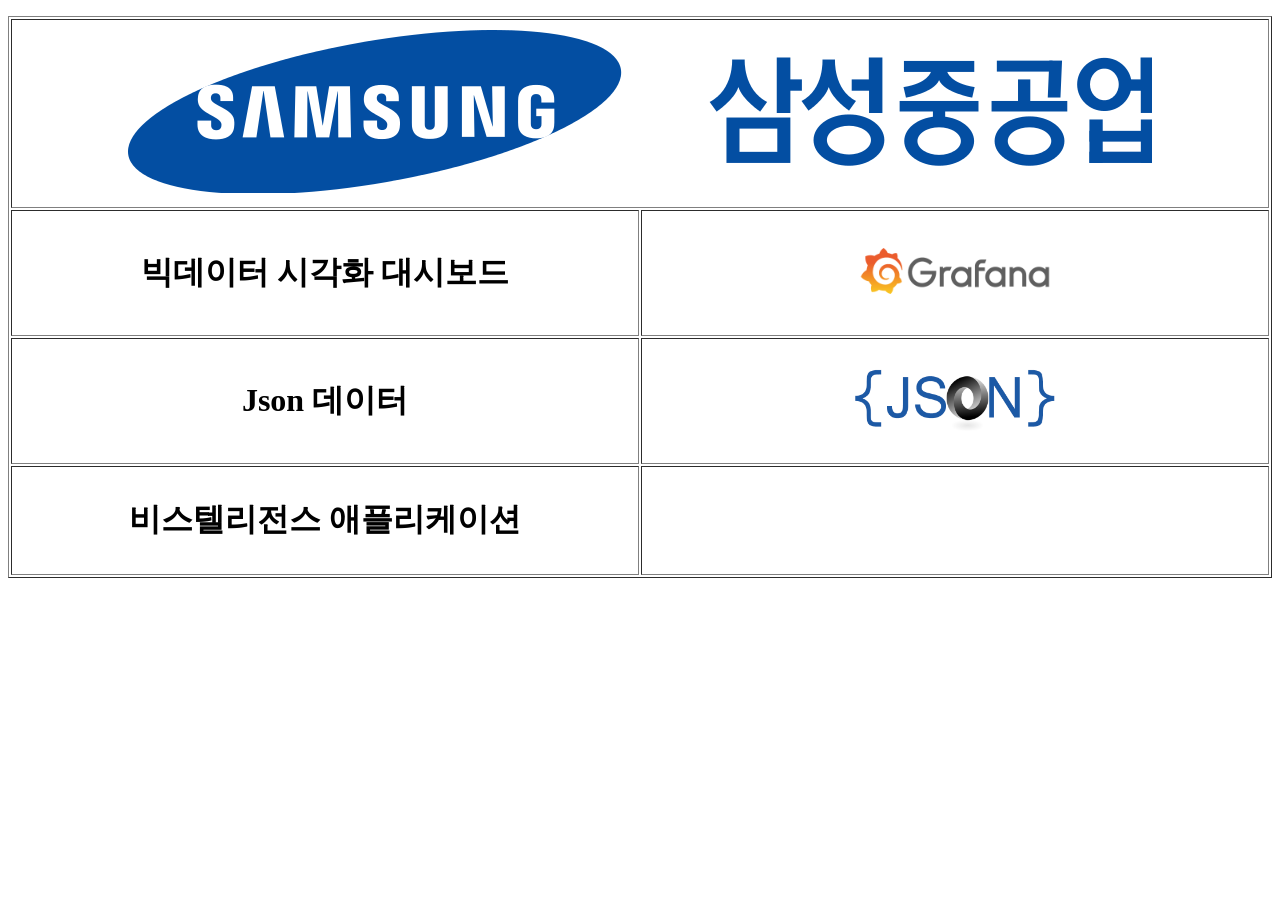
==== index.html @ 0d64dec3 "111" ====
<!doctype html>
<html lang="en">
   <head>
      <meta charset="UTF-8">
      <title>삼성중공업 OpenShift Demo</title>
      <style>
         tr,td {padding: 10px;}
      </style>
   </head>
 
 <body>
 
   <table border="1" width ="100%">
      <tr>
         <p>
            <td colspan = "2" align ="center">
               <IMG src="../images/samsung-shi-logo.png" border="0">
            </td>
         </p>
      </tr>
      <tr>
         <p>       
            <td align ="center" width ="50%"><h1>빅데이터 시각화 대시보드</h1></td>
            <td align ="center" width ="50%">
               <A href="https://grafana.apps.sno.ocp.com/dashboards"> <IMG src="../images/grafana-lg.png" width="208" height="100" border="0">  </A>
            </td>
         </p>    
      </tr>   
      <tr>
         <p>       
            <td align ="center" width ="50%"><h1> Json 데이터 </h1></td>
            <td align ="center" width ="50%">
               <A href="https://ship-demo-demo.apps.sno.ocp.com/sample.json"><IMG src="../images/json.png" width="200" height="100" border="0"> </A>
            </td>
         </p>    
      </tr> 
      <tr>
         <p>       
            <td align ="center" width ="50%"><h1> 비스텔리전스 애플리케이션 </h1></td>
            <td align ="center" width ="50%"> 
            </td>
         </p>    
      </tr> 
   </table>
<!-- 
border를 "0"으로 함으로써 그림에 테두리가 없도록 만든다.
-->
 
 </body>
</html>
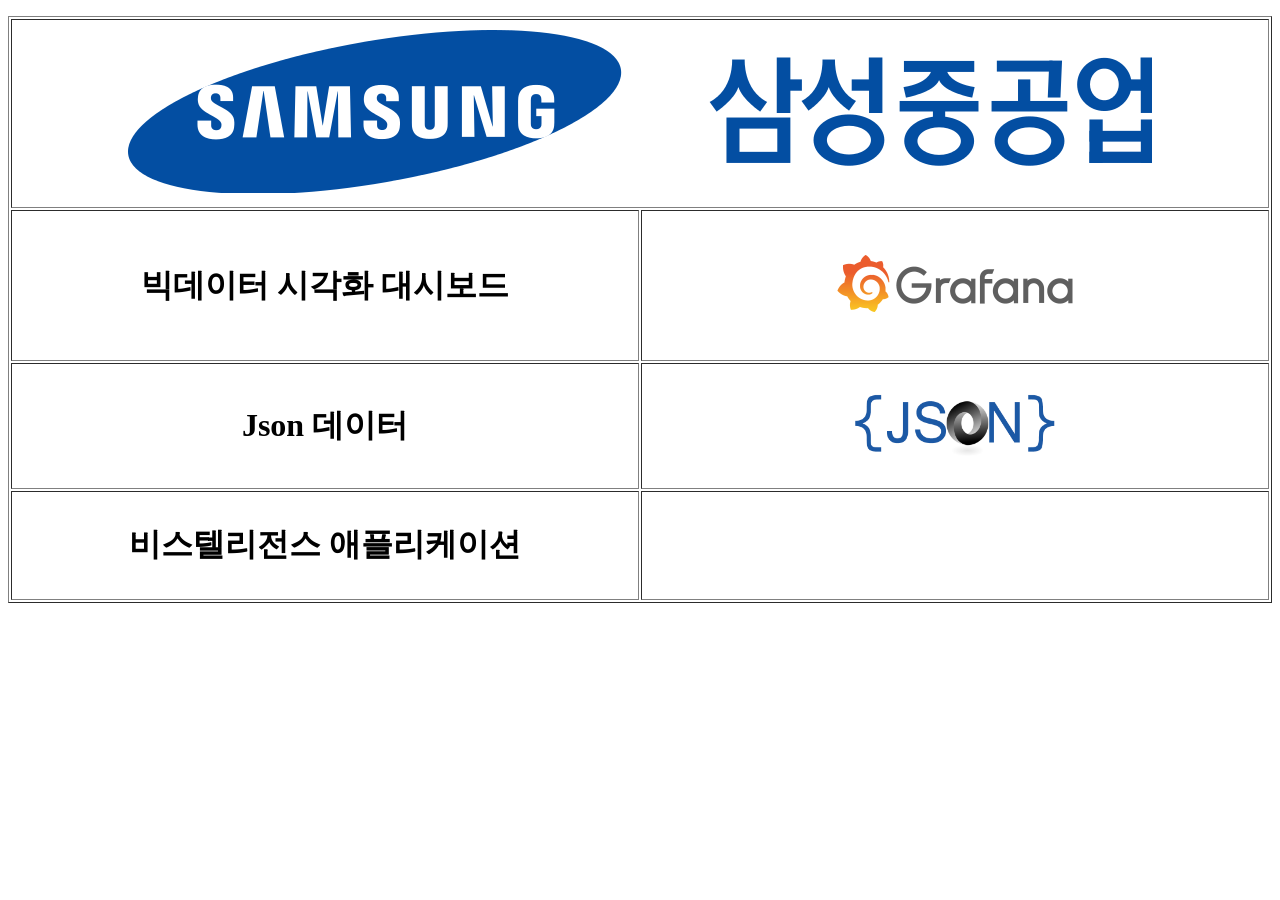
==== commit 0c299953: "G" ====
--- a/index.html
+++ b/index.html
@@ -22,7 +22,7 @@
          <p>       
             <td align ="center" width ="50%"><h1>빅데이터 시각화 대시보드</h1></td>
             <td align ="center" width ="50%">
-               <A href="https://grafana.apps.sno.ocp.com/dashboards"> <IMG src="../images/grafana-lg.png" width="208" height="100" border="0">  </A>
+               <A href="https://grafana.apps.sno.ocp.com/dashboards"> <IMG src="../images/grafana-lg.png" width="260" height="125" border="0">  </A>
             </td>
          </p>    
       </tr>   
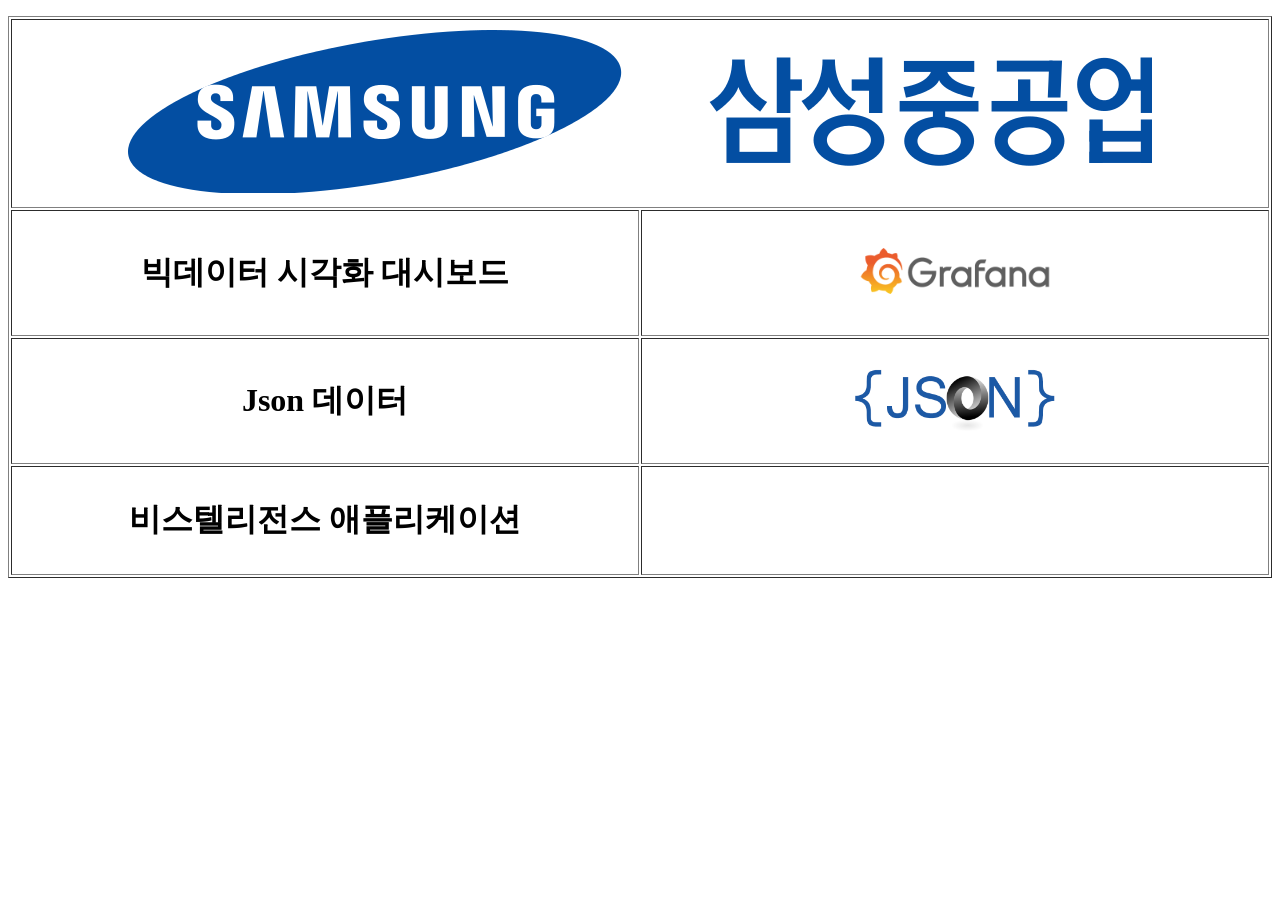
==== commit f78ef8a7: "11" ====
--- a/index.html
+++ b/index.html
@@ -22,7 +22,7 @@
          <p>       
             <td align ="center" width ="50%"><h1>빅데이터 시각화 대시보드</h1></td>
             <td align ="center" width ="50%">
-               <A href="https://grafana.apps.sno.ocp.com/dashboards"> <IMG src="../images/grafana-lg.png" width="260" height="125" border="0">  </A>
+               <A href="https://grafana.apps.sno.ocp.com/d/f660f02b-e1c2-42a0-8bae-dee883458b05/ship-demo?orgId=1"> <IMG src="../images/grafana-lg.png" width="208" height="100" border="0">  </A>
             </td>
          </p>    
       </tr>   
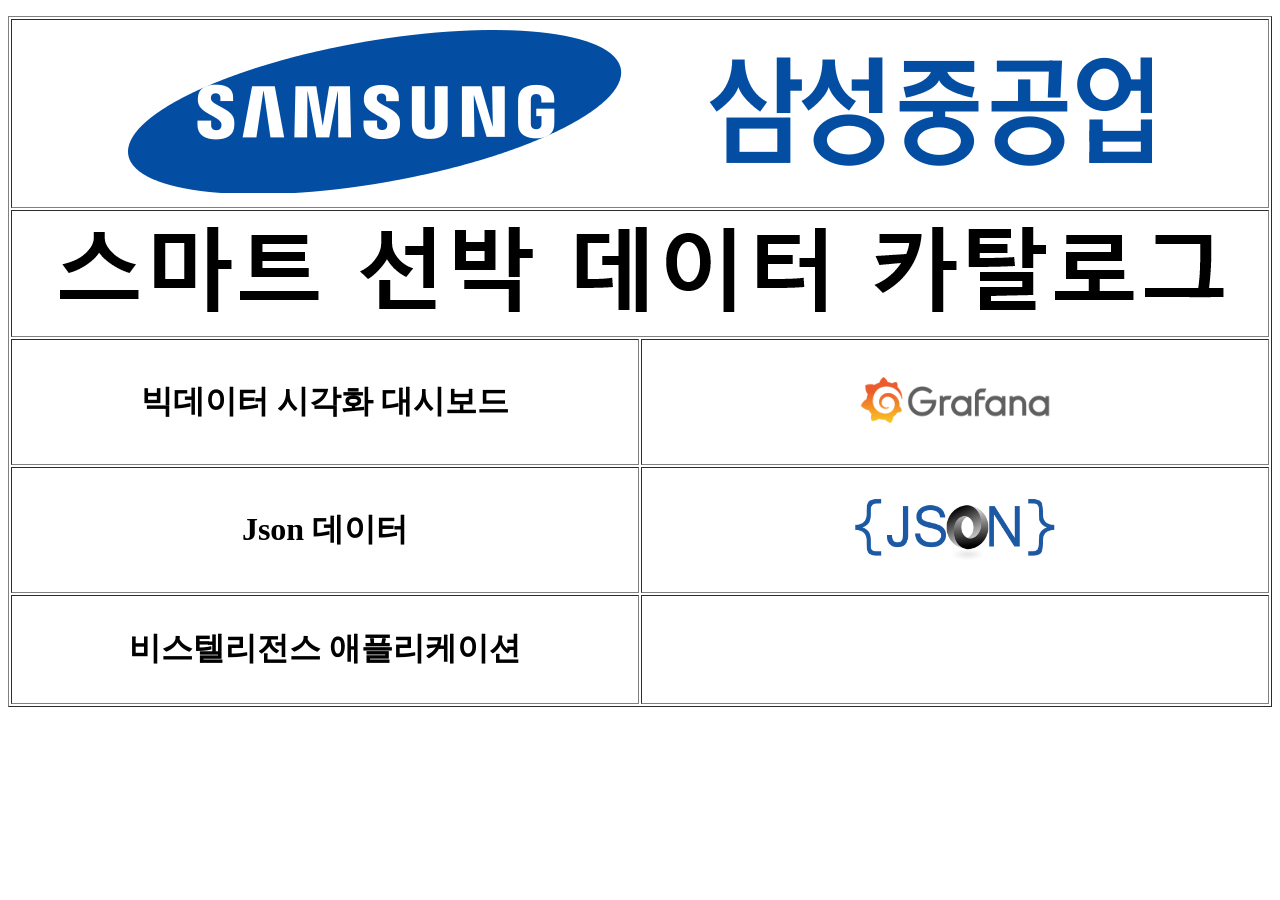
==== commit 8e0d6974: "TITLE" ====
--- a/index.html
+++ b/index.html
@@ -19,10 +19,17 @@
          </p>
       </tr>
       <tr>
+         <p>
+            <td colspan = "2" align ="center">
+               <IMG src="../images/TITLE.png" border="0">
+            </td>
+         </p>
+      </tr>
+      <tr>
          <p>       
             <td align ="center" width ="50%"><h1>빅데이터 시각화 대시보드</h1></td>
             <td align ="center" width ="50%">
-               <A href="https://grafana.apps.sno.ocp.com/d/f660f02b-e1c2-42a0-8bae-dee883458b05/ship-demo?orgId=1"> <IMG src="../images/grafana-lg.png" width="208" height="100" border="0">  </A>
+               <A href="https://grafana.apps.sno.ocp.com/d/f660f02b-e1c2-42a0-8bae-dee883458b05/ship-demo?orgId=1" target="_blank"> <IMG src="../images/grafana-lg.png" width="208" height="100" border="0">  </A>
             </td>
          </p>    
       </tr>   
@@ -30,7 +37,7 @@
          <p>       
             <td align ="center" width ="50%"><h1> Json 데이터 </h1></td>
             <td align ="center" width ="50%">
-               <A href="https://ship-demo-demo.apps.sno.ocp.com/sample.json"><IMG src="../images/json.png" width="200" height="100" border="0"> </A>
+               <A href="https://ship-demo-demo.apps.sno.ocp.com/sample.json" target="_blank"><IMG src="../images/json.png" width="200" height="100" border="0"> </A>
             </td>
          </p>    
       </tr> 
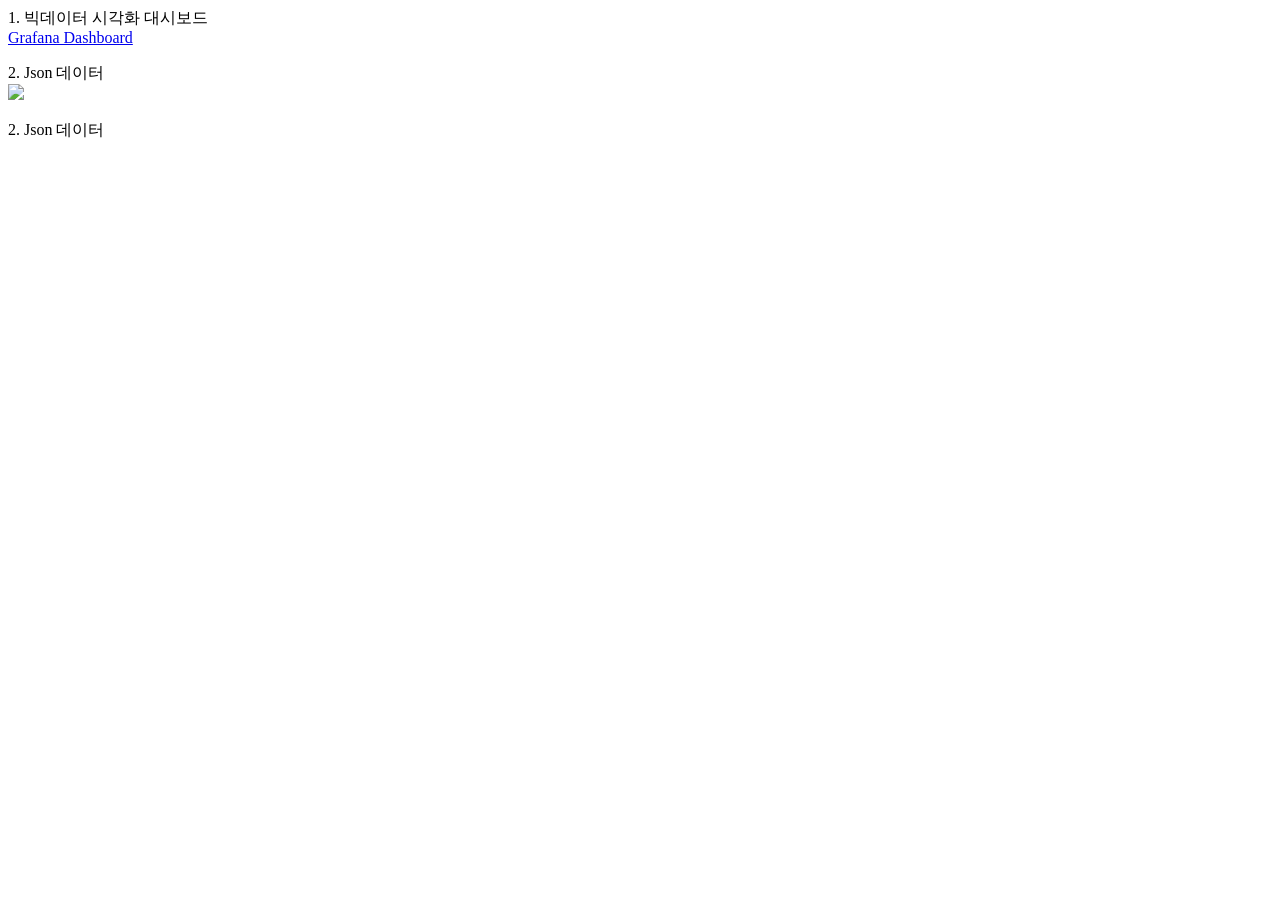
==== commit ca5660b5: "1" ====
--- a/index.html
+++ b/index.html
@@ -1,54 +1,26 @@
 <!doctype html>
 <html lang="en">
-   <head>
-      <meta charset="UTF-8">
-      <title>삼성중공업 OpenShift Demo</title>
-      <style>
-         tr,td {padding: 10px;}
-      </style>
-   </head>
+ <head>
+  <meta charset="UTF-8">
+  <title>삼성중공업 OpenShift Demo</title>
+ </head>
  
  <body>
  
-   <table border="1" width ="100%">
-      <tr>
-         <p>
-            <td colspan = "2" align ="center">
-               <IMG src="../images/samsung-shi-logo.png" border="0">
-            </td>
-         </p>
-      </tr>
-      <tr>
-         <p>
-            <td colspan = "2" align ="center">
-               <IMG src="../images/TITLE.png" border="0">
-            </td>
-         </p>
-      </tr>
-      <tr>
-         <p>       
-            <td align ="center" width ="50%"><h1>빅데이터 시각화 대시보드</h1></td>
-            <td align ="center" width ="50%">
-               <A href="https://grafana.apps.sno.ocp.com/d/f660f02b-e1c2-42a0-8bae-dee883458b05/ship-demo?orgId=1" target="_blank"> <IMG src="../images/grafana-lg.png" width="208" height="100" border="0">  </A>
-            </td>
-         </p>    
-      </tr>   
-      <tr>
-         <p>       
-            <td align ="center" width ="50%"><h1> Json 데이터 </h1></td>
-            <td align ="center" width ="50%">
-               <A href="https://ship-demo-demo.apps.sno.ocp.com/sample.json" target="_blank"><IMG src="../images/json.png" width="200" height="100" border="0"> </A>
-            </td>
-         </p>    
-      </tr> 
-      <tr>
-         <p>       
-            <td align ="center" width ="50%"><h1> 비스텔리전스 애플리케이션 </h1></td>
-            <td align ="center" width ="50%"> 
-            </td>
-         </p>    
-      </tr> 
-   </table>
+  1. 빅데이터 시각화 대시보드  <br/>
+ 
+     <A href="https://grafana.apps.sno.ocp.com/dashboards"> Grafana Dashboard </A>
+  <P>
+ 
+  2. Json 데이터  <br/>
+ 
+     <A href="http://google.com"><IMG src="../images/logo.gif" border="0"> </A>
+  <P>
+ 
+ 
+  2. Json 데이터  <br/>
+ 
+ 
 <!-- 
 border를 "0"으로 함으로써 그림에 테두리가 없도록 만든다.
 -->
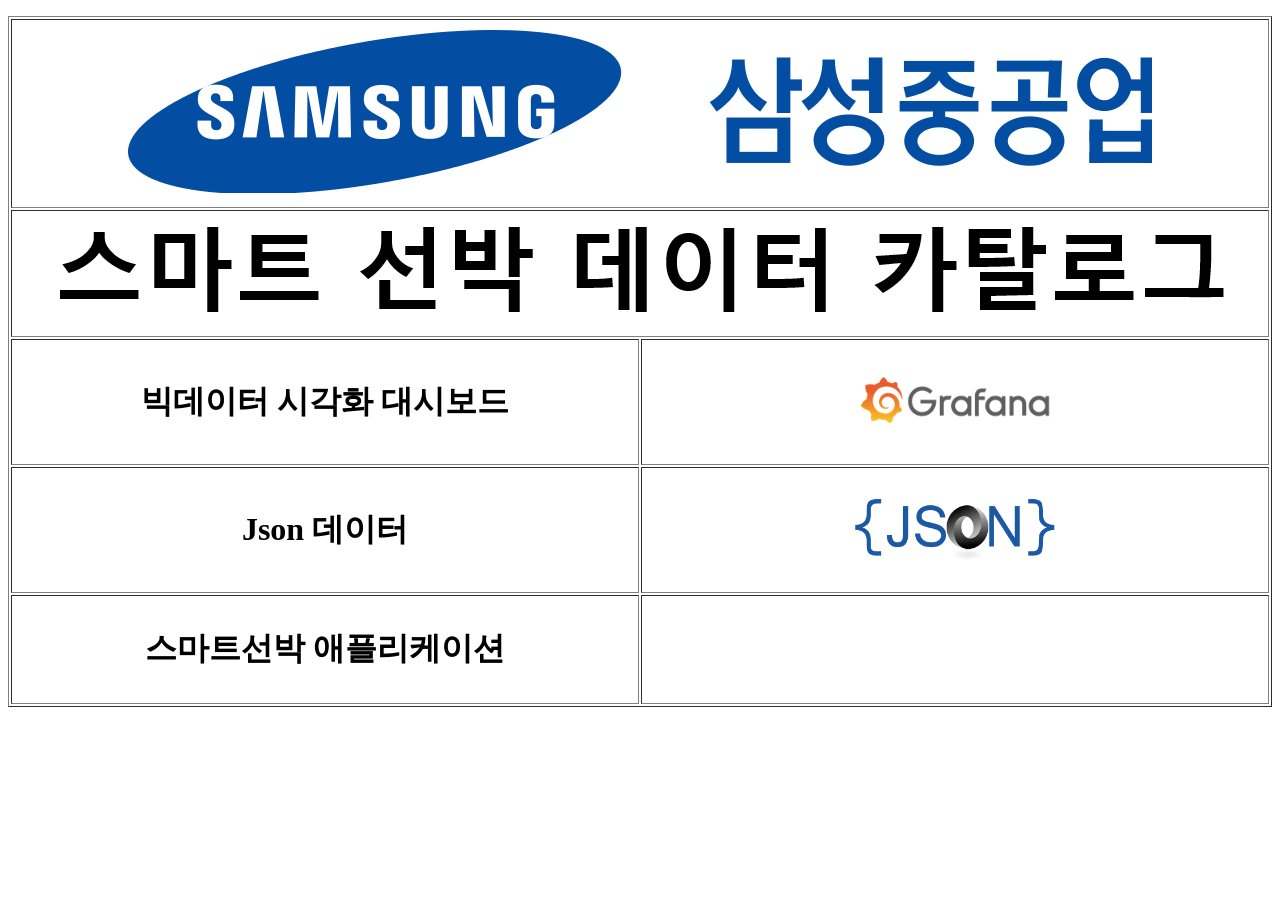
==== commit 87ea943b: "111" ====
--- a/index.html
+++ b/index.html
@@ -1,26 +1,54 @@
 <!doctype html>
 <html lang="en">
- <head>
-  <meta charset="UTF-8">
-  <title>삼성중공업 OpenShift Demo</title>
- </head>
+   <head>
+      <meta charset="UTF-8">
+      <title>삼성중공업 OpenShift Demo</title>
+      <style>
+         tr,td {padding: 10px;}
+      </style>
+   </head>
  
  <body>
  
-  1. 빅데이터 시각화 대시보드  <br/>
- 
-     <A href="https://grafana.apps.sno.ocp.com/dashboards"> Grafana Dashboard </A>
-  <P>
- 
-  2. Json 데이터  <br/>
- 
-     <A href="http://google.com"><IMG src="../images/logo.gif" border="0"> </A>
-  <P>
- 
- 
-  2. Json 데이터  <br/>
- 
- 
+   <table border="1" width ="100%">
+      <tr>
+         <p>
+            <td colspan = "2" align ="center">
+               <IMG src="../images/samsung-shi-logo.png" border="0">
+            </td>
+         </p>
+      </tr>
+      <tr>
+         <p>
+            <td colspan = "2" align ="center">
+               <IMG src="../images/TITLE.png" border="0">
+            </td>
+         </p>
+      </tr>
+      <tr>
+         <p>       
+            <td align ="center" width ="50%"><h1>빅데이터 시각화 대시보드</h1></td>
+            <td align ="center" width ="50%">
+               <A href="https://grafana.apps.sno.ocp.com/d/f660f02b-e1c2-42a0-8bae-dee883458b05/ship-demo?orgId=1" target="_blank"> <IMG src="../images/grafana-lg.png" width="208" height="100" border="0">  </A>
+            </td>
+         </p>    
+      </tr>   
+      <tr>
+         <p>       
+            <td align ="center" width ="50%"><h1> Json 데이터 </h1></td>
+            <td align ="center" width ="50%">
+               <A href="https://ship-demo-demo.apps.sno.ocp.com/sample.json" target="_blank"><IMG src="../images/json.png" width="200" height="100" border="0"> </A>
+            </td>
+         </p>    
+      </tr> 
+      <tr>
+         <p>       
+            <td align ="center" width ="50%"><h1> 스마트선박 애플리케이션 </h1></td>
+            <td align ="center" width ="50%"> 
+            </td>
+         </p>    
+      </tr> 
+   </table>
 <!-- 
 border를 "0"으로 함으로써 그림에 테두리가 없도록 만든다.
 -->
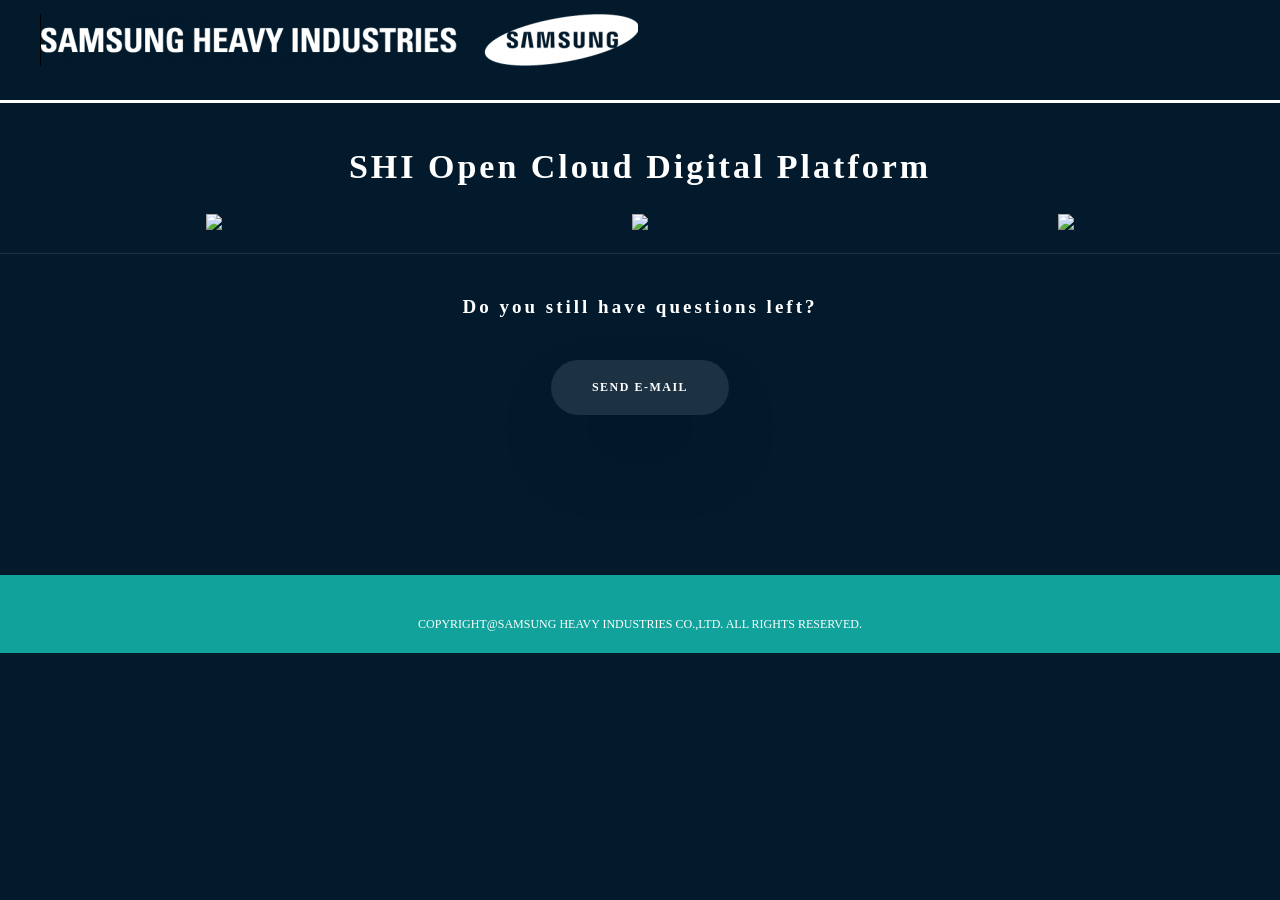
==== commit a070e23d: "new" ====
--- a/index.html
+++ b/index.html
@@ -1,58 +1,1209 @@
-<!doctype html>
-<html lang="en">
-   <head>
-      <meta charset="UTF-8">
-      <title>삼성중공업 OpenShift Demo</title>
-      <style>
-         tr,td {padding: 10px;}
-      </style>
-   </head>
+<style>
+    #container {
+      display: flex;
+    }
+    #box-left {
+      flex: 1;
+    }
+    #box-center {
+      flex: 1;
+      text-align: center;
+    }
+    #box-right {
+      flex: 1;
+      text-align: right;
+    }
+    </style>
+
+
+
+    <!DOCTYPE html>
+    <!-- saved from url=(0036)https://shi.svessel.com/?page_id=298 -->
+    <html lang="en-US" class="no-touch"><head><meta http-equiv="Content-Type" content="text/html; charset=UTF-8">
+            
+            <meta http-equiv="X-UA-Compatible" content="IE=edge">
+            <meta name="viewport" content="width=device-width, initial-scale=1">
+            <link rel="shortcut icon" href="https://shi.svessel.com/wp-content/uploads/SVESSEL-logo-05.png">
+            <link rel="apple-touch-icon-precomposed" href="https://shi.svessel.com/wp-content/themes/yootheme/vendor/yootheme/theme-wordpress/assets/images/apple-touch-icon.png">
+                    <title>SOLUTIONS – SAMSUNG SMART SHIP</title>
+    <link rel="dns-prefetch" href="https://shi.svessel.com/">
+    <link rel="dns-prefetch" href="https://s.w.org/">
+    <link rel="alternate" type="application/rss+xml" title="SAMSUNG SMART SHIP » Feed" href="https://shi.svessel.com/?feed=rss2">
+    <link rel="alternate" type="application/rss+xml" title="SAMSUNG SMART SHIP » Comments Feed" href="https://shi.svessel.com/?feed=comments-rss2">
+            <script type="text/javascript">
+                window._wpemojiSettings = {"baseUrl":"https:\/\/s.w.org\/images\/core\/emoji\/12.0.0-1\/72x72\/","ext":".png","svgUrl":"https:\/\/s.w.org\/images\/core\/emoji\/12.0.0-1\/svg\/","svgExt":".svg","source":{"concatemoji":"https:\/\/shi.svessel.com\/wp-includes\/js\/wp-emoji-release.min.js?ver=5.2.18"}};
+                !function(e,a,t){var n,r,o,i=a.createElement("canvas"),p=i.getContext&&i.getContext("2d");function s(e,t){var a=String.fromCharCode;p.clearRect(0,0,i.width,i.height),p.fillText(a.apply(this,e),0,0);e=i.toDataURL();return p.clearRect(0,0,i.width,i.height),p.fillText(a.apply(this,t),0,0),e===i.toDataURL()}function c(e){var t=a.createElement("script");t.src=e,t.defer=t.type="text/javascript",a.getElementsByTagName("head")[0].appendChild(t)}for(o=Array("flag","emoji"),t.supports={everything:!0,everythingExceptFlag:!0},r=0;r<o.length;r++)t.supports[o[r]]=function(e){if(!p||!p.fillText)return!1;switch(p.textBaseline="top",p.font="600 32px Arial",e){case"flag":return s([55356,56826,55356,56819],[55356,56826,8203,55356,56819])?!1:!s([55356,57332,56128,56423,56128,56418,56128,56421,56128,56430,56128,56423,56128,56447],[55356,57332,8203,56128,56423,8203,56128,56418,8203,56128,56421,8203,56128,56430,8203,56128,56423,8203,56128,56447]);case"emoji":return!s([55357,56424,55356,57342,8205,55358,56605,8205,55357,56424,55356,57340],[55357,56424,55356,57342,8203,55358,56605,8203,55357,56424,55356,57340])}return!1}(o[r]),t.supports.everything=t.supports.everything&&t.supports[o[r]],"flag"!==o[r]&&(t.supports.everythingExceptFlag=t.supports.everythingExceptFlag&&t.supports[o[r]]);t.supports.everythingExceptFlag=t.supports.everythingExceptFlag&&!t.supports.flag,t.DOMReady=!1,t.readyCallback=function(){t.DOMReady=!0},t.supports.everything||(n=function(){t.readyCallback()},a.addEventListener?(a.addEventListener("DOMContentLoaded",n,!1),e.addEventListener("load",n,!1)):(e.attachEvent("onload",n),a.attachEvent("onreadystatechange",function(){"complete"===a.readyState&&t.readyCallback()})),(n=t.source||{}).concatemoji?c(n.concatemoji):n.wpemoji&&n.twemoji&&(c(n.twemoji),c(n.wpemoji)))}(window,document,window._wpemojiSettings);
+            </script>
+            <style type="text/css">
+    img.wp-smiley,
+    img.emoji {
+        display: inline !important;
+        border: none !important;
+        box-shadow: none !important;
+        height: 1em !important;
+        width: 1em !important;
+        margin: 0 .07em !important;
+        vertical-align: -0.1em !important;
+        background: none !important;
+        padding: 0 !important;
+    }
+    </style>
+        <link rel="stylesheet" id="wp-block-library-css" href="./SOLUTIONS – SAMSUNG SMART SHIP_files/style.min.css" type="text/css" media="all">
+    <link rel="stylesheet" id="theme-style-css" href="./SOLUTIONS – SAMSUNG SMART SHIP_files/theme.1.css" type="text/css" media="all">
+    <link rel="stylesheet" id="all-in-one-video-gallery-backward-compatibility-css" href="./SOLUTIONS – SAMSUNG SMART SHIP_files/backward-compatibility.css" type="text/css" media="all">
+    <link rel="stylesheet" id="all-in-one-video-gallery-public-css" href="./SOLUTIONS – SAMSUNG SMART SHIP_files/public.css" type="text/css" media="all">
+    <script type="text/javascript" src="./SOLUTIONS – SAMSUNG SMART SHIP_files/uikit.min.js"></script>
+    <script type="text/javascript" src="./SOLUTIONS – SAMSUNG SMART SHIP_files/uikit-icons-horizon.min.js"></script>
+    <script type="text/javascript" src="./SOLUTIONS – SAMSUNG SMART SHIP_files/theme.js"></script>
+    <link rel="https://api.w.org/" href="https://shi.svessel.com/index.php?rest_route=/">
+    <link rel="EditURI" type="application/rsd+xml" title="RSD" href="https://shi.svessel.com/xmlrpc.php?rsd">
+    <link rel="wlwmanifest" type="application/wlwmanifest+xml" href="https://shi.svessel.com/wp-includes/wlwmanifest.xml"> 
+    <meta name="generator" content="WordPress 5.2.18">
+    <link rel="canonical" href="https://shi.svessel.com/?page_id=298">
+    <link rel="shortlink" href="https://shi.svessel.com/?p=298">
+    <link rel="alternate" type="application/json+oembed" href="https://shi.svessel.com/index.php?rest_route=%2Foembed%2F1.0%2Fembed&amp;url=https%3A%2F%2Fshi.svessel.com%2F%3Fpage_id%3D298">
+    <script>var $theme = {};</script>
+        <style type="text/css">.TnITTtw-fp-collapsed-button {
+        display: none;
+        position: fixed !important;
+        top: 16px !important;
+        right: 16px !important;
+    }
+    
+    .TnITTtw-fp-collapsed-button:hover {
+        opacity: 1.0 !important;
+    }
+    
+    .TnITTtw-mate-fp-bar {
+        font-family: -apple-system, BlinkMacSystemFont, "Segoe UI", "Helvetica Neue", Helvetica, Arial, Ubuntu, sans-serif !important;
+        color: #000;
+        position: fixed;
+        top: 16px;
+        right: 16px;
+        z-index: 999;
+        background: rgb(255 255 255 / 0.95);
+        backdrop-filter: blur(10px);
+        -webkit-backdrop-filter: blur(10px);
+        padding: 16px;
+        border-radius: 11px;
+        box-shadow: 0 2px 10px rgb(0 0 0 / 25%);
+        width: 320px;
+        line-height: initial;
+    }
+    
+    @-moz-document url-prefix() {
+        .TnITTtw-mate-fp-bar {
+            background: rgb(255 255 255 / 1.0);
+        }
+    }
+    
+    .TnITTtw-mate-fp-bar.TnITTtw-dark-mode {
+        background: rgb(44, 44, 43);
+    }
+    
+    .TnITTtw-hide-fp-bar {
+        width: 12px;
+        height: 12px;
+        background-image: url(chrome-extension://ihmgiclibbndffejedjimfjmfoabpcke/res/images/ui/regular-close-tt.png) !important;
+        background-size: 12px 12px;
+        background-repeat: no-repeat;
+        background-position: center;
+        position: absolute;
+        right: 8px;
+        top: 8px;
+        cursor: pointer;
+    }
+    
+    .TnITTtw-hide-fp-bar:hover {
+        background-image: url(chrome-extension://ihmgiclibbndffejedjimfjmfoabpcke/res/images/ui/hover-close-tt.png) !important;
+    }
+    
+    .TnITTtw-current-page-lang {
+        color: #6d6d72;
+        font-size: 14px;
+        font-weight: 600;
+        margin-bottom: 8px;
+        text-align: center;
+    }
+    
+    .TnITTtw-dark-mode .TnITTtw-current-page-lang {
+        color: #98989D;
+    }
+    
+    .TnITTtw-fp-translate {
+        width: calc(100% - 73px) !important;
+        font-size: 14px !important;
+        text-transform: none !important;
+    }
+    
+    .TnITTtw-fp-translate.TnITTtw-in-progress {
+        animation-name: funky-bg;
+        animation-duration: 10s;
+        animation-timing-function: ease-in;
+    }
+    
+    .TnITTtw-fp-translate.TnITTtw-show-original {
+        width: calc(100% - 20px) !important;
+    }
+    
+    @keyframes funky-bg {
+        from {
+            background-image: linear-gradient(145deg, #01EF92, #00D8FB),
+            linear-gradient(35deg, rgba(1, 239, 146, 0.25), rgba(0, 216, 251, 0.25)) !important;
+        }
+    
+        to {
+            background-image: linear-gradient(90deg, #01EF92, #00D8FB),
+            linear-gradient(35deg, rgba(1, 239, 146, 0.25), rgba(0, 216, 251, 0.25)) !important;
+        }
+    }
+    
+    .TnITTtw-change-language, .TnITTtw-stop-fp {
+        width: 38px;
+        height: 38px;
+        background-color: #EFEFF4;
+        background-repeat: no-repeat;
+        background-position: center;
+        background-size: 16px 16px;
+        border-radius: 11px;
+        display: inline-block;
+        vertical-align: top;
+        cursor: pointer;
+    }
+    
+    .TnITTtw-change-language {
+        background-image: url(chrome-extension://ihmgiclibbndffejedjimfjmfoabpcke/res/images/ui/globe-earth.png) !important;
+    }
+    
+    .TnITTtw-dark-mode .TnITTtw-change-language {
+        background-image: url(chrome-extension://ihmgiclibbndffejedjimfjmfoabpcke/res/images/ui/globe-earth-dark.png) !important;
+    }
+    
+    .TnITTtw-stop-fp {
+        display: none;
+        background-image: url(chrome-extension://ihmgiclibbndffejedjimfjmfoabpcke/res/images/ui/regular-stt-stop.png) !important;
+        background-size: 12px 12px;
+    }
+    
+    .TnITTtw-dark-mode .TnITTtw-change-language, .TnITTtw-dark-mode .TnITTtw-stop-fp {
+        background-color: #525251 !important;
+    }
+    
+    .TnITTtw-change-language:hover, .TnITTtw-stop-fp:hover {
+        background-color: #F6F6F6;
+    }
+    
+    .TnITTtw-change-language:active, .TnITTtw-stop-fp:active {
+        background-color: #E9E9E9;
+    }
+    
+    .TnITTtw-dark-mode .TnITTtw-change-language:hover,
+    .TnITTtw-dark-mode .TnITTtw-stop-fp:hover,
+    .TnITTtw-dark-mode .TnITTtw-change-language:active,
+    .TnITTtw-dark-mode .TnITTtw-stop-fp:active {
+        background-color: #767675;
+    }
+    
+    #TnITTtw-always-translate {
+    }
+    
+    .TnITTtw-fp-options input {
+        padding: initial;
+        width: auto;
+        border: initial;
+        box-shadow: initial;
+        line-height: initial;
+        height: auto;
+        display: initial;
+        position: initial;
+        appearance: auto;
+        top: initial;
+        cursor: pointer;
+        margin: 0;
+    }
+    
+    .TnITTtw-fp-options input[readonly="readonly"] {
+        opacity: 0.5;
+    }
+    
+    #TnITTtw-always-translate + label,
+    #TnITTtw-never-translate-lang + label,
+    #TnITTtw-never-translate-site + label {
+        font-family: -apple-system, BlinkMacSystemFont, "Segoe UI", "Helvetica Neue", Helvetica, Arial, Ubuntu, sans-serif !important;
+        display: inline-block;
+        font-weight: 400;
+        font-size: 14px;
+        margin-left: 4px;
+        color: #000;
+        cursor: pointer;
+        text-overflow: ellipsis;
+        white-space: nowrap;
+        overflow: hidden;
+        width: 296px;
+        vertical-align: top;
+        line-height: initial;
+        letter-spacing: initial;
+        text-transform: initial;
+        margin-right: 0;
+        margin-top: 0;
+        margin-bottom: 0;
+        padding: 0;
+    }
+    
+    #TnITTtw-always-translate + label::before,
+    #TnITTtw-never-translate-lang + label::before,
+    #TnITTtw-never-translate-site + label::before,
+    #TnITTtw-always-translate + label::after,
+    #TnITTtw-never-translate-lang + label::after,
+    #TnITTtw-never-translate-site + label::after  {
+        content: initial;
+    } 
+    
+    .TnITTtw-always-translate-inner-label {
+        text-overflow: ellipsis;
+        white-space: nowrap;
+        overflow: hidden;
+        max-width: 252px;
+        vertical-align: top;
+        display: inline-block;
+    }
+    
+    .TnITTtw-dark-mode #TnITTtw-always-translate + label,
+    .TnITTtw-dark-mode #TnITTtw-never-translate-lang + label,
+    .TnITTtw-dark-mode #TnITTtw-never-translate-site + label {
+        color: #FFF;
+    }
+    
+    #TnITTtw-always-translate + label.TnITTtw-not-pro {
+        opacity: 0.5;
+    }
+    
+    #TnITTtw-always-translate + label .TnITTtw-pro-label {
+        position: relative;
+        background: #000;
+        font-size: 11px;
+        text-transform: uppercase;
+        color: #FFF;
+        padding: 2px 5px;
+        border-radius: 4px;
+        margin-left: 10px;
+        top: -1px;
+        user-select: none;
+        -webkit-user-select: none;
+        display: inline;
+        font-weight: 500;
+    }
+    
+    .TnITTtw-dark-mode #TnITTtw-always-translate + label .TnITTtw-pro-label {
+        background: #FFF;
+        color: #000;
+    }
+    
+    .TnITTtw-inline-original-tooltip {
+        display: none;
+        position: absolute;
+        margin: 0px;
+        border: none;
+        padding: 16px;
+        color: rgb(0, 0, 0);
+        background-color: rgb(255 255 255 / 0.95);
+        backdrop-filter: blur(10px);
+        border-radius: 11px;
+        box-shadow: 0 2px 10px rgb(0 0 0 / 25%);
+        font-family: -apple-system, BlinkMacSystemFont, "Segoe UI", "Helvetica Neue", Helvetica, Arial, Ubuntu, sans-serif;
+        font-style: normal;
+        font-variant: normal;
+        font-weight: normal;
+        font-size: 16px;
+        line-height: normal;
+    }
+    
+    .TnITTtw-dark-mode.TnITTtw-inline-original-tooltip {
+        background-color: rgb(0 0 0 / 0.915);
+        color: #FFF;
+    }
+    
+    .TnITTtw-inline-original-tooltip .TnITTtw-close-original-tooltip {
+        width: 12px;
+        height: 12px;
+        background-image: url(chrome-extension://ihmgiclibbndffejedjimfjmfoabpcke/res/images/ui/regular-close-tt.png) !important;
+        background-size: 12px 12px;
+        background-repeat: no-repeat;
+        background-position: center;
+        position: absolute;
+        right: 8px;
+        top: 8px;
+        cursor: pointer;
+    }
+    
+    .TnITTtw-inline-original-tooltip .TnITTtw-close-original-tooltip:hover {
+        background-image: url(chrome-extension://ihmgiclibbndffejedjimfjmfoabpcke/res/images/ui/hover-close-tt.png) !important;
+    }
+    
+    .TnITTtw-inline-original-tooltip .TnITTtw-original-label {
+        margin: 0;
+        font-weight: 600;
+        font-size: 13px;
+        text-transform: uppercase;
+        color: #6d6d72;
+        margin-bottom: 10px;
+    }
+    
+    .TnITTtw-inline-original-tooltip.TnITTtw-dark-mode .TnITTtw-original-label {
+        color: #98989D;
+    }
+    
+    .TnITTtw-inline-original-tooltip .TnITTtw-text-layout {
+        display: inline-block;
+        margin: 0;
+        font-size: 16px;
+        color: #000;
+    }
+    
+    .TnITTtw-inline-original-tooltip.TnITTtw-dark-mode .TnITTtw-text-layout {
+        color: #FFF;
+    }
+    
+    .TnITTtw-highlighted-for-original {
+        color: #0F0F5F;
+        background-color: #F0F0A0;
+    }
+    
+    /* Dropdown scrollbars */
+    
+    #selVisibleScroll-1, #selVisibleScroll-2, #selVisibleScroll-3 {
+        overflow: hidden;
+        height: 259px;
+        width: 100%;
+        position: relative;
+    }
+    
+    #sel-scrollbar-1, #sel-scrollbar-2, #sel-scrollbar-3 {
+        position: absolute;
+        width: 4px;
+        height: 259px;
+        left: 225px;
+    }
+    
+    #sel-track-1, #sel-track-2, #sel-track-3 {
+        position: absolute;
+        top: 1px;
+        width: 4px;
+        height: calc(100% - 6px);
+    }
+    
+    #sel-dragBar-1, #sel-dragBar-2, #sel-dragBar-3 {
+        position: absolute;
+        top: 1px;
+        width: 4px;
+        background: rgba(43, 43, 43, 0.5);
+        cursor: pointer;
+        border-radius: 4px;
+    }
+    
+    .dark-mode #sel-dragBar-1, .dark-mode #sel-dragBar-2, .dark-mode #sel-dragBar-3 {
+        background: rgba(255, 255, 255, 0.5);
+    }
+    
+    #sel-dragBar-1:hover, #sel-dragBar-2:hover, #sel-dragBar-3:hover, 
+    #sel-dragBar-1:active, #sel-dragBar-2:active, #sel-dragBar-3:active {
+        background: rgba(43, 43, 43, 0.675);
+    }
+    
+    .dark-mode #sel-dragBar-1:hover,
+    .dark-mode #sel-dragBar-2:hover,
+    .dark-mode #sel-dragBar-3:hover,
+    .dark-mode #sel-dragBar-1:active,
+    .dark-mode #sel-dragBar-2:active,
+    .dark-mode #sel-dragBar-3:active {
+        background: rgba(255, 255, 255, 0.675);
+    }
+    
+    #sel-scrollbar-1, #sel-track-1, #sel-dragBar-1, 
+    #sel-scrollbar-2, #sel-track-2, #sel-dragBar-2,
+    #sel-scrollbar-3, #sel-track-3, #sel-dragBar-3 {
+        -webkit-user-select: none;
+        user-select: none;
+    }
+    
+    /* Spinner for when it's translating a page */
+    
+    .TnITTtw-cta-button-layout {
+        position: relative;
+        display: inline;
+    }
+    
+    .TnITTtw-spinner {
+        display: none;
+        text-align: center;
+        position: absolute;
+        top: 0;
+        width: 100%;
+        user-select: none;
+        -webkit-user-select: none;
+    }
+      
+      @media screen and (max-width: 800px) {
+        .TnITTtw-spinner {
+          top: 28px;
+        }
+      }
+    
+      .TnITTtw-spinner.in-text {
+        display: block;
+        background: transparent;
+        position: initial;
+      }
+    
+      .TnITTtw-spinner.left {
+        text-align: left;
+      }
+      
+      .TnITTtw-spinner > div {
+        width: 12px;
+        height: 12px;
+        background-color: rgb(0, 71, 46);
+      
+        border-radius: 100%;
+        display: inline-block;
+        -webkit-animation: sk-bouncedelay 1.4s infinite ease-in-out both;
+        animation: sk-bouncedelay 1.4s infinite ease-in-out both;
+      }
+    
+      .TnITTtw-spinner.in-text > div {
+        background-color: #000;
+      }
+      
+      .TnITTtw-spinner .TnITTtw-bounce1 {
+        -webkit-animation-delay: -0.32s;
+        animation-delay: -0.32s;
+      }
+      
+      .TnITTtw-spinner .TnITTtw-bounce2 {
+        -webkit-animation-delay: -0.16s;
+        animation-delay: -0.16s;
+      }
+      
+      @-webkit-keyframes sk-bouncedelay {
+        0%, 80%, 100% { -webkit-transform: scale(0) }
+        40% { -webkit-transform: scale(1.0) }
+      }
+      
+      @keyframes sk-bouncedelay {
+        0%, 80%, 100% { 
+          -webkit-transform: scale(0);
+          transform: scale(0);
+        } 40% { 
+          -webkit-transform: scale(1.0);
+          transform: scale(1.0);
+        }
+      }</style><style type="text/css">/*
+     * contextMenu.js v 1.4.0
+     * Author: Sudhanshu Yadav
+     * s-yadav.github.com
+     * Copyright (c) 2013 Sudhanshu Yadav.
+     * Dual licensed under the MIT and GPL licenses
+    **/
+    
+    .iw-contextMenu {
+        box-shadow: 0px 2px 3px rgba(0, 0, 0, 0.10) !important;
+        border: 1px solid #c8c7cc !important;
+        border-radius: 11px !important;
+        display: none;
+        z-index: 1000000132;
+        max-width: 300px !important;
+        width: auto !important;
+    }
+    
+    .dark-mode .iw-contextMenu,
+    .TnITTtw-dark-mode.iw-contextMenu,
+    .TnITTtw-dark-mode .iw-contextMenu {
+        border-color: #747473 !important;
+    }
+
+    .hr1 {
+        border: 0;
+        height: 3px;
+    }
+
+    .iw-cm-menu {
+        background: #fff !important;
+        color: #000 !important;
+        margin: 0px !important;
+        padding: 0px !important;
+        overflow: visible !important;
+    }
+    
+    .dark-mode .iw-cm-menu,
+    .TnITTtw-dark-mode.iw-cm-menu,
+    .TnITTtw-dark-mode .iw-cm-menu {
+        background: #525251 !important;
+        color: #FFF !important;
+    }
+    
+    .iw-curMenu {
+    }
+    
+    .iw-cm-menu li {
+        font-family: -apple-system, BlinkMacSystemFont, "Segoe UI", "Helvetica Neue", Helvetica, Arial, Ubuntu, sans-serif !important;
+        list-style: none !important;
+        padding: 10px !important;
+        padding-right: 20px !important;
+        border-bottom: 1px solid #c8c7cc !important;
+        font-weight: 400 !important;
+        cursor: pointer !important;
+        position: relative !important;
+        font-size: 14px !important;
+        margin: 0 !important;
+        line-height: inherit !important;
+        border-radius: 0 !important;
+        display: block !important;
+    }
+    
+    .dark-mode .iw-cm-menu li, .TnITTtw-dark-mode .iw-cm-menu li {
+        border-bottom-color: #747473 !important;
+    }
+    
+    .iw-cm-menu li:first-child {
+        border-top-left-radius: 11px !important;
+        border-top-right-radius: 11px !important;
+    }
+    
+    .iw-cm-menu li:last-child {
+        border-bottom-left-radius: 11px !important;
+        border-bottom-right-radius: 11px !important;
+        border-bottom: none !important;
+    }
+    
+    .iw-mOverlay {
+        position: absolute !important;
+        width: 100% !important;
+        height: 100% !important;
+        top: 0px !important;
+        left: 0px !important;
+        background: #FFF !important;
+        opacity: .5 !important;
+    }
+    
+    .iw-contextMenu li.iw-mDisable {
+        opacity: 0.3 !important;
+        cursor: default !important;
+    }
+    
+    .iw-mSelected {
+        background-color: #F6F6F6 !important;
+    }
+    
+    .dark-mode .iw-mSelected, .TnITTtw-dark-mode .iw-mSelected {
+        background-color: #676766 !important;
+    }
+    
+    .iw-cm-arrow-right {
+        width: 0 !important;
+        height: 0 !important;
+        border-top: 5px solid transparent !important;
+        border-bottom: 5px solid transparent !important;
+        border-left: 5px solid #000 !important;
+        position: absolute !important;
+        right: 5px !important;
+        top: 50% !important;
+        margin-top: -5px !important;
+    }
+    
+    .dark-mode .iw-cm-arrow-right, .TnITTtw-dark-mode .iw-cm-arrow-right {
+        border-left-color: #FFF !important;
+    }
+    
+    .iw-mSelected > .iw-cm-arrow-right {
+    }
+    
+    /*context menu css end */</style><style type="text/css">.ui_selector, .TnITTtw-ui_selector {
+        font-family: -apple-system, BlinkMacSystemFont, "Segoe UI", "Helvetica Neue", Helvetica, Arial, Ubuntu, sans-serif;
+        display: inline-block;
+    }
+    
+    .ui_selector .select, .TnITTtw-ui_selector .TnITTtw-select {
+        color: #000;
+        text-align: center;
+        font-weight: 600;
+        font-size: 14px;
+        border: 1px solid rgba(200, 199, 204, 0.5);
+        padding: 10px 15px;
+        width: 201px;
+        -webkit-user-select: none;
+        cursor: pointer;
+        border-radius: 11px;
+        display: inline-block;
+        background-image: -webkit-linear-gradient(top, #FAFAFA, #F6F6F6);
+        background-image: -moz-linear-gradient(top, #FAFAFA, #F6F6F6);
+        background-size: auto 48px;
+        background-position: 0px -11px;
+        box-shadow: 0 0.5px 1px rgba(0, 0, 0, 0.10);
+        text-overflow: ellipsis;
+        overflow: hidden;
+        white-space: nowrap;
+    }
+    
+    .dark-mode .ui_selector .select, 
+    .TnITTtw-dark-mode .TnITTtw-ui_selector .TnITTtw-select {
+        background-image: -webkit-linear-gradient(top, #4A4A49, #40403F);
+        background-image: -moz-linear-gradient(top, #4A4A49, #40403F);
+        color: #FFF;
+        border-color: #747473;
+    }
+    
+    .ui_selector .select:hover,
+    .TnITTtw-ui_selector .TnITTtw-select:hover {
+        color: #424242;
+        background-image: -webkit-linear-gradient(top, #FAFAFA, #FAFAFA);
+        background-image: -moz-linear-gradient(top, #FAFAFA, #FAFAFA);
+    }
+    
+    .ui_selector .select:active,
+    .TnITTtw-ui_selector .TnITTtw-select:active {
+        color: #6d6d72;
+        background-image: -webkit-linear-gradient(top, #F6F6F6, #F6F6F6);
+        background-image: -moz-linear-gradient(top, #F6F6F6, #F6F6F6);
+    }
+    
+    .dark-mode .ui_selector .select:hover,
+    .dark-mode .ui_selector .select:active,
+    .TnITTtw-dark-mode .TnITTtw-ui_selector .TnITTtw-select:hover,
+    .TnITTtw-dark-mode .TnITTtw-ui_selector .TnITTtw-select:active {
+        background-image: -webkit-linear-gradient(top, #4A4A49, #4A4A49);
+        background-image: -moz-linear-gradient(top, #4A4A49, #4A4A49);
+        color: #FFF;
+        border-color: #747473;
+    }
+    
+    .ui_selector .select .detected-ico,
+    .TnITTtw-ui_selector .TnITTtw-select .TnITTtw-detected-ico {
+        display: inline-block;
+    }
+    
+    .ui_selector .active, .ui_selector .active:hover, .ui_selector .active:active,
+    .TnITTtw-ui_selector .TnITTtw-active, .TnITTtw-ui_selector .TnITTtw-active:hover, .TnITTtw-ui_selector .TnITTtw-active:active {
+        box-shadow: 0 -1px 15px -10px rgba(0, 0, 0, 0.85) !important;
+        border-bottom-left-radius: 0;
+        border-bottom-right-radius: 0;
+        background: #F3F3F3;
+    }
+    
+    .sliding-text,
+    .TnITTtw-sliding-text {
+        position: relative;
+    }
+    
+    .ui_selector .options,
+    .TnITTtw-ui_selector .TnITTtw-options {
+        margin-left: 0px;
+        margin-top: -4px;
+        background: #fff;
+        border: 1px solid rgba(200, 199, 204, 0.5);
+        width: 231px;
+        overflow: hidden;
+        max-height: 313px;
+        position: absolute;
+        font-size: 12px;
+        box-shadow: 0 2px 10px rgb(0 0 0 / 25%);
+        border-bottom-left-radius: 6px;
+        border-bottom-right-radius: 6px;
+        display: none;
+    }
+    
+    .ui_selector .options.standalone,
+    .TnITTtw-ui_selector .TnITTtw-options.TnITTtw-standalone {
+        border-radius: 11px;
+        margin-top: 16px;
+    }
+    
+    /* for now, it can only be on the top */
+    .ui_selector .options-arrow,
+    .TnITTtw-ui_selector .TnITTtw-options-arrow {
+        display: none;
+        position: absolute;
+        width: 32px !important;
+        height: 18px !important;
+        background-image: url(chrome-extension://ihmgiclibbndffejedjimfjmfoabpcke/res/images/ui/tt-dropdown-arrow.png);
+        background-size: 32px 18px;
+        transform: rotate(180deg);
+        margin-top: -1px;
+    }
+    
+    .dark-mode .ui_selector .options-arrow,
+    .TnITTtw-dark-mode .TnITTtw-ui_selector .TnITTtw-options-arrow {
+        background-image: url(chrome-extension://ihmgiclibbndffejedjimfjmfoabpcke/res/images/ui/tt-dropdown-arrow-dark.png);
+    }
+    
+    .dark-mode .ui_selector .options,
+    .TnITTtw-dark-mode .TnITTtw-ui_selector .TnITTtw-options {
+        background: #525251;
+    }
+    
+    .ui_selector .options ul,
+    .TnITTtw-ui_selector .TnITTtw-options ul {
+        list-style: none;
+        margin: 0;
+        padding: 0;
+        width: 232px;
+    }
+    
+    .ui_selector .options ul li,
+    .TnITTtw-ui_selector .TnITTtw-options ul li {
+        padding: 10px 0px;
+        -webkit-user-select: none;
+        text-align: center;
+        font-size: 17px;
+        -webkit-transition: all 600ms cubic-bezier(0.23, 1, 0.32, 1);
+        margin: 0 10px;
+        border-radius: 6px;
+        position: relative;
+    }
+    
+    .dark-mode .options ul li,
+    .TnITTtw-dark-mode .TnITTtw-options ul li {
+        color: #fff;
+    }
+    
+    .ui_selector .options ul li:last-child,
+    .TnITTtw-ui_selector .TnITTtw-options ul li:last-child {
+        margin-bottom: 16px;
+    }
+    
+    .ui_selector .options ul li.option:first-child,
+    .ui_selector .options ul li.option_selected:first-child,
+    .TnITTtw-ui_selector .TnITTtw-options ul li.TnITTtw-option:first-child,
+    .TnITTtw-ui_selector .TnITTtw-options ul li.TnITTtw-option_selected:first-child {
+        margin-top: 16px;
+    }
+    
+    .ui_selector .options ul li.whenHover,
+    .TnITTtw-ui_selector .TnITTtw-options ul li.TnITTtw-whenHover {
+        cursor: pointer;
+        background: #f3f3f3;
+        text-align: center;
+    }
+    
+    .dark-mode .ui_selector .options ul li.whenHover,
+    .TnITTtw-dark-mode .TnITTtw-ui_selector .TnITTtw-options ul li.TnITTtw-whenHover {
+        background: rgba(255, 255, 255, 0.5);
+    }
+    
+    .ui_selector .options ul li.option_selected,
+    .TnITTtw-ui_selector .TnITTtw-options ul li.TnITTtw-option_selected {
+        cursor: pointer;
+        background-image: linear-gradient(145deg, #01EF92, #00D8FB),
+        linear-gradient(35deg, rgba(1, 239, 146, 0.25), rgba(0, 216, 251, 0.25)) !important;
+        color: #fff;
+        font-weight: 600;
+    }
+    
+    .ui_selector .options ul .group,
+    .ui_selector .options ul .group:hover,
+    .ui_selector .options ul .group.whenHover,
+    .TnITTtw-ui_selector .TnITTtw-options ul .TnITTtw-group,
+    .TnITTtw-ui_selector .TnITTtw-options ul .TnITTtw-group:hover,
+    .TnITTtw-ui_selector .TnITTtw-options ul .TnITTtw-group.whenHover {
+        padding: 16px 10px;
+        color: #8e8e93;
+        font-weight: 600;
+        text-transform: uppercase;
+        font-size: 12px;
+        text-align: center;
+        cursor: default;
+        background: #FFF;
+    }
+    
+    .dark-mode .ui_selector .options ul .group,
+    .dark-mode .ui_selector .options ul .group:hover,
+    .dark-mode .ui_selector .options ul .group.whenHover,
+    .TnITTtw-dark-mode .TnITTtw-ui_selector .TnITTtw-options ul .TnITTtw-group,
+    .TnITTtw-dark-mode .TnITTtw-ui_selector .TnITTtw-options ul .TnITTtw-group:hover,
+    .TnITTtw-dark-mode .TnITTtw-ui_selector .TnITTtw-options ul .TnITTtw-group.TnITTtw-whenHover {
+        color: #98989D;
+        background: #525251;
+    }
+    
+    .group-element,
+    .TnITTtw-group-element {
+        width: 153px;
+    }
+    
+    .options .dd-search,
+    .TnITTtw-options .TnITTtw-dd-search {
+        border-bottom: 1px solid rgba(200, 199, 204, 0.5);
+    }
+    
+    .dark-mode .options .dd-search,
+    .TnITTtw-dark-mode .TnITTtw-options .TnITTtw-dd-search {
+        border-bottom-color: #747473;
+    }
+    
+    .dd-search .dd-input,
+    .TnITTtw-dd-search .TnITTtw-dd-input {
+        padding: 16px;
+        padding-left: calc(16px * 3);
+        width: 168px;
+        border: none;
+        font-family: -apple-system, BlinkMacSystemFont, "Segoe UI", "Helvetica Neue", Helvetica, Arial, Ubuntu, sans-serif;
+        text-align: left;
+        color: #000;
+        font-size: 17px;
+        background-image: url(chrome-extension://ihmgiclibbndffejedjimfjmfoabpcke/res/images/ui/searchfield-icon.png);
+        background-position: 16px;
+        background-size: 16px;
+        background-repeat: no-repeat;
+        margin: 0;
+        height: auto;
+    }
+    
+    .dark-mode .dd-search .dd-input,
+    .TnITTtw-dark-mode .TnITTtw-dd-search .TnITTtw-dd-input {
+        color: #FFF;
+        background-color: #525251;
+    }
+    
+    .dd-search .dd-input:focus,
+    .TnITTtw-dd-search .TnITTtw-dd-input:focus {
+        -webkit-transition: all 275ms cubic-bezier(0.23, 1, 0.32, 1);
+        outline: none;
+        text-align: left;
+    }
+    
+    .dd-input::-webkit-input-placeholder,
+    .TnITTtw-dd-input::-webkit-input-placeholder {
+        color: #8e8e93;
+    }
+    
+    .search-failed-plaque,
+    .TnITTtw-search-failed-plaque {
+        text-align: center;
+        padding: 20px;
+        color: #8e8e93;
+        font-size: 17px;
+        font-weight: 600;
+    }
+    
+    .dark-mode .search-failed-plaque,
+    .TnITTtw-dark-mode .TnITTtw-search-failed-plaque {
+        color: #98989D;
+    }
+    
+    .rm-recent,
+    .TnITTtw-rm-recent {
+        position: absolute;
+        width: 10px;
+        height: 10px;
+        background-image: url(chrome-extension://ihmgiclibbndffejedjimfjmfoabpcke/res/images/ui/regular-lang-remove.png);
+        background-size: 10px 10px;
+        top: 15px;
+        right: 10px;
+    }
+    
+    .rm-recent:hover,
+    .TnITTtw-rm-recent:hover {
+        background-image: url(chrome-extension://ihmgiclibbndffejedjimfjmfoabpcke/res/images/ui/hover-lang-remove.png);
+    }
+    
+    .rm-recent:active,
+    .TnITTtw-rm-recent:active {
+        background-image: url(chrome-extension://ihmgiclibbndffejedjimfjmfoabpcke/res/images/ui/down-lang-remove.png);
+    }
+    
+    .option_selected .rm-recent,
+    .TnITTtw-option_selected .TnITTtw-rm-recent {
+        background-image: url(chrome-extension://ihmgiclibbndffejedjimfjmfoabpcke/res/images/ui/down-active-lang-remove.png);
+    }
+    
+    .option_selected .rm-recent:hover,
+    .TnITTtw-option_selected .TnITTtw-rm-recent:hover {
+        background-image: url(chrome-extension://ihmgiclibbndffejedjimfjmfoabpcke/res/images/ui/hover-active-lang-remove.png);
+    }
+    
+    .option_selected .rm-recent:active,
+    .TnITTtw-option_selected .TnITTtw-rm-recent:active {
+        background-image: url(chrome-extension://ihmgiclibbndffejedjimfjmfoabpcke/res/images/ui/down-active-lang-remove.png);
+    }
+
+    .img_center {
+        display: block;
+        margin-left: auto;
+        margin-right: auto;
+        width: 100%;
+    }
+
+    .TnITTtw-hidden {
+        display: none;
+    }</style><style type="text/css">@-webkit-keyframes load4 {
+        0%,
+        100% {
+            box-shadow: 0 -3em 0 0.2em, 2em -2em 0 0em, 3em 0 0 -1em, 2em 2em 0 -1em, 0 3em 0 -1em, -2em 2em 0 -1em, -3em 0 0 -1em, -2em -2em 0 0;
+        }
+        12.5% {
+            box-shadow: 0 -3em 0 0, 2em -2em 0 0.2em, 3em 0 0 0, 2em 2em 0 -1em, 0 3em 0 -1em, -2em 2em 0 -1em, -3em 0 0 -1em, -2em -2em 0 -1em;
+        }
+        25% {
+            box-shadow: 0 -3em 0 -0.5em, 2em -2em 0 0, 3em 0 0 0.2em, 2em 2em 0 0, 0 3em 0 -1em, -2em 2em 0 -1em, -3em 0 0 -1em, -2em -2em 0 -1em;
+        }
+        37.5% {
+            box-shadow: 0 -3em 0 -1em, 2em -2em 0 -1em, 3em 0em 0 0, 2em 2em 0 0.2em, 0 3em 0 0em, -2em 2em 0 -1em, -3em 0em 0 -1em, -2em -2em 0 -1em;
+        }
+        50% {
+            box-shadow: 0 -3em 0 -1em, 2em -2em 0 -1em, 3em 0 0 -1em, 2em 2em 0 0em, 0 3em 0 0.2em, -2em 2em 0 0, -3em 0em 0 -1em, -2em -2em 0 -1em;
+        }
+        62.5% {
+            box-shadow: 0 -3em 0 -1em, 2em -2em 0 -1em, 3em 0 0 -1em, 2em 2em 0 -1em, 0 3em 0 0, -2em 2em 0 0.2em, -3em 0 0 0, -2em -2em 0 -1em;
+        }
+        75% {
+            box-shadow: 0em -3em 0 -1em, 2em -2em 0 -1em, 3em 0em 0 -1em, 2em 2em 0 -1em, 0 3em 0 -1em, -2em 2em 0 0, -3em 0em 0 0.2em, -2em -2em 0 0;
+        }
+        87.5% {
+            box-shadow: 0em -3em 0 0, 2em -2em 0 -1em, 3em 0 0 -1em, 2em 2em 0 -1em, 0 3em 0 -1em, -2em 2em 0 0, -3em 0em 0 0, -2em -2em 0 0.2em;
+        }
+    }
+    
+    @keyframes load4 {
+        0%,
+        100% {
+            box-shadow: 0 -3em 0 0.2em, 2em -2em 0 0em, 3em 0 0 -1em, 2em 2em 0 -1em, 0 3em 0 -1em, -2em 2em 0 -1em, -3em 0 0 -1em, -2em -2em 0 0;
+        }
+        12.5% {
+            box-shadow: 0 -3em 0 0, 2em -2em 0 0.2em, 3em 0 0 0, 2em 2em 0 -1em, 0 3em 0 -1em, -2em 2em 0 -1em, -3em 0 0 -1em, -2em -2em 0 -1em;
+        }
+        25% {
+            box-shadow: 0 -3em 0 -0.5em, 2em -2em 0 0, 3em 0 0 0.2em, 2em 2em 0 0, 0 3em 0 -1em, -2em 2em 0 -1em, -3em 0 0 -1em, -2em -2em 0 -1em;
+        }
+        37.5% {
+            box-shadow: 0 -3em 0 -1em, 2em -2em 0 -1em, 3em 0em 0 0, 2em 2em 0 0.2em, 0 3em 0 0em, -2em 2em 0 -1em, -3em 0em 0 -1em, -2em -2em 0 -1em;
+        }
+        50% {
+            box-shadow: 0 -3em 0 -1em, 2em -2em 0 -1em, 3em 0 0 -1em, 2em 2em 0 0em, 0 3em 0 0.2em, -2em 2em 0 0, -3em 0em 0 -1em, -2em -2em 0 -1em;
+        }
+        62.5% {
+            box-shadow: 0 -3em 0 -1em, 2em -2em 0 -1em, 3em 0 0 -1em, 2em 2em 0 -1em, 0 3em 0 0, -2em 2em 0 0.2em, -3em 0 0 0, -2em -2em 0 -1em;
+        }
+        75% {
+            box-shadow: 0em -3em 0 -1em, 2em -2em 0 -1em, 3em 0em 0 -1em, 2em 2em 0 -1em, 0 3em 0 -1em, -2em 2em 0 0, -3em 0em 0 0.2em, -2em -2em 0 0;
+        }
+        87.5% {
+            box-shadow: 0em -3em 0 0, 2em -2em 0 -1em, 3em 0 0 -1em, 2em 2em 0 -1em, 0 3em 0 -1em, -2em 2em 0 0, -3em 0em 0 0, -2em -2em 0 0.2em;
+        }
+    }</style><style type="text/css">/* This is not a zero-length file! */</style></head>
+        <body class="page-template-default page page-id-298 ">
+            
+            
+            <div class="tm-page">
+    
+                            
+    <div class="tm-header-mobile uk-hidden@s">
+    
+    <div uk-sticky="" show-on-up="" animation="uk-animation-slide-top" cls-active="uk-navbar-sticky" sel-target=".uk-navbar-container" class="uk-sticky">
+    
+        <div class="uk-navbar-container">
+            <nav uk-navbar="" class="uk-navbar">
+    
+                            <div class="uk-navbar-left">
+    
+                                    <a class="uk-navbar-item uk-logo" href="https://shi.svessel.com/">
+                        <img class="img_center" alt="SAMSUNG HEAVEY INDUSTRIES" src="./SOLUTIONS – SAMSUNG SMART SHIP_files/samsung-logo-w-6cb2f4a7.png" width="100%" align="center
+                        ">                </a>
+                    
+                    
+                    
+                </div>
+                
+                
+                            <div class="uk-navbar-right">
+    
+                    
+                                    <a class="uk-navbar-toggle" href="https://shi.svessel.com/?page_id=298#tm-mobile" uk-toggle="animation: true">
+                                            <div uk-navbar-toggle-icon="" class="uk-icon uk-navbar-toggle-icon"><svg width="20" height="20" viewBox="0 0 20 20" xmlns="http://www.w3.org/2000/svg" data-svg="navbar-toggle-icon"><rect y="9" width="20" height="2"></rect><rect y="3" width="20" height="2"></rect><rect y="15" width="20" height="2"></rect></svg></div>
+                    </a>
+                    
+                    
+                </div>
+                
+            </nav>
+        </div>
+    
+        
+                    <div class="uk-position-relative tm-header-mobile-slide">
+            
+            <div id="tm-mobile" class="uk-position-top" hidden="">
+                <div class="uk-background-default uk-padding uk-text-center">
+    
+                    
+    <div class="uk-child-width-1-1 uk-grid uk-grid-stack" uk-grid="">    <div>
+    <div class="uk-panel">
+
+    
+        
+        
+    <ul class="uk-nav uk-nav-primary uk-nav-center">
+        
+        <li><a href="https://shi.svessel.com/" class=" menu-item menu-item-type-post_type menu-item-object-page menu-item-home">HOME</a></li>
+        <li><a href="https://shi.svessel.com/?page_id=295" class=" menu-item menu-item-type-post_type menu-item-object-page">WHY SVESSEL</a></li>
+        <li class="uk-active"><a href="https://shi.svessel.com/?page_id=298" class=" menu-item menu-item-type-post_type menu-item-object-page current-menu-item page_item page-item-298 current_page_item">SOLUTIONS</a></li>
+        <li><a href="https://shi.svessel.com/?page_id=299" class=" menu-item menu-item-type-post_type menu-item-object-page">BLOG</a></li>
+        <li><a href="https://shi.svessel.com/?page_id=300" class=" menu-item menu-item-type-post_type menu-item-object-page">CONTACT</a></li></ul>
+    
+    </div>
+    </div></div>
+                </div>
+            </div>
+    
+                    </div>
+            
+        
+    </div><div class="uk-sticky-placeholder" hidden="" style="height: 0px; margin: 0px;"></div>
+    
+    
+    </div>
+    
+    
+    <div class="tm-header uk-visible@s" uk-header="">
+    
+    
+    
+            <div uk-sticky="" media="@s" show-on-up="" animation="uk-animation-slide-top" cls-active="uk-navbar-sticky" sel-target=".uk-navbar-container" class="uk-sticky  " style="">
+        
+            <div class="uk-navbar-container">
+    
+                <div class="uk-container uk-container-large">
+                    <nav class="uk-navbar" uk-navbar="{&quot;align&quot;:&quot;left&quot;,&quot;boundary&quot;:&quot;!.uk-navbar-container&quot;,&quot;dropbar&quot;:true,&quot;dropbar-anchor&quot;:&quot;!.uk-navbar-container&quot;,&quot;dropbar-mode&quot;:&quot;slide&quot;}">
+    
+                                            <div class="uk-navbar-left">
+    
+                                                        
+    <a href="https://shi.svessel.com/" class="uk-navbar-item uk-logo">
+        <img alt="SAMSUNG HEAVEY INDUSTRIES" src="./SOLUTIONS – SAMSUNG SMART SHIP_files/samsung-logo-w-0286f33a.png" sizes="(min-width: 300px) 300px" data-width="600" data-height="26" align="center"></a>
+                            
+                            
+                        </div>
+                        
+                        
+                                            
+                        
+                    </nav>
+                </div>
+    
+            </div>
+    
+            </div><div class="uk-sticky-placeholder" style="height: 80px; margin: 0px;" hidden=""></div>
+        
+    
+    
+    
+    
+    </div>
+                
+                
+                <!-- Builder #page -->
+
+                
+<hr class="hr1" width="100%" color="white"/>          
+                    
+<h1 align="center"> SHI Open Cloud Digital Platform  </h1>
+        
+
+
  
- <body>
- 
-   <table border="1" width ="100%">
-      <tr>
-         <p>
-            <td colspan = "2" align ="center">
-               <IMG src="../images/samsung-shi-logo.png" border="0">
-            </td>
-         </p>
-      </tr>
-      <tr>
-         <p>
-            <td colspan = "2" align ="center">
-               <IMG src="../images/TITLE.png" border="0">
-            </td>
-         </p>
-      </tr>
-      <tr>
-         <p>       
-            <td align ="center" width ="50%"><h1>빅데이터 시각화 대시보드</h1></td>
-            <td align ="center" width ="50%">
-               <A href="https://grafana.apps.sno.ocp.com/d/f660f02b-e1c2-42a0-8bae-dee883458b05/ship-demo?orgId=1" target="_blank"> <IMG src="../images/grafana-lg.png" width="208" height="100" border="0">  </A>
-            </td>
-         </p>    
-      </tr>   
-      <tr>
-         <p>       
-            <td align ="center" width ="50%"><h1> Json 데이터 </h1></td>
-            <td align ="center" width ="50%">
-               <A href="https://ship-demo-demo.apps.sno.ocp.com/sample.json" target="_blank"><IMG src="../images/json.png" width="200" height="100" border="0"> </A>
-            </td>
-         </p>    
-      </tr> 
-      <tr>
-         <p>       
-            <td align ="center" width ="50%"><h1> 스마트선박 애플리케이션 </h1></td>
-            <td align ="center" width ="50%"> 
-            </td>
-         </p>    
-      </tr> 
-   </table>
-<!-- 
-border를 "0"으로 함으로써 그림에 테두리가 없도록 만든다.
--->
- 
- </body>
-</html>
- 
+<table border="0" width ="100%">
+    <tr>
+       <p>       
+          <td align ="center" width ="33%">
+             <A href="https://grafana.apps.sno.ocp.com/d/f660f02b-e1c2-42a0-8bae-dee883458b05/ship-demo?orgId=1" target="_blank"> 
+                <IMG src="./images/SVESSEL_1.jpg" border="0"> </A>
+          </td>
+          <td align ="center" width ="33%">
+            <A href="https://grafana.apps.sno.ocp.com/d/f660f02b-e1c2-42a0-8bae-dee883458b05/ship-demo?orgId=1" target="_blank"> 
+               <IMG src="./images/SVESSEL_2.jpg" border="0"> </A>
+         </td>
+         <td align ="center" width ="33%">
+            <A href="https://grafana.apps.sno.ocp.com/d/f660f02b-e1c2-42a0-8bae-dee883458b05/ship-demo?orgId=1" target="_blank"> 
+               <IMG src="./images/SVESSEL_3.jpg" border="0"> </A>
+         </td>
+       </p>    
+    </tr>   
+ </table>
+
+    
+                
+                
+                    <hr>
+    <h2 class="uk-h4 uk-margin-medium uk-text-center">        Do you still have questions left?    </h2>
+    <div class="uk-margin uk-text-center">
+        
+        
+            
+            
+    <a class="el-content uk-button uk-button-default uk-button-large" href="https://shi.svessel.com/smartship.shi@samsung.com">
+    SEND E-MAIL
+    </a>
+    
+    
+            
+        
+        
+    </div>
+    
+                
+            
+        
+    </div>
+    </div></div>
+                
+            
+        
+    </div>
+    
+    <div class="uk-section-default uk-section">
+        
+            
+            
+            
+                
+                <div class="uk-container"><div class="uk-grid-margin uk-grid uk-grid-stack" uk-grid="">
+    <div class="uk-flex-auto uk-width-1-1@m">
+        
+            
+                
+                
+                    
+                
+            
+        
+    </div>
+    </div></div>
+                
+            
+        
+    </div>
+    
+                
+                <!-- Builder #footer -->
+    <div class="uk-section-primary uk-section uk-section-small uk-padding-remove-bottom">
+        
+            
+            
+            
+                
+                <div class="uk-container"><div class="uk-grid-margin uk-grid uk-grid-stack" uk-grid="">
+    <div class="uk-flex-auto uk-width-1-1@m uk-first-column">
+        
+            
+                
+                
+                    <div class="uk-text-small uk-margin"><p style="text-align: center;"><span style="color: #ffffff;">COPYRIGHT@SAMSUNG HEAVY INDUSTRIES CO.,LTD. ALL RIGHTS RESERVED.</span></p></div>
+                
+            
+        
+    </div>
+    </div></div>
+                
+            
+        
+    </div>
+    
+            </div>
+
--- a/SOLUTIONS – SAMSUNG SMART SHIP_files/style.min.css
+++ b/SOLUTIONS – SAMSUNG SMART SHIP_files/style.min.css
@@ -0,0 +1 @@
+.wp-block-audio figcaption{margin-top:.5em;margin-bottom:1em;color:#555d66;text-align:center;font-size:13px}.wp-block-audio audio{width:100%;min-width:300px}.block-editor-block-list__layout .reusable-block-edit-panel{align-items:center;background:#f8f9f9;color:#555d66;display:flex;flex-wrap:wrap;font-family:-apple-system,BlinkMacSystemFont,Segoe UI,Roboto,Oxygen-Sans,Ubuntu,Cantarell,Helvetica Neue,sans-serif;font-size:13px;top:-14px;margin:0 -14px;padding:8px 14px;position:relative;border:1px dashed rgba(145,151,162,.25);border-bottom:none}.block-editor-block-list__layout .block-editor-block-list__layout .reusable-block-edit-panel{margin:0 -14px;padding:8px 14px}.block-editor-block-list__layout .reusable-block-edit-panel .reusable-block-edit-panel__spinner{margin:0 5px}.block-editor-block-list__layout .reusable-block-edit-panel .reusable-block-edit-panel__info{margin-right:auto}.block-editor-block-list__layout .reusable-block-edit-panel .reusable-block-edit-panel__label{margin-right:8px;white-space:nowrap;font-weight:600}.block-editor-block-list__layout .reusable-block-edit-panel .reusable-block-edit-panel__title{flex:1 1 100%;font-size:14px;height:30px;margin:4px 0 8px}.block-editor-block-list__layout .reusable-block-edit-panel .components-button.reusable-block-edit-panel__button{flex-shrink:0}@media (min-width:960px){.block-editor-block-list__layout .reusable-block-edit-panel{flex-wrap:nowrap}.block-editor-block-list__layout .reusable-block-edit-panel .reusable-block-edit-panel__title{margin:0}.block-editor-block-list__layout .reusable-block-edit-panel .components-button.reusable-block-edit-panel__button{margin:0 0 0 5px}}.editor-block-list__layout .is-selected .reusable-block-edit-panel{border-color:rgba(66,88,99,.4) rgba(66,88,99,.4) rgba(66,88,99,.4) transparent}.is-dark-theme .editor-block-list__layout .is-selected .reusable-block-edit-panel{border-color:hsla(0,0%,100%,.45) hsla(0,0%,100%,.45) hsla(0,0%,100%,.45) transparent}.block-editor-block-list__layout .reusable-block-indicator{background:#fff;border:1px dashed #e2e4e7;color:#555d66;top:-14px;height:30px;padding:4px;position:absolute;z-index:1;width:30px;right:-14px}.wp-block-button{color:#fff;margin-bottom:1.5em}.wp-block-button.aligncenter{text-align:center}.wp-block-button.alignright{text-align:right}.wp-block-button__link{background-color:#32373c;border:none;border-radius:28px;box-shadow:none;color:inherit;cursor:pointer;display:inline-block;font-size:18px;margin:0;padding:12px 24px;text-align:center;text-decoration:none;overflow-wrap:break-word}.wp-block-button__link:active,.wp-block-button__link:focus,.wp-block-button__link:hover,.wp-block-button__link:visited{color:inherit}.is-style-squared .wp-block-button__link{border-radius:0}.is-style-outline{color:#32373c}.is-style-outline .wp-block-button__link{background-color:transparent;border:2px solid}.wp-block-calendar{text-align:center}.wp-block-calendar tbody td,.wp-block-calendar th{padding:4px;border:1px solid #e2e4e7}.wp-block-calendar tfoot td{border:none}.wp-block-calendar table{width:100%;border-collapse:collapse;font-family:-apple-system,BlinkMacSystemFont,Segoe UI,Roboto,Oxygen-Sans,Ubuntu,Cantarell,Helvetica Neue,sans-serif}.wp-block-calendar table th{font-weight:440;background:#edeff0}.wp-block-calendar a{text-decoration:underline}.wp-block-calendar tfoot a{color:#00739c}.wp-block-calendar table caption,.wp-block-calendar table tbody{color:#40464d}.wp-block-categories.alignleft{margin-right:2em}.wp-block-categories.alignright{margin-left:2em}.wp-block-columns{display:flex;flex-wrap:wrap}@media (min-width:782px){.wp-block-columns{flex-wrap:nowrap}}.wp-block-column{flex-grow:1;margin-bottom:1em;flex-basis:100%;min-width:0;word-break:break-word;overflow-wrap:break-word}@media (min-width:600px){.wp-block-column{flex-basis:calc(50% - 16px);flex-grow:0}.wp-block-column:nth-child(2n){margin-left:32px}}@media (min-width:782px){.wp-block-column:not(:first-child){margin-left:32px}}.wp-block-cover,.wp-block-cover-image{position:relative;background-color:#000;background-size:cover;background-position:50%;min-height:430px;width:100%;margin:0 0 1.5em;display:flex;justify-content:center;align-items:center;overflow:hidden}.wp-block-cover-image.has-left-content,.wp-block-cover.has-left-content{justify-content:flex-start}.wp-block-cover-image.has-left-content .wp-block-cover-image-text,.wp-block-cover-image.has-left-content .wp-block-cover-text,.wp-block-cover-image.has-left-content h2,.wp-block-cover.has-left-content .wp-block-cover-image-text,.wp-block-cover.has-left-content .wp-block-cover-text,.wp-block-cover.has-left-content h2{margin-left:0;text-align:left}.wp-block-cover-image.has-right-content,.wp-block-cover.has-right-content{justify-content:flex-end}.wp-block-cover-image.has-right-content .wp-block-cover-image-text,.wp-block-cover-image.has-right-content .wp-block-cover-text,.wp-block-cover-image.has-right-content h2,.wp-block-cover.has-right-content .wp-block-cover-image-text,.wp-block-cover.has-right-content .wp-block-cover-text,.wp-block-cover.has-right-content h2{margin-right:0;text-align:right}.wp-block-cover-image .wp-block-cover-image-text,.wp-block-cover-image .wp-block-cover-text,.wp-block-cover-image h2,.wp-block-cover .wp-block-cover-image-text,.wp-block-cover .wp-block-cover-text,.wp-block-cover h2{color:#fff;font-size:2em;line-height:1.25;z-index:1;margin-bottom:0;max-width:610px;padding:14px;text-align:center}.wp-block-cover-image .wp-block-cover-image-text a,.wp-block-cover-image .wp-block-cover-image-text a:active,.wp-block-cover-image .wp-block-cover-image-text a:focus,.wp-block-cover-image .wp-block-cover-image-text a:hover,.wp-block-cover-image .wp-block-cover-text a,.wp-block-cover-image .wp-block-cover-text a:active,.wp-block-cover-image .wp-block-cover-text a:focus,.wp-block-cover-image .wp-block-cover-text a:hover,.wp-block-cover-image h2 a,.wp-block-cover-image h2 a:active,.wp-block-cover-image h2 a:focus,.wp-block-cover-image h2 a:hover,.wp-block-cover .wp-block-cover-image-text a,.wp-block-cover .wp-block-cover-image-text a:active,.wp-block-cover .wp-block-cover-image-text a:focus,.wp-block-cover .wp-block-cover-image-text a:hover,.wp-block-cover .wp-block-cover-text a,.wp-block-cover .wp-block-cover-text a:active,.wp-block-cover .wp-block-cover-text a:focus,.wp-block-cover .wp-block-cover-text a:hover,.wp-block-cover h2 a,.wp-block-cover h2 a:active,.wp-block-cover h2 a:focus,.wp-block-cover h2 a:hover{color:#fff}.wp-block-cover-image.has-parallax,.wp-block-cover.has-parallax{background-attachment:fixed}@supports (-webkit-overflow-scrolling:touch){.wp-block-cover-image.has-parallax,.wp-block-cover.has-parallax{background-attachment:scroll}}.wp-block-cover-image.has-background-dim:before,.wp-block-cover.has-background-dim:before{content:"";position:absolute;top:0;left:0;bottom:0;right:0;background-color:inherit;opacity:.5;z-index:1}.wp-block-cover-image.has-background-dim.has-background-dim-10:before,.wp-block-cover.has-background-dim.has-background-dim-10:before{opacity:.1}.wp-block-cover-image.has-background-dim.has-background-dim-20:before,.wp-block-cover.has-background-dim.has-background-dim-20:before{opacity:.2}.wp-block-cover-image.has-background-dim.has-background-dim-30:before,.wp-block-cover.has-background-dim.has-background-dim-30:before{opacity:.3}.wp-block-cover-image.has-background-dim.has-background-dim-40:before,.wp-block-cover.has-background-dim.has-background-dim-40:before{opacity:.4}.wp-block-cover-image.has-background-dim.has-background-dim-50:before,.wp-block-cover.has-background-dim.has-background-dim-50:before{opacity:.5}.wp-block-cover-image.has-background-dim.has-background-dim-60:before,.wp-block-cover.has-background-dim.has-background-dim-60:before{opacity:.6}.wp-block-cover-image.has-background-dim.has-background-dim-70:before,.wp-block-cover.has-background-dim.has-background-dim-70:before{opacity:.7}.wp-block-cover-image.has-background-dim.has-background-dim-80:before,.wp-block-cover.has-background-dim.has-background-dim-80:before{opacity:.8}.wp-block-cover-image.has-background-dim.has-background-dim-90:before,.wp-block-cover.has-background-dim.has-background-dim-90:before{opacity:.9}.wp-block-cover-image.has-background-dim.has-background-dim-100:before,.wp-block-cover.has-background-dim.has-background-dim-100:before{opacity:1}.wp-block-cover-image.alignleft,.wp-block-cover-image.alignright,.wp-block-cover.alignleft,.wp-block-cover.alignright{max-width:305px;width:100%}.wp-block-cover-image:after,.wp-block-cover:after{display:block;content:"";font-size:0;min-height:inherit}@supports ((position:-webkit-sticky) or (position:sticky)){.wp-block-cover-image:after,.wp-block-cover:after{content:none}}.wp-block-cover-image.aligncenter,.wp-block-cover-image.alignleft,.wp-block-cover-image.alignright,.wp-block-cover.aligncenter,.wp-block-cover.alignleft,.wp-block-cover.alignright{display:flex}.wp-block-cover-image .wp-block-cover__inner-container,.wp-block-cover .wp-block-cover__inner-container{width:calc(100% - 70px);z-index:1;color:#f8f9f9}.wp-block-cover-image .wp-block-subhead,.wp-block-cover-image h1,.wp-block-cover-image h2,.wp-block-cover-image h3,.wp-block-cover-image h4,.wp-block-cover-image h5,.wp-block-cover-image h6,.wp-block-cover-image p,.wp-block-cover .wp-block-subhead,.wp-block-cover h1,.wp-block-cover h2,.wp-block-cover h3,.wp-block-cover h4,.wp-block-cover h5,.wp-block-cover h6,.wp-block-cover p{color:inherit}.wp-block-cover__video-background{position:absolute;top:50%;left:50%;transform:translateX(-50%) translateY(-50%);width:100%;height:100%;z-index:0;-o-object-fit:cover;object-fit:cover}.block-editor-block-list__block[data-type="core/embed"][data-align=left] .block-editor-block-list__block-edit,.block-editor-block-list__block[data-type="core/embed"][data-align=right] .block-editor-block-list__block-edit,.wp-block-embed.alignleft,.wp-block-embed.alignright{max-width:360px;width:100%}.wp-block-embed{margin-bottom:1em}.wp-block-embed figcaption{margin-top:.5em;margin-bottom:1em;color:#555d66;text-align:center;font-size:13px}.wp-embed-responsive .wp-block-embed.wp-embed-aspect-1-1 .wp-block-embed__wrapper,.wp-embed-responsive .wp-block-embed.wp-embed-aspect-1-2 .wp-block-embed__wrapper,.wp-embed-responsive .wp-block-embed.wp-embed-aspect-4-3 .wp-block-embed__wrapper,.wp-embed-responsive .wp-block-embed.wp-embed-aspect-9-16 .wp-block-embed__wrapper,.wp-embed-responsive .wp-block-embed.wp-embed-aspect-16-9 .wp-block-embed__wrapper,.wp-embed-responsive .wp-block-embed.wp-embed-aspect-18-9 .wp-block-embed__wrapper,.wp-embed-responsive .wp-block-embed.wp-embed-aspect-21-9 .wp-block-embed__wrapper{position:relative}.wp-embed-responsive .wp-block-embed.wp-embed-aspect-1-1 .wp-block-embed__wrapper:before,.wp-embed-responsive .wp-block-embed.wp-embed-aspect-1-2 .wp-block-embed__wrapper:before,.wp-embed-responsive .wp-block-embed.wp-embed-aspect-4-3 .wp-block-embed__wrapper:before,.wp-embed-responsive .wp-block-embed.wp-embed-aspect-9-16 .wp-block-embed__wrapper:before,.wp-embed-responsive .wp-block-embed.wp-embed-aspect-16-9 .wp-block-embed__wrapper:before,.wp-embed-responsive .wp-block-embed.wp-embed-aspect-18-9 .wp-block-embed__wrapper:before,.wp-embed-responsive .wp-block-embed.wp-embed-aspect-21-9 .wp-block-embed__wrapper:before{content:"";display:block;padding-top:50%}.wp-embed-responsive .wp-block-embed.wp-embed-aspect-1-1 .wp-block-embed__wrapper iframe,.wp-embed-responsive .wp-block-embed.wp-embed-aspect-1-2 .wp-block-embed__wrapper iframe,.wp-embed-responsive .wp-block-embed.wp-embed-aspect-4-3 .wp-block-embed__wrapper iframe,.wp-embed-responsive .wp-block-embed.wp-embed-aspect-9-16 .wp-block-embed__wrapper iframe,.wp-embed-responsive .wp-block-embed.wp-embed-aspect-16-9 .wp-block-embed__wrapper iframe,.wp-embed-responsive .wp-block-embed.wp-embed-aspect-18-9 .wp-block-embed__wrapper iframe,.wp-embed-responsive .wp-block-embed.wp-embed-aspect-21-9 .wp-block-embed__wrapper iframe{position:absolute;top:0;right:0;bottom:0;left:0;width:100%;height:100%}.wp-embed-responsive .wp-block-embed.wp-embed-aspect-21-9 .wp-block-embed__wrapper:before{padding-top:42.85%}.wp-embed-responsive .wp-block-embed.wp-embed-aspect-18-9 .wp-block-embed__wrapper:before{padding-top:50%}.wp-embed-responsive .wp-block-embed.wp-embed-aspect-16-9 .wp-block-embed__wrapper:before{padding-top:56.25%}.wp-embed-responsive .wp-block-embed.wp-embed-aspect-4-3 .wp-block-embed__wrapper:before{padding-top:75%}.wp-embed-responsive .wp-block-embed.wp-embed-aspect-1-1 .wp-block-embed__wrapper:before{padding-top:100%}.wp-embed-responsive .wp-block-embed.wp-embed-aspect-9-6 .wp-block-embed__wrapper:before{padding-top:66.66%}.wp-embed-responsive .wp-block-embed.wp-embed-aspect-1-2 .wp-block-embed__wrapper:before{padding-top:200%}.wp-block-file{margin-bottom:1.5em}.wp-block-file.aligncenter{text-align:center}.wp-block-file.alignright{text-align:right}.wp-block-file .wp-block-file__button{background:#32373c;border-radius:2em;color:#fff;font-size:13px;padding:.5em 1em}.wp-block-file a.wp-block-file__button{text-decoration:none}.wp-block-file a.wp-block-file__button:active,.wp-block-file a.wp-block-file__button:focus,.wp-block-file a.wp-block-file__button:hover,.wp-block-file a.wp-block-file__button:visited{box-shadow:none;color:#fff;opacity:.85;text-decoration:none}.wp-block-file *+.wp-block-file__button{margin-left:.75em}.wp-block-gallery{display:flex;flex-wrap:wrap;list-style-type:none;padding:0}.wp-block-gallery .blocks-gallery-image,.wp-block-gallery .blocks-gallery-item{margin:0 16px 16px 0;display:flex;flex-grow:1;flex-direction:column;justify-content:center;position:relative}.wp-block-gallery .blocks-gallery-image figure,.wp-block-gallery .blocks-gallery-item figure{margin:0;height:100%}@supports ((position:-webkit-sticky) or (position:sticky)){.wp-block-gallery .blocks-gallery-image figure,.wp-block-gallery .blocks-gallery-item figure{display:flex;align-items:flex-end;justify-content:flex-start}}.wp-block-gallery .blocks-gallery-image img,.wp-block-gallery .blocks-gallery-item img{display:block;max-width:100%;height:auto;width:100%}@supports ((position:-webkit-sticky) or (position:sticky)){.wp-block-gallery .blocks-gallery-image img,.wp-block-gallery .blocks-gallery-item img{width:auto}}.wp-block-gallery .blocks-gallery-image figcaption,.wp-block-gallery .blocks-gallery-item figcaption{position:absolute;bottom:0;width:100%;max-height:100%;overflow:auto;padding:40px 10px 9px;color:#fff;text-align:center;font-size:13px;background:linear-gradient(0deg,rgba(0,0,0,.7),rgba(0,0,0,.3) 70%,transparent)}.wp-block-gallery .blocks-gallery-image figcaption img,.wp-block-gallery .blocks-gallery-item figcaption img{display:inline}.wp-block-gallery.is-cropped .blocks-gallery-image a,.wp-block-gallery.is-cropped .blocks-gallery-image img,.wp-block-gallery.is-cropped .blocks-gallery-item a,.wp-block-gallery.is-cropped .blocks-gallery-item img{width:100%}@supports ((position:-webkit-sticky) or (position:sticky)){.wp-block-gallery.is-cropped .blocks-gallery-image a,.wp-block-gallery.is-cropped .blocks-gallery-image img,.wp-block-gallery.is-cropped .blocks-gallery-item a,.wp-block-gallery.is-cropped .blocks-gallery-item img{height:100%;flex:1;-o-object-fit:cover;object-fit:cover}}.wp-block-gallery .blocks-gallery-image,.wp-block-gallery .blocks-gallery-item{width:calc(50% - 8px)}.wp-block-gallery .blocks-gallery-image:nth-of-type(2n),.wp-block-gallery .blocks-gallery-item:nth-of-type(2n){margin-right:0}.wp-block-gallery.columns-1 .blocks-gallery-image,.wp-block-gallery.columns-1 .blocks-gallery-item{width:100%;margin-right:0}@media (min-width:600px){.wp-block-gallery.columns-3 .blocks-gallery-image,.wp-block-gallery.columns-3 .blocks-gallery-item{width:calc(33.33333% - 10.66667px);margin-right:16px}@supports (-ms-ime-align:auto){.wp-block-gallery.columns-3 .blocks-gallery-image,.wp-block-gallery.columns-3 .blocks-gallery-item{width:calc(33.33333% - 11.66667px)}}.wp-block-gallery.columns-4 .blocks-gallery-image,.wp-block-gallery.columns-4 .blocks-gallery-item{width:calc(25% - 12px);margin-right:16px}@supports (-ms-ime-align:auto){.wp-block-gallery.columns-4 .blocks-gallery-image,.wp-block-gallery.columns-4 .blocks-gallery-item{width:calc(25% - 13px)}}.wp-block-gallery.columns-5 .blocks-gallery-image,.wp-block-gallery.columns-5 .blocks-gallery-item{width:calc(20% - 12.8px);margin-right:16px}@supports (-ms-ime-align:auto){.wp-block-gallery.columns-5 .blocks-gallery-image,.wp-block-gallery.columns-5 .blocks-gallery-item{width:calc(20% - 13.8px)}}.wp-block-gallery.columns-6 .blocks-gallery-image,.wp-block-gallery.columns-6 .blocks-gallery-item{width:calc(16.66667% - 13.33333px);margin-right:16px}@supports (-ms-ime-align:auto){.wp-block-gallery.columns-6 .blocks-gallery-image,.wp-block-gallery.columns-6 .blocks-gallery-item{width:calc(16.66667% - 14.33333px)}}.wp-block-gallery.columns-7 .blocks-gallery-image,.wp-block-gallery.columns-7 .blocks-gallery-item{width:calc(14.28571% - 13.71429px);margin-right:16px}@supports (-ms-ime-align:auto){.wp-block-gallery.columns-7 .blocks-gallery-image,.wp-block-gallery.columns-7 .blocks-gallery-item{width:calc(14.28571% - 14.71429px)}}.wp-block-gallery.columns-8 .blocks-gallery-image,.wp-block-gallery.columns-8 .blocks-gallery-item{width:calc(12.5% - 14px);margin-right:16px}@supports (-ms-ime-align:auto){.wp-block-gallery.columns-8 .blocks-gallery-image,.wp-block-gallery.columns-8 .blocks-gallery-item{width:calc(12.5% - 15px)}}.wp-block-gallery.columns-1 .blocks-gallery-image:nth-of-type(1n),.wp-block-gallery.columns-1 .blocks-gallery-item:nth-of-type(1n),.wp-block-gallery.columns-2 .blocks-gallery-image:nth-of-type(2n),.wp-block-gallery.columns-2 .blocks-gallery-item:nth-of-type(2n),.wp-block-gallery.columns-3 .blocks-gallery-image:nth-of-type(3n),.wp-block-gallery.columns-3 .blocks-gallery-item:nth-of-type(3n),.wp-block-gallery.columns-4 .blocks-gallery-image:nth-of-type(4n),.wp-block-gallery.columns-4 .blocks-gallery-item:nth-of-type(4n),.wp-block-gallery.columns-5 .blocks-gallery-image:nth-of-type(5n),.wp-block-gallery.columns-5 .blocks-gallery-item:nth-of-type(5n),.wp-block-gallery.columns-6 .blocks-gallery-image:nth-of-type(6n),.wp-block-gallery.columns-6 .blocks-gallery-item:nth-of-type(6n),.wp-block-gallery.columns-7 .blocks-gallery-image:nth-of-type(7n),.wp-block-gallery.columns-7 .blocks-gallery-item:nth-of-type(7n),.wp-block-gallery.columns-8 .blocks-gallery-image:nth-of-type(8n),.wp-block-gallery.columns-8 .blocks-gallery-item:nth-of-type(8n){margin-right:0}}.wp-block-gallery .blocks-gallery-image:last-child,.wp-block-gallery .blocks-gallery-item:last-child{margin-right:0}.wp-block-gallery .blocks-gallery-item.has-add-item-button{width:100%}.wp-block-gallery.alignleft,.wp-block-gallery.alignright{max-width:305px;width:100%}.wp-block-gallery.aligncenter,.wp-block-gallery.alignleft,.wp-block-gallery.alignright{display:flex}.wp-block-gallery.aligncenter .blocks-gallery-item figure{justify-content:center}.wp-block-image{max-width:100%;margin-bottom:1em;margin-left:0;margin-right:0}.wp-block-image img{max-width:100%}.wp-block-image.aligncenter{text-align:center}.wp-block-image.alignfull img,.wp-block-image.alignwide img{width:100%}.wp-block-image .aligncenter,.wp-block-image .alignleft,.wp-block-image .alignright,.wp-block-image.is-resized{display:table;margin-left:0;margin-right:0}.wp-block-image .aligncenter>figcaption,.wp-block-image .alignleft>figcaption,.wp-block-image .alignright>figcaption,.wp-block-image.is-resized>figcaption{display:table-caption;caption-side:bottom}.wp-block-image .alignleft{float:left;margin-right:1em}.wp-block-image .alignright{float:right;margin-left:1em}.wp-block-image .aligncenter{margin-left:auto;margin-right:auto}.wp-block-image figcaption{margin-top:.5em;margin-bottom:1em;color:#555d66;text-align:center;font-size:13px}.wp-block-latest-comments__comment{font-size:15px;line-height:1.1;list-style:none;margin-bottom:1em}.has-avatars .wp-block-latest-comments__comment{min-height:36px;list-style:none}.has-avatars .wp-block-latest-comments__comment .wp-block-latest-comments__comment-excerpt,.has-avatars .wp-block-latest-comments__comment .wp-block-latest-comments__comment-meta{margin-left:52px}.has-dates .wp-block-latest-comments__comment,.has-excerpts .wp-block-latest-comments__comment{line-height:1.5}.wp-block-latest-comments__comment-excerpt p{font-size:14px;line-height:1.8;margin:5px 0 20px}.wp-block-latest-comments__comment-date{color:#8f98a1;display:block;font-size:12px}.wp-block-latest-comments .avatar,.wp-block-latest-comments__comment-avatar{border-radius:24px;display:block;float:left;height:40px;margin-right:12px;width:40px}.wp-block-latest-posts.alignleft{margin-right:2em}.wp-block-latest-posts.alignright{margin-left:2em}.wp-block-latest-posts.is-grid{display:flex;flex-wrap:wrap;padding:0;list-style:none}.wp-block-latest-posts.is-grid li{margin:0 16px 16px 0;width:100%}@media (min-width:600px){.wp-block-latest-posts.columns-2 li{width:calc(50% - 16px)}.wp-block-latest-posts.columns-3 li{width:calc(33.33333% - 16px)}.wp-block-latest-posts.columns-4 li{width:calc(25% - 16px)}.wp-block-latest-posts.columns-5 li{width:calc(20% - 16px)}.wp-block-latest-posts.columns-6 li{width:calc(16.66667% - 16px)}}.wp-block-latest-posts__post-date{display:block;color:#6c7781;font-size:13px}.wp-block-media-text{display:grid;grid-template-rows:auto;align-items:center;grid-template-areas:"media-text-media media-text-content";grid-template-columns:50% auto}.wp-block-media-text.has-media-on-the-right{grid-template-areas:"media-text-content media-text-media";grid-template-columns:auto 50%}.wp-block-media-text .wp-block-media-text__media{grid-area:media-text-media;margin:0}.wp-block-media-text .wp-block-media-text__content{word-break:break-word;grid-area:media-text-content;padding:0 8%}.wp-block-media-text>figure>img,.wp-block-media-text>figure>video{max-width:unset;width:100%;vertical-align:middle}@media (max-width:600px){.wp-block-media-text.is-stacked-on-mobile{grid-template-columns:100%!important;grid-template-areas:"media-text-media" "media-text-content"}.wp-block-media-text.is-stacked-on-mobile.has-media-on-the-right{grid-template-areas:"media-text-content" "media-text-media"}}.is-small-text{font-size:14px}.is-regular-text{font-size:16px}.is-large-text{font-size:36px}.is-larger-text{font-size:48px}.has-drop-cap:not(:focus):first-letter{float:left;font-size:8.4em;line-height:.68;font-weight:100;margin:.05em .1em 0 0;text-transform:uppercase;font-style:normal}.has-drop-cap:not(:focus):after{content:"";display:table;clear:both;padding-top:14px}p.has-background{padding:20px 30px}p.has-text-color a{color:inherit}.wp-block-pullquote{padding:3em 0;margin-left:0;margin-right:0;text-align:center}.wp-block-pullquote.alignleft,.wp-block-pullquote.alignright{max-width:305px}.wp-block-pullquote.alignleft p,.wp-block-pullquote.alignright p{font-size:20px}.wp-block-pullquote p{font-size:28px;line-height:1.6}.wp-block-pullquote cite,.wp-block-pullquote footer{position:relative}.wp-block-pullquote .has-text-color a{color:inherit}.wp-block-pullquote:not(.is-style-solid-color){background:none}.wp-block-pullquote.is-style-solid-color{border:none}.wp-block-pullquote.is-style-solid-color blockquote{margin-left:auto;margin-right:auto;text-align:left;max-width:60%}.wp-block-pullquote.is-style-solid-color blockquote p{margin-top:0;margin-bottom:0;font-size:32px}.wp-block-pullquote.is-style-solid-color blockquote cite{text-transform:none;font-style:normal}.wp-block-pullquote cite{color:inherit}.wp-block-quote.is-large,.wp-block-quote.is-style-large{margin:0 0 16px;padding:0 1em}.wp-block-quote.is-large p,.wp-block-quote.is-style-large p{font-size:24px;font-style:italic;line-height:1.6}.wp-block-quote.is-large cite,.wp-block-quote.is-large footer,.wp-block-quote.is-style-large cite,.wp-block-quote.is-style-large footer{font-size:18px;text-align:right}.wp-block-rss.alignleft{margin-right:2em}.wp-block-rss.alignright{margin-left:2em}.wp-block-rss.is-grid{display:flex;flex-wrap:wrap;padding:0;list-style:none}.wp-block-rss.is-grid li{margin:0 16px 16px 0;width:100%}@media (min-width:600px){.wp-block-rss.columns-2 li{width:calc(50% - 16px)}.wp-block-rss.columns-3 li{width:calc(33.33333% - 16px)}.wp-block-rss.columns-4 li{width:calc(25% - 16px)}.wp-block-rss.columns-5 li{width:calc(20% - 16px)}.wp-block-rss.columns-6 li{width:calc(16.66667% - 16px)}}.wp-block-rss__item-author,.wp-block-rss__item-publish-date{color:#6c7781;font-size:13px}.wp-block-search{display:flex;flex-wrap:wrap}.wp-block-search .wp-block-search__label{width:100%}.wp-block-search .wp-block-search__input{flex-grow:1}.wp-block-search .wp-block-search__button{margin-left:10px}.wp-block-separator.is-style-wide{border-bottom-width:1px}.wp-block-separator.is-style-dots{background:none;border:none;text-align:center;max-width:none;line-height:1;height:auto}.wp-block-separator.is-style-dots:before{content:"\00b7 \00b7 \00b7";color:#191e23;font-size:20px;letter-spacing:2em;padding-left:2em;font-family:serif}p.wp-block-subhead{font-size:1.1em;font-style:italic;opacity:.75}.wp-block-table.has-fixed-layout{table-layout:fixed;width:100%}.wp-block-table.aligncenter,.wp-block-table.alignleft,.wp-block-table.alignright{display:table;width:auto}.wp-block-table.has-subtle-light-gray-background-color{background-color:#f3f4f5}.wp-block-table.has-subtle-pale-green-background-color{background-color:#e9fbe5}.wp-block-table.has-subtle-pale-blue-background-color{background-color:#e7f5fe}.wp-block-table.has-subtle-pale-pink-background-color{background-color:#fcf0ef}.wp-block-table.is-style-stripes{border-spacing:0;border-collapse:inherit;background-color:transparent;border-bottom:1px solid #f3f4f5}.wp-block-table.is-style-stripes.has-subtle-light-gray-background-color tr:nth-child(odd),.wp-block-table.is-style-stripes tr:nth-child(odd){background-color:#f3f4f5}.wp-block-table.is-style-stripes.has-subtle-pale-green-background-color tr:nth-child(odd){background-color:#e9fbe5}.wp-block-table.is-style-stripes.has-subtle-pale-blue-background-color tr:nth-child(odd){background-color:#e7f5fe}.wp-block-table.is-style-stripes.has-subtle-pale-pink-background-color tr:nth-child(odd){background-color:#fcf0ef}.wp-block-table.is-style-stripes td{border-color:transparent}.wp-block-text-columns,.wp-block-text-columns.aligncenter{display:flex}.wp-block-text-columns .wp-block-column{margin:0 16px;padding:0}.wp-block-text-columns .wp-block-column:first-child{margin-left:0}.wp-block-text-columns .wp-block-column:last-child{margin-right:0}.wp-block-text-columns.columns-2 .wp-block-column{width:50%}.wp-block-text-columns.columns-3 .wp-block-column{width:33.33333%}.wp-block-text-columns.columns-4 .wp-block-column{width:25%}pre.wp-block-verse{white-space:nowrap;overflow:auto}.wp-block-video{margin-left:0;margin-right:0}.wp-block-video video{max-width:100%}@supports ((position:-webkit-sticky) or (position:sticky)){.wp-block-video [poster]{-o-object-fit:cover;object-fit:cover}}.wp-block-video.aligncenter{text-align:center}.wp-block-video figcaption{margin-top:.5em;margin-bottom:1em;color:#555d66;text-align:center;font-size:13px}.has-pale-pink-background-color.has-pale-pink-background-color{background-color:#f78da7}.has-vivid-red-background-color.has-vivid-red-background-color{background-color:#cf2e2e}.has-luminous-vivid-orange-background-color.has-luminous-vivid-orange-background-color{background-color:#ff6900}.has-luminous-vivid-amber-background-color.has-luminous-vivid-amber-background-color{background-color:#fcb900}.has-light-green-cyan-background-color.has-light-green-cyan-background-color{background-color:#7bdcb5}.has-vivid-green-cyan-background-color.has-vivid-green-cyan-background-color{background-color:#00d084}.has-pale-cyan-blue-background-color.has-pale-cyan-blue-background-color{background-color:#8ed1fc}.has-vivid-cyan-blue-background-color.has-vivid-cyan-blue-background-color{background-color:#0693e3}.has-very-light-gray-background-color.has-very-light-gray-background-color{background-color:#eee}.has-cyan-bluish-gray-background-color.has-cyan-bluish-gray-background-color{background-color:#abb8c3}.has-very-dark-gray-background-color.has-very-dark-gray-background-color{background-color:#313131}.has-pale-pink-color.has-pale-pink-color{color:#f78da7}.has-vivid-red-color.has-vivid-red-color{color:#cf2e2e}.has-luminous-vivid-orange-color.has-luminous-vivid-orange-color{color:#ff6900}.has-luminous-vivid-amber-color.has-luminous-vivid-amber-color{color:#fcb900}.has-light-green-cyan-color.has-light-green-cyan-color{color:#7bdcb5}.has-vivid-green-cyan-color.has-vivid-green-cyan-color{color:#00d084}.has-pale-cyan-blue-color.has-pale-cyan-blue-color{color:#8ed1fc}.has-vivid-cyan-blue-color.has-vivid-cyan-blue-color{color:#0693e3}.has-very-light-gray-color.has-very-light-gray-color{color:#eee}.has-cyan-bluish-gray-color.has-cyan-bluish-gray-color{color:#abb8c3}.has-very-dark-gray-color.has-very-dark-gray-color{color:#313131}.has-small-font-size{font-size:13px}.has-normal-font-size,.has-regular-font-size{font-size:16px}.has-medium-font-size{font-size:20px}.has-large-font-size{font-size:36px}.has-huge-font-size,.has-larger-font-size{font-size:42px}
--- a/SOLUTIONS – SAMSUNG SMART SHIP_files/theme.1.css
+++ b/SOLUTIONS – SAMSUNG SMART SHIP_files/theme.1.css
@@ -0,0 +1,4 @@
+/* https://fonts.googleapis.com/css?family=Montserrat|Raleway generated on 2019-10-25T01:36:19+00:00 */
+@font-face {font-family: 'Montserrat'; font-style: normal; font-weight: 400; src: url(../fonts/font-b2fefdba.woff2) format('woff2'), url(../fonts/font-ac811e1b.woff) format('woff'); }
+@font-face {font-family: 'Raleway'; font-style: normal; font-weight: 400; src: url(../fonts/font-b473394a.woff2) format('woff2'), url(../fonts/font-63bfd54d.woff) format('woff'); }
+html{font-family:Raleway;font-size:15px;font-weight:300;line-height:1.6;-webkit-text-size-adjust:100%;background:#021a2b;color:rgba(255,255,255,.7);-webkit-font-smoothing:antialiased;-moz-osx-font-smoothing:grayscale;text-rendering:optimizeLegibility}body{margin:0}a:active,a:hover{outline:0}.uk-link,a{color:#fff;text-decoration:none;cursor:pointer}.uk-link-toggle:focus .uk-link,.uk-link-toggle:hover .uk-link,.uk-link:hover,a:hover{color:#23cbc3;text-decoration:underline}abbr[title]{text-decoration:underline dotted;-webkit-text-decoration-style:dotted}b,strong{font-weight:bolder}:not(pre)>code,:not(pre)>kbd,:not(pre)>samp{font-family:Consolas,monaco,monospace;font-size:12px;color:#fff;white-space:nowrap;padding:2px 6px;border:1px solid rgba(255,255,255,.1);border-radius:3px}em{color:#fff}ins{background:rgba(208,133,92,.15);color:#fff;text-decoration:none}mark{background:rgba(255,255,255,.07);color:#10a29b}q{font-style:italic}small{font-size:80%}sub,sup{font-size:75%;line-height:0;position:relative;vertical-align:baseline}sup{top:-.5em}sub{bottom:-.25em}audio,canvas,iframe,img,svg,video{vertical-align:middle}canvas,img,video{max-width:100%;height:auto;box-sizing:border-box}@supports (display:block){svg{max-width:100%;height:auto;box-sizing:border-box}}svg:not(:root){overflow:hidden}img:not([src]){min-width:1px;visibility:hidden}iframe{border:0}address,dl,fieldset,figure,ol,p,pre,ul{margin:0 0 20px 0}*+address,*+dl,*+fieldset,*+figure,*+ol,*+p,*+pre,*+ul{margin-top:20px}.uk-h1,.uk-h2,.uk-h3,.uk-h4,.uk-h5,.uk-h6,.uk-heading-2xlarge,.uk-heading-large,.uk-heading-medium,.uk-heading-small,.uk-heading-xlarge,h1,h2,h3,h4,h5,h6{margin:0 0 20px 0;font-family:Montserrat;font-weight:600;color:#fff;text-transform:none;letter-spacing:3px}*+.uk-h1,*+.uk-h2,*+.uk-h3,*+.uk-h4,*+.uk-h5,*+.uk-h6,*+.uk-heading-2xlarge,*+.uk-heading-large,*+.uk-heading-medium,*+.uk-heading-small,*+.uk-heading-xlarge,*+h1,*+h2,*+h3,*+h4,*+h5,*+h6{margin-top:40px}.uk-h1,h1{font-size:28.9px;line-height:1.4;font-family:Montserrat;font-weight:600;text-transform:none}.uk-h2,h2{font-size:23.8px;line-height:1.3;font-family:Montserrat;font-weight:600;text-transform:none}.uk-h3,h3{font-size:22px;line-height:1.4;font-family:Montserrat;font-weight:600;text-transform:none}.uk-h4,h4{font-size:19px;line-height:1.4;font-family:Montserrat;font-weight:600;text-transform:none}.uk-h5,h5{font-size:12px;line-height:1.4;font-family:Montserrat;font-weight:600;text-transform:none;letter-spacing:1.5}.uk-h6,h6{font-size:12px;line-height:1.4;color:#10a29b;font-family:Montserrat;font-weight:600;text-transform:none;letter-spacing:1.5}@media (min-width:960px){.uk-h1,h1{font-size:34px}.uk-h2,h2{font-size:28px}}ol,ul{padding-left:30px}ol>li>ol,ol>li>ul,ul>li>ol,ul>li>ul{margin:0}dt{font-weight:700}dd{margin-left:0}.uk-hr,hr{overflow:visible;text-align:inherit;margin:0 0 20px 0;border:0;border-top:1px solid rgba(255,255,255,.1)}*+.uk-hr,*+hr{margin-top:20px}address{font-style:normal}blockquote{margin:0 0 20px 0;font-size:19px;line-height:1.5;font-style:italic;padding:0 0 0 40px;color:#fff;font-family:Montserrat;font-weight:600;text-transform:none;letter-spacing:3px;border-left:2px solid #10a29b}*+blockquote{margin-top:20px}blockquote p:last-of-type{margin-bottom:0}blockquote footer{margin-top:10px;font-size:12px;line-height:1.5;color:rgba(255,255,255,.7);font-family:Montserrat;font-weight:600;text-transform:none}blockquote footer::before{content:"— "}pre{font:12px/1.5 Consolas,monaco,monospace;color:#fff;-moz-tab-size:4;tab-size:4;overflow:auto;padding:10px;background:#021a2b;border:1px solid rgba(255,255,255,.1);border-radius:3px}pre code{font-family:Consolas,monaco,monospace}::selection{background:#39f;color:#021a2b;text-shadow:none}details,main{display:block}summary{display:list-item}template{display:none}.uk-breakpoint-s::before{content:'640px'}.uk-breakpoint-m::before{content:'960px'}.uk-breakpoint-l::before{content:'1200px'}.uk-breakpoint-xl::before{content:'1600px'}:root{--uk-breakpoint-s:640px;--uk-breakpoint-m:960px;--uk-breakpoint-l:1200px;--uk-breakpoint-xl:1600px}.uk-link-muted a,a.uk-link-muted{color:rgba(255,255,255,.5)}.uk-link-muted a:hover,.uk-link-toggle:focus .uk-link-muted,.uk-link-toggle:hover .uk-link-muted,a.uk-link-muted:hover{color:#fff}.uk-link-text a,a.uk-link-text{color:inherit}.uk-link-text a:hover,.uk-link-toggle:focus .uk-link-text,.uk-link-toggle:hover .uk-link-text,a.uk-link-text:hover{color:rgba(255,255,255,.5)}.uk-link-heading a,a.uk-link-heading{color:inherit}.uk-link-heading a:hover,.uk-link-toggle:focus .uk-link-heading,.uk-link-toggle:hover .uk-link-heading,a.uk-link-heading:hover{color:#10a29b;text-decoration:none}.uk-link-reset a,a.uk-link-reset{color:inherit!important;text-decoration:none!important}.uk-link-toggle{color:inherit!important;text-decoration:none!important}.uk-link-toggle:focus{outline:0}.uk-heading-small{font-size:41.808px;line-height:1.2;color:#fff;font-family:Montserrat;font-weight:100;text-transform:uppercase;letter-spacing:3px}.uk-heading-medium{font-size:48.365625px;line-height:1.1;color:#fff;font-family:Montserrat;font-weight:100;text-transform:uppercase;letter-spacing:3px}.uk-heading-large{font-size:56.95px;line-height:1.1;color:#fff;font-family:Montserrat;font-weight:100;text-transform:uppercase;letter-spacing:3px}.uk-heading-xlarge{font-size:67px;line-height:1;color:#fff;font-family:Montserrat;font-weight:100;text-transform:uppercase;letter-spacing:3px}.uk-heading-2xlarge{font-size:6rem;line-height:1;color:#fff;font-family:Montserrat;font-weight:100;text-transform:uppercase;letter-spacing:3px}@media (min-width:960px){.uk-heading-small{font-size:52.26px}.uk-heading-medium{font-size:58.625px}.uk-heading-large{font-size:67px}.uk-heading-xlarge{font-size:6rem}.uk-heading-2xlarge{font-size:8rem}}@media (min-width:1200px){.uk-heading-medium{font-size:67px}.uk-heading-large{font-size:6rem}.uk-heading-xlarge{font-size:8rem}.uk-heading-2xlarge{font-size:11rem}}.uk-heading-divider{padding-bottom:calc(5px + .1em);border-bottom:calc(.2px + .05em) solid rgba(255,255,255,.1)}.uk-heading-bullet{position:relative}.uk-heading-bullet::before{content:"";display:inline-block;position:relative;top:calc(-.1 * 1em);vertical-align:middle;height:calc(4px + .7em);margin-right:calc(5px + .2em);border-left:calc(5px + .1em) solid #10a29b}.uk-heading-line{overflow:hidden}.uk-heading-line>*{display:inline-block;position:relative}.uk-heading-line>::after,.uk-heading-line>::before{content:"";position:absolute;top:calc(50% - (calc(.7px + .05em)/ 2));width:2000px;border-bottom:calc(.7px + .05em) solid rgba(255,255,255,.1)}.uk-heading-line>::before{right:100%;margin-right:calc(5px + .3em)}.uk-heading-line>::after{left:100%;margin-left:calc(5px + .3em)}[class*=uk-divider]{border:none;margin-bottom:20px}*+[class*=uk-divider]{margin-top:20px}.uk-divider-icon{position:relative;height:20px;background-image:url("data:image/svg+xml;charset=UTF-8,%3Csvg%20width%3D%226%22%20height%3D%226%22%20viewBox%3D%220%200%206%206%22%20xmlns%3D%22http%3A%2F%2Fwww.w3.org%2F2000%2Fsvg%22%3E%0A%09%3Ccircle%20fill%3D%22%2310a29b%22%20cx%3D%223%22%20cy%3D%223%22%20r%3D%223%22%20%2F%3E%0A%3C%2Fsvg%3E%0A");background-repeat:no-repeat;background-position:50% 50%}.uk-divider-icon::after,.uk-divider-icon::before{content:"";position:absolute;top:50%;max-width:calc(50% - (50px / 2));border-bottom:1px solid rgba(255,255,255,.1)}.uk-divider-icon::before{right:calc(50% + (50px / 2));width:100%}.uk-divider-icon::after{left:calc(50% + (50px / 2));width:100%}.uk-divider-small{line-height:0}.uk-divider-small::after{content:"";display:inline-block;width:45px;max-width:100%;border-top:2px solid #10a29b;vertical-align:top}.uk-divider-vertical{width:1px;height:100px;margin-left:auto;margin-right:auto;border-left:1px solid rgba(255,255,255,.1)}.tm-child-list>ul,.uk-list{padding:0;list-style:none}.tm-child-list>ul>li::after,.tm-child-list>ul>li::before,.uk-list>li::after,.uk-list>li::before{content:"";display:table}.tm-child-list>ul>li::after,.uk-list>li::after{clear:both}.tm-child-list>ul>li>:last-child,.uk-list>li>:last-child{margin-bottom:0}.tm-child-list>ul ul,.uk-list ul{margin:0;padding-left:20px;list-style:none}.tm-child-list>ul>li:nth-child(n+2),.tm-child-list>ul>li>ul,.uk-list>li:nth-child(n+2),.uk-list>li>ul{margin-top:10px}.tm-child-list-divider>ul>li:nth-child(n+2),.uk-list-divider>li:nth-child(n+2){margin-top:10px;padding-top:10px;border-top:1px solid rgba(255,255,255,.1)}.uk-list-striped>li{padding:10px 10px}.uk-list-striped>li:nth-of-type(odd){background:#051f31}.uk-list-striped>li:nth-child(n+2){margin-top:0}.uk-list-bullet>li{position:relative;padding-left:calc(1.6em + 10px)}.uk-list-bullet>li::before{content:"";position:absolute;top:0;left:0;width:1.6em;height:1.6em;background-image:url("data:image/svg+xml;charset=UTF-8,%3Csvg%20width%3D%224%22%20height%3D%224%22%20viewBox%3D%220%200%204%204%22%20xmlns%3D%22http%3A%2F%2Fwww.w3.org%2F2000%2Fsvg%22%3E%0A%09%3Ccircle%20fill%3D%22rgba%28255,%20255,%20255,%200.7%29%22%20cx%3D%222%22%20cy%3D%222%22%20r%3D%222%22%20%2F%3E%0A%3C%2Fsvg%3E%0A");background-repeat:no-repeat;background-position:50% 50%;display:block}.uk-list-large>li:nth-child(n+2),.uk-list-large>li>ul{margin-top:20px}.uk-list-large.tm-child-list-divider>ul>li:nth-child(n+2),.uk-list-large.uk-list-divider>li:nth-child(n+2){margin-top:20px;padding-top:20px}.uk-list-large.uk-list-striped>li{padding:20px 10px}.uk-list-large.uk-list-striped>li:nth-child(n+2){margin-top:0}.uk-description-list>dt{color:#fff;font-size:12px;font-family:Montserrat;font-weight:600;text-transform:none;letter-spacing:1.5}.uk-description-list>dt:nth-child(n+2){margin-top:20px}.uk-description-list>dd{font-size:15px}.uk-description-list-divider>dt:nth-child(n+2){margin-top:20px;padding-top:20px;border-top:1px solid rgba(255,255,255,.1)}.uk-table{border-collapse:collapse;border-spacing:0;width:100%;margin-bottom:20px}*+.uk-table{margin-top:20px}.uk-table th{padding:16px 12px;text-align:left;vertical-align:bottom;font-size:12px;font-weight:400;color:rgba(255,255,255,.5);text-transform:none}.uk-table td{padding:16px 12px;vertical-align:top}.uk-table td>:last-child{margin-bottom:0}.uk-table tfoot{font-size:12px}.uk-table caption{font-size:12px;text-align:left;color:rgba(255,255,255,.5)}.uk-table-middle,.uk-table-middle td{vertical-align:middle!important}.uk-table-divider>:first-child>tr:not(:first-child),.uk-table-divider>:not(:first-child)>tr,.uk-table-divider>tr:not(:first-child){border-top:1px solid rgba(255,255,255,.1)}.uk-table-striped tbody tr:nth-of-type(odd),.uk-table-striped>tr:nth-of-type(odd){background:#051f31}.uk-table-hover tbody tr:hover,.uk-table-hover>tr:hover{background:rgba(255,255,255,.04)}.uk-table tbody tr.uk-active,.uk-table>tr.uk-active{background:rgba(255,255,255,.14)}.uk-table-small td,.uk-table-small th{padding:10px 12px}.uk-table-large td,.uk-table-large th{padding:22px 12px}.uk-table-justify td:first-child,.uk-table-justify th:first-child{padding-left:0}.uk-table-justify td:last-child,.uk-table-justify th:last-child{padding-right:0}.uk-table-shrink{width:1px}.uk-table-expand{min-width:150px}.uk-table-link{padding:0!important}.uk-table-link>a{display:block;padding:16px 12px}.uk-table-small .uk-table-link>a{padding:10px 12px}@media (max-width:959px){.uk-table-responsive,.uk-table-responsive tbody,.uk-table-responsive td,.uk-table-responsive th,.uk-table-responsive tr{display:block}.uk-table-responsive thead{display:none}.uk-table-responsive td,.uk-table-responsive th{width:auto!important;max-width:none!important;min-width:0!important;overflow:visible!important;white-space:normal!important}.uk-table-responsive .uk-table-link:not(:first-child)>a,.uk-table-responsive td:not(:first-child):not(.uk-table-link),.uk-table-responsive th:not(:first-child):not(.uk-table-link){padding-top:5px!important}.uk-table-responsive .uk-table-link:not(:last-child)>a,.uk-table-responsive td:not(:last-child):not(.uk-table-link),.uk-table-responsive th:not(:last-child):not(.uk-table-link){padding-bottom:5px!important}.uk-table-justify.uk-table-responsive td,.uk-table-justify.uk-table-responsive th{padding-left:0;padding-right:0}}.uk-table tbody tr{transition:background-color .1s linear}.uk-icon{margin:0;border:none;border-radius:0;overflow:visible;font:inherit;color:inherit;text-transform:none;padding:0;background-color:transparent;display:inline-block;fill:currentcolor;line-height:0}button.uk-icon:not(:disabled){cursor:pointer}.uk-icon::-moz-focus-inner{border:0;padding:0}.uk-icon:not(.uk-preserve) [fill*='#']:not(.uk-preserve){fill:currentcolor}.uk-icon:not(.uk-preserve) [stroke*='#']:not(.uk-preserve){stroke:currentcolor}.uk-icon>*{transform:translate(0,0)}.uk-icon-image{width:20px;height:20px;background-position:50% 50%;background-repeat:no-repeat;background-size:contain;vertical-align:middle}.uk-icon-link{color:rgba(255,255,255,.5)}.uk-icon-link:focus,.uk-icon-link:hover{color:rgba(255,255,255,.7);outline:0}.uk-active>.uk-icon-link,.uk-icon-link:active{color:rgba(242,242,242,.7)}.uk-icon-button{box-sizing:border-box;width:36px;height:36px;border-radius:500px;background:#051f31;color:rgba(255,255,255,.5);vertical-align:middle;display:inline-flex;justify-content:center;align-items:center;transition:.1s ease-in-out;transition-property:color,background-color,border-color,box-shadow}.uk-icon-button:focus,.uk-icon-button:hover{background-color:#021a2b;color:#fff;outline:0;box-shadow:0 3px 12px rgba(0,0,0,.07)}.uk-active>.uk-icon-button,.uk-icon-button:active{background-color:#021a2b;color:rgba(255,255,255,.7)}.uk-range{box-sizing:border-box;margin:0;vertical-align:middle;max-width:100%;width:100%;-webkit-appearance:none;background:0 0;padding:0}.uk-range:focus{outline:0}.uk-range::-moz-focus-outer{border:none}.uk-range::-ms-track{height:15px;background:0 0;border-color:transparent;color:transparent}.uk-range:not(:disabled)::-webkit-slider-thumb{cursor:pointer}.uk-range:not(:disabled)::-moz-range-thumb{cursor:pointer}.uk-range:not(:disabled)::-ms-thumb{cursor:pointer}.uk-range::-webkit-slider-thumb{-webkit-appearance:none;margin-top:-7px;height:15px;width:15px;border-radius:500px;background:rgba(255,255,255,.7)}.uk-range::-moz-range-thumb{border:none;height:15px;width:15px;border-radius:500px;background:rgba(255,255,255,.7)}.uk-range::-ms-thumb{margin-top:0}.uk-range::-ms-thumb{border:none;height:15px;width:15px;border-radius:500px;background:rgba(255,255,255,.7)}.uk-range::-ms-tooltip{display:none}.uk-range::-webkit-slider-runnable-track{height:3px;background:#03101a}.uk-range:active::-webkit-slider-runnable-track,.uk-range:focus::-webkit-slider-runnable-track{background:#000}.uk-range::-moz-range-track{height:3px;background:#03101a}.uk-range:focus::-moz-range-track{background:#000}.uk-range::-ms-fill-lower,.uk-range::-ms-fill-upper{height:3px;background:#03101a}.uk-range:focus::-ms-fill-lower,.uk-range:focus::-ms-fill-upper{background:#000}.uk-checkbox,.uk-input,.uk-radio,.uk-select,.uk-textarea{box-sizing:border-box;margin:0;border-radius:0;font:inherit}.uk-input{overflow:visible}.uk-select{text-transform:none}.uk-select optgroup{font:inherit;font-weight:700}.uk-textarea{overflow:auto}.uk-input[type=search]::-webkit-search-cancel-button,.uk-input[type=search]::-webkit-search-decoration{-webkit-appearance:none}.uk-input[type=number]::-webkit-inner-spin-button,.uk-input[type=number]::-webkit-outer-spin-button{height:auto}.uk-input::-moz-placeholder,.uk-textarea::-moz-placeholder{opacity:1}.uk-checkbox:not(:disabled),.uk-radio:not(:disabled){cursor:pointer}.uk-fieldset{border:none;margin:0;padding:0}.uk-input,.uk-textarea{-webkit-appearance:none}.uk-input,.uk-select,.uk-textarea{max-width:100%;width:100%;border:0 none;padding:0 10px;background:#021a2b;color:rgba(255,255,255,.7);transition:.2s ease-in-out;transition-property:color,background-color,border-color,box-shadow}.uk-input,.uk-select:not([multiple]):not([size]){height:40px;vertical-align:middle;display:inline-block;border:1px solid rgba(255,255,255,.1)}.uk-input:not(input),.uk-select:not(select){line-height:38px}.uk-select[multiple],.uk-select[size],.uk-textarea{padding-top:4px;padding-bottom:4px;vertical-align:top;border:1px solid rgba(255,255,255,.1)}.uk-input:focus,.uk-select:focus,.uk-textarea:focus{outline:0;background-color:#021a2b;color:#fff;border-color:#021a2b!important;box-shadow:0 3px 12px rgba(0,0,0,.07)}.uk-input:disabled,.uk-select:disabled,.uk-textarea:disabled{background-color:#051f31;color:rgba(255,255,255,.5);border-color:rgba(255,255,255,.1)!important;box-shadow:none}.uk-input::-ms-input-placeholder{color:rgba(255,255,255,.5)!important}.uk-input::placeholder{color:rgba(255,255,255,.5)}.uk-textarea::-ms-input-placeholder{color:rgba(255,255,255,.5)!important}.uk-textarea::placeholder{color:rgba(255,255,255,.5)}.uk-form-small{font-size:12px}.uk-form-small:not(textarea):not([multiple]):not([size]){height:30px;padding-left:8px;padding-right:8px}.uk-form-small:not(select):not(input):not(textarea){line-height:28px}.uk-form-large{font-size:19px}.uk-form-large:not(textarea):not([multiple]):not([size]){height:55px;padding-left:12px;padding-right:12px}.uk-form-large:not(select):not(input):not(textarea){line-height:53px}.uk-form-danger,.uk-form-danger:focus{color:#e24230;border-color:#e24230!important}.uk-form-success,.uk-form-success:focus{color:#33c15e;border-color:#33c15e!important}.uk-form-blank{background:0 0;border-color:transparent!important}.uk-form-blank:focus{border-color:rgba(255,255,255,.1)!important;border-style:dashed}input.uk-form-width-xsmall{width:50px}select.uk-form-width-xsmall{width:75px}.uk-form-width-small{width:130px}.uk-form-width-medium{width:200px}.uk-form-width-large{width:500px}.uk-select:not([multiple]):not([size]){-webkit-appearance:none;-moz-appearance:none;padding-right:20px;background-image:url("data:image/svg+xml;charset=UTF-8,%3Csvg%20width%3D%2224%22%20height%3D%2216%22%20viewBox%3D%220%200%2024%2016%22%20xmlns%3D%22http%3A%2F%2Fwww.w3.org%2F2000%2Fsvg%22%3E%0A%20%20%20%20%3Cpolygon%20fill%3D%22rgba%28255,%20255,%20255,%200.7%29%22%20points%3D%2212%201%209%206%2015%206%22%20%2F%3E%0A%20%20%20%20%3Cpolygon%20fill%3D%22rgba%28255,%20255,%20255,%200.7%29%22%20points%3D%2212%2013%209%208%2015%208%22%20%2F%3E%0A%3C%2Fsvg%3E%0A");background-repeat:no-repeat;background-position:100% 50%}.uk-select:not([multiple]):not([size])::-ms-expand{display:none}.uk-select:not([multiple]):not([size]) option{color:#444}.uk-select:not([multiple]):not([size]):disabled{background-image:url("data:image/svg+xml;charset=UTF-8,%3Csvg%20width%3D%2224%22%20height%3D%2216%22%20viewBox%3D%220%200%2024%2016%22%20xmlns%3D%22http%3A%2F%2Fwww.w3.org%2F2000%2Fsvg%22%3E%0A%20%20%20%20%3Cpolygon%20fill%3D%22rgba%28255,%20255,%20255,%200.5%29%22%20points%3D%2212%201%209%206%2015%206%22%20%2F%3E%0A%20%20%20%20%3Cpolygon%20fill%3D%22rgba%28255,%20255,%20255,%200.5%29%22%20points%3D%2212%2013%209%208%2015%208%22%20%2F%3E%0A%3C%2Fsvg%3E%0A")}.uk-input[list]{padding-right:20px;background-repeat:no-repeat;background-position:100% 50%}.uk-input[list]:focus,.uk-input[list]:hover{background-image:url("data:image/svg+xml;charset=UTF-8,%3Csvg%20width%3D%2224%22%20height%3D%2216%22%20viewBox%3D%220%200%2024%2016%22%20xmlns%3D%22http%3A%2F%2Fwww.w3.org%2F2000%2Fsvg%22%3E%0A%20%20%20%20%3Cpolygon%20fill%3D%22rgba%28255,%20255,%20255,%200.7%29%22%20points%3D%2212%2012%208%206%2016%206%22%20%2F%3E%0A%3C%2Fsvg%3E%0A")}.uk-input[list]::-webkit-calendar-picker-indicator{display:none}.uk-checkbox,.uk-radio{display:inline-block;height:16px;width:16px;overflow:hidden;margin-top:-4px;vertical-align:middle;-webkit-appearance:none;-moz-appearance:none;background-color:transparent;background-repeat:no-repeat;background-position:50% 50%;transition:.2s ease-in-out;transition-property:background-color,border-color,box-shadow;border:1px solid rgba(230,230,230,.1)}.uk-radio{border-radius:50%}.uk-checkbox:focus,.uk-radio:focus{outline:0;border-color:#10a29b}.uk-checkbox:checked,.uk-checkbox:indeterminate,.uk-radio:checked{background-color:#10a29b;border-color:transparent}.uk-checkbox:checked:focus,.uk-checkbox:indeterminate:focus,.uk-radio:checked:focus{background-color:#0b746f}.uk-radio:checked{background-image:url("data:image/svg+xml;charset=UTF-8,%3Csvg%20width%3D%2216%22%20height%3D%2216%22%20viewBox%3D%220%200%2016%2016%22%20xmlns%3D%22http%3A%2F%2Fwww.w3.org%2F2000%2Fsvg%22%3E%0A%20%20%20%20%3Ccircle%20fill%3D%22%23021A2B%22%20cx%3D%228%22%20cy%3D%228%22%20r%3D%222%22%20%2F%3E%0A%3C%2Fsvg%3E")}.uk-checkbox:checked{background-image:url("data:image/svg+xml;charset=UTF-8,%3Csvg%20width%3D%2214%22%20height%3D%2211%22%20viewBox%3D%220%200%2014%2011%22%20xmlns%3D%22http%3A%2F%2Fwww.w3.org%2F2000%2Fsvg%22%3E%0A%20%20%20%20%3Cpolygon%20fill%3D%22%23021A2B%22%20points%3D%2212%201%205%207.5%202%205%201%205.5%205%2010%2013%201.5%22%20%2F%3E%0A%3C%2Fsvg%3E%0A")}.uk-checkbox:indeterminate{background-image:url("data:image/svg+xml;charset=UTF-8,%3Csvg%20width%3D%2216%22%20height%3D%2216%22%20viewBox%3D%220%200%2016%2016%22%20xmlns%3D%22http%3A%2F%2Fwww.w3.org%2F2000%2Fsvg%22%3E%0A%20%20%20%20%3Crect%20fill%3D%22%23021A2B%22%20x%3D%223%22%20y%3D%228%22%20width%3D%2210%22%20height%3D%221%22%20%2F%3E%0A%3C%2Fsvg%3E")}.uk-checkbox:disabled,.uk-radio:disabled{background-color:#051f31;border-color:rgba(255,255,255,.1)}.uk-radio:disabled:checked{background-image:url("data:image/svg+xml;charset=UTF-8,%3Csvg%20width%3D%2216%22%20height%3D%2216%22%20viewBox%3D%220%200%2016%2016%22%20xmlns%3D%22http%3A%2F%2Fwww.w3.org%2F2000%2Fsvg%22%3E%0A%20%20%20%20%3Ccircle%20fill%3D%22rgba%28255,%20255,%20255,%200.5%29%22%20cx%3D%228%22%20cy%3D%228%22%20r%3D%222%22%20%2F%3E%0A%3C%2Fsvg%3E")}.uk-checkbox:disabled:checked{background-image:url("data:image/svg+xml;charset=UTF-8,%3Csvg%20width%3D%2214%22%20height%3D%2211%22%20viewBox%3D%220%200%2014%2011%22%20xmlns%3D%22http%3A%2F%2Fwww.w3.org%2F2000%2Fsvg%22%3E%0A%20%20%20%20%3Cpolygon%20fill%3D%22rgba%28255,%20255,%20255,%200.5%29%22%20points%3D%2212%201%205%207.5%202%205%201%205.5%205%2010%2013%201.5%22%20%2F%3E%0A%3C%2Fsvg%3E%0A")}.uk-checkbox:disabled:indeterminate{background-image:url("data:image/svg+xml;charset=UTF-8,%3Csvg%20width%3D%2216%22%20height%3D%2216%22%20viewBox%3D%220%200%2016%2016%22%20xmlns%3D%22http%3A%2F%2Fwww.w3.org%2F2000%2Fsvg%22%3E%0A%20%20%20%20%3Crect%20fill%3D%22rgba%28255,%20255,%20255,%200.5%29%22%20x%3D%223%22%20y%3D%228%22%20width%3D%2210%22%20height%3D%221%22%20%2F%3E%0A%3C%2Fsvg%3E")}.uk-legend{width:100%;color:inherit;padding:0;font-size:22px;line-height:1.4}.uk-form-custom{display:inline-block;position:relative;max-width:100%;vertical-align:middle}.uk-form-custom input[type=file],.uk-form-custom select{position:absolute;top:0;z-index:1;width:100%;height:100%;left:0;-webkit-appearance:none;opacity:0;cursor:pointer}.uk-form-custom input[type=file]{font-size:500px;overflow:hidden}.uk-form-label{font-size:12px;color:#fff;font-family:Montserrat;font-weight:600;text-transform:none;letter-spacing:1.5}.uk-form-stacked .uk-form-label{display:block;margin-bottom:10px}@media (max-width:959px){.uk-form-horizontal .uk-form-label{display:block;margin-bottom:10px}}@media (min-width:960px){.uk-form-horizontal .uk-form-label{width:200px;margin-top:7px;float:left}.uk-form-horizontal .uk-form-controls{margin-left:215px}.uk-form-horizontal .uk-form-controls-text{padding-top:7px}}.uk-form-icon{position:absolute;top:0;bottom:0;left:0;width:40px;display:inline-flex;justify-content:center;align-items:center;color:rgba(255,255,255,.5)}.uk-form-icon:hover{color:rgba(255,255,255,.7)}.uk-form-icon:not(a):not(button):not(input){pointer-events:none}.uk-form-icon:not(.uk-form-icon-flip)~.uk-input{padding-left:40px!important}.uk-form-icon-flip{right:0;left:auto}.uk-form-icon-flip~.uk-input{padding-right:40px!important}.uk-button{margin:0;border:none;overflow:visible;font:inherit;color:inherit;display:inline-block;box-sizing:border-box;padding:0 30px;vertical-align:middle;font-size:12px;line-height:38px;text-align:center;text-decoration:none;transition:.1s ease-in-out;transition-property:color,background-color,background-position,border-color,box-shadow;font-family:Montserrat;font-weight:600;text-transform:none;letter-spacing:1.5;border-radius:500px;background-origin:border-box}.uk-button:not(:disabled){cursor:pointer}.uk-button::-moz-focus-inner{border:0;padding:0}.uk-button:hover{text-decoration:none}.uk-button:focus{outline:0}.uk-button-default{background-color:rgba(255,255,255,.1);color:#fff;border:1px solid transparent;box-shadow:0 40px 80px -20px rgba(0,0,0,.4)}.uk-button-default:focus,.uk-button-default:hover{background-color:rgba(255,255,255,.1);color:rgba(234,246,255,.67);border-color:transparent;box-shadow:0 3px 12px rgba(0,0,0,.07)}.uk-button-default.uk-active,.uk-button-default:active{background-color:rgba(255,255,255,.1);color:#fff;border-color:transparent}.uk-button-primary{background-color:#1eada6;color:#fff;border:1px solid transparent}.uk-button-primary:focus,.uk-button-primary:hover{background-color:#23cbc3;color:#fff;border-color:transparent}.uk-button-primary.uk-active,.uk-button-primary:active{background-color:#16827c;color:#fff;border-color:transparent}.uk-button-secondary{background-color:transparent;color:#fff;border:1px solid rgba(255,255,255,.15)}.uk-button-secondary:focus,.uk-button-secondary:hover{background-color:transparent;color:rgba(255,255,255,.4);border-color:rgba(255,255,255,.15)}.uk-button-secondary.uk-active,.uk-button-secondary:active{background-color:rgba(255,255,255,.1);color:#fff;border-color:transparent}.uk-button-danger{background-color:transparent;color:#e24230;border:1px solid #e24230}.uk-button-danger:focus,.uk-button-danger:hover{background-color:transparent;color:rgba(226,66,48,.7);border-color:#e24230}.uk-button-danger.uk-active,.uk-button-danger:active{background-color:#e24230;color:#fff;border-color:#e24230}.uk-button-danger:disabled,.uk-button-default:disabled,.uk-button-primary:disabled,.uk-button-secondary:disabled{background-color:#051f31;color:rgba(255,255,255,.5);border:1px solid transparent;background-image:none;box-shadow:none}.uk-button-small{padding:0 20px;line-height:28px;font-size:12px;border-radius:500px}.uk-button-large{padding:0 40px;line-height:53px;font-size:12px;border-radius:500px}.uk-button-text{padding:0;line-height:1.6;background:0 0;color:#fff;border-radius:0}.uk-button-text:focus,.uk-button-text:hover{color:rgba(255,255,255,.7)}.uk-button-text:disabled{color:rgba(255,255,255,.5)}.uk-button-link{padding:0;line-height:1.6;background:0 0;color:#fff}.uk-button-link:focus,.uk-button-link:hover{color:#23cbc3;text-decoration:none}.uk-button-link:disabled{color:rgba(255,255,255,.5);text-decoration:none}.uk-button-group{display:inline-flex;vertical-align:middle;position:relative}.uk-button-group>.uk-button:nth-child(n+2),.uk-button-group>div:nth-child(n+2) .uk-button{margin-left:-1px}.uk-button-group .uk-button.uk-active,.uk-button-group .uk-button:active,.uk-button-group .uk-button:focus,.uk-button-group .uk-button:hover{position:relative;z-index:1}.uk-button-group>.uk-button:not(:first-child):not(:last-child),.uk-button-group>div:not(:first-child):not(:last-child) .uk-button{border-radius:0}.uk-button-group>.uk-button:first-child,.uk-button-group>div:first-child .uk-button{border-top-right-radius:0;border-bottom-right-radius:0}.uk-button-group>.uk-button:last-child,.uk-button-group>div:last-child .uk-button{border-top-left-radius:0;border-bottom-left-radius:0}.uk-section{box-sizing:border-box;padding-top:40px;padding-bottom:40px}@media (min-width:960px){.uk-section{padding-top:70px;padding-bottom:70px}}.uk-section::after,.uk-section::before{content:"";display:table}.uk-section::after{clear:both}.uk-section>:last-child{margin-bottom:0}.uk-section-xsmall{padding-top:20px;padding-bottom:20px}.uk-section-small{padding-top:40px;padding-bottom:40px}.uk-section-large{padding-top:70px;padding-bottom:70px}@media (min-width:960px){.uk-section-large{padding-top:140px;padding-bottom:140px}}.uk-section-xlarge{padding-top:140px;padding-bottom:140px}@media (min-width:960px){.uk-section-xlarge{padding-top:210px;padding-bottom:210px}}.uk-section-default{background:#021a2b}.uk-section-muted{background:#0e273a}.uk-section-primary{background:#10a29b}.uk-section-secondary{background:#051f34}.uk-container{box-sizing:content-box;max-width:1200px;margin-left:auto;margin-right:auto;padding-left:15px;padding-right:15px}@media (min-width:640px){.uk-container{padding-left:20px;padding-right:20px}}@media (min-width:960px){.uk-container{padding-left:40px;padding-right:40px}}.uk-container::after,.uk-container::before{content:"";display:table}.uk-container::after{clear:both}.uk-container>:last-child{margin-bottom:0}.uk-container .uk-container{padding-left:0;padding-right:0}.uk-container-xsmall{max-width:750px}.uk-container-small{max-width:900px}.uk-container-large{max-width:1600px}.uk-container-expand{max-width:none}.uk-container-expand-left{margin-left:0}.uk-container-expand-right{margin-right:0}@media (min-width:640px){.uk-container-expand-left.uk-container-xsmall,.uk-container-expand-right.uk-container-xsmall{max-width:calc(50% + (750px / 2) - 20px)}.uk-container-expand-left.uk-container-small,.uk-container-expand-right.uk-container-small{max-width:calc(50% + (900px / 2) - 20px)}}@media (min-width:960px){.uk-container-expand-left,.uk-container-expand-right{max-width:calc(50% + (1200px / 2) - 40px)}.uk-container-expand-left.uk-container-xsmall,.uk-container-expand-right.uk-container-xsmall{max-width:calc(50% + (750px / 2) - 40px)}.uk-container-expand-left.uk-container-small,.uk-container-expand-right.uk-container-small{max-width:calc(50% + (900px / 2) - 40px)}.uk-container-expand-left.uk-container-large,.uk-container-expand-right.uk-container-large{max-width:calc(50% + (1600px / 2) - 40px)}}.uk-container-item-padding-remove-left,.uk-container-item-padding-remove-right{width:calc(100% + 15px)}.uk-container-item-padding-remove-left{margin-left:-15px}.uk-container-item-padding-remove-right{margin-right:-15px}@media (min-width:640px){.uk-container-item-padding-remove-left,.uk-container-item-padding-remove-right{width:calc(100% + 20px)}.uk-container-item-padding-remove-left{margin-left:-20px}.uk-container-item-padding-remove-right{margin-right:-20px}}@media (min-width:960px){.uk-container-item-padding-remove-left,.uk-container-item-padding-remove-right{width:calc(100% + 40px)}.uk-container-item-padding-remove-left{margin-left:-40px}.uk-container-item-padding-remove-right{margin-right:-40px}}.uk-grid{display:flex;flex-wrap:wrap;margin:0;padding:0;list-style:none}.uk-grid>*{margin:0}.uk-grid>*>:last-child{margin-bottom:0}.uk-grid{margin-left:-20px}.uk-grid>*{padding-left:20px}*+.uk-grid-margin,.uk-grid+.uk-grid,.uk-grid>.uk-grid-margin{margin-top:20px}@media (min-width:1200px){.uk-grid{margin-left:-40px}.uk-grid>*{padding-left:40px}*+.uk-grid-margin,.uk-grid+.uk-grid,.uk-grid>.uk-grid-margin{margin-top:40px}}.uk-grid-column-small,.uk-grid-small{margin-left:-10px}.uk-grid-column-small>*,.uk-grid-small>*{padding-left:10px}*+.uk-grid-margin-small,.uk-grid+.uk-grid-row-small,.uk-grid+.uk-grid-small,.uk-grid-row-small>.uk-grid-margin,.uk-grid-small>.uk-grid-margin{margin-top:10px}.uk-grid-column-medium,.uk-grid-medium{margin-left:-20px}.uk-grid-column-medium>*,.uk-grid-medium>*{padding-left:20px}*+.uk-grid-margin-medium,.uk-grid+.uk-grid-medium,.uk-grid+.uk-grid-row-medium,.uk-grid-medium>.uk-grid-margin,.uk-grid-row-medium>.uk-grid-margin{margin-top:20px}.uk-grid-column-large,.uk-grid-large{margin-left:-40px}.uk-grid-column-large>*,.uk-grid-large>*{padding-left:40px}*+.uk-grid-margin-large,.uk-grid+.uk-grid-large,.uk-grid+.uk-grid-row-large,.uk-grid-large>.uk-grid-margin,.uk-grid-row-large>.uk-grid-margin{margin-top:40px}@media (min-width:1200px){.uk-grid-column-large,.uk-grid-large{margin-left:-70px}.uk-grid-column-large>*,.uk-grid-large>*{padding-left:70px}*+.uk-grid-margin-large,.uk-grid+.uk-grid-large,.uk-grid+.uk-grid-row-large,.uk-grid-large>.uk-grid-margin,.uk-grid-row-large>.uk-grid-margin{margin-top:70px}}.uk-grid-collapse,.uk-grid-column-collapse{margin-left:0}.uk-grid-collapse>*,.uk-grid-column-collapse>*{padding-left:0}.uk-grid+.uk-grid-collapse,.uk-grid+.uk-grid-row-collapse,.uk-grid-collapse>.uk-grid-margin,.uk-grid-row-collapse>.uk-grid-margin{margin-top:0}.uk-grid-divider>*{position:relative}.uk-grid-divider>:not(.uk-first-column)::before{content:"";position:absolute;top:0;bottom:0;border-left:1px solid rgba(255,255,255,.1)}.uk-grid-divider.uk-grid-stack>.uk-grid-margin::before{content:"";position:absolute;left:0;right:0;border-top:1px solid rgba(255,255,255,.1)}.uk-grid-divider{margin-left:-40px}.uk-grid-divider>*{padding-left:40px}.uk-grid-divider>:not(.uk-first-column)::before{left:20px}.uk-grid-divider.uk-grid-stack>.uk-grid-margin{margin-top:40px}.uk-grid-divider.uk-grid-stack>.uk-grid-margin::before{top:-20px;left:40px}@media (min-width:1200px){.uk-grid-divider{margin-left:-80px}.uk-grid-divider>*{padding-left:80px}.uk-grid-divider>:not(.uk-first-column)::before{left:40px}.uk-grid-divider.uk-grid-stack>.uk-grid-margin{margin-top:80px}.uk-grid-divider.uk-grid-stack>.uk-grid-margin::before{top:-40px;left:80px}}.uk-grid-divider.uk-grid-column-small,.uk-grid-divider.uk-grid-small{margin-left:-20px}.uk-grid-divider.uk-grid-column-small>*,.uk-grid-divider.uk-grid-small>*{padding-left:20px}.uk-grid-divider.uk-grid-column-small>:not(.uk-first-column)::before,.uk-grid-divider.uk-grid-small>:not(.uk-first-column)::before{left:10px}.uk-grid-divider.uk-grid-row-small.uk-grid-stack>.uk-grid-margin,.uk-grid-divider.uk-grid-small.uk-grid-stack>.uk-grid-margin{margin-top:20px}.uk-grid-divider.uk-grid-small.uk-grid-stack>.uk-grid-margin::before{top:-10px;left:20px}.uk-grid-divider.uk-grid-row-small.uk-grid-stack>.uk-grid-margin::before{top:-10px}.uk-grid-divider.uk-grid-column-small.uk-grid-stack>.uk-grid-margin::before{left:20px}.uk-grid-divider.uk-grid-column-medium,.uk-grid-divider.uk-grid-medium{margin-left:-40px}.uk-grid-divider.uk-grid-column-medium>*,.uk-grid-divider.uk-grid-medium>*{padding-left:40px}.uk-grid-divider.uk-grid-column-medium>:not(.uk-first-column)::before,.uk-grid-divider.uk-grid-medium>:not(.uk-first-column)::before{left:20px}.uk-grid-divider.uk-grid-medium.uk-grid-stack>.uk-grid-margin,.uk-grid-divider.uk-grid-row-medium.uk-grid-stack>.uk-grid-margin{margin-top:40px}.uk-grid-divider.uk-grid-medium.uk-grid-stack>.uk-grid-margin::before{top:-20px;left:40px}.uk-grid-divider.uk-grid-row-medium.uk-grid-stack>.uk-grid-margin::before{top:-20px}.uk-grid-divider.uk-grid-column-medium.uk-grid-stack>.uk-grid-margin::before{left:40px}.uk-grid-divider.uk-grid-column-large,.uk-grid-divider.uk-grid-large{margin-left:-80px}.uk-grid-divider.uk-grid-column-large>*,.uk-grid-divider.uk-grid-large>*{padding-left:80px}.uk-grid-divider.uk-grid-column-large>:not(.uk-first-column)::before,.uk-grid-divider.uk-grid-large>:not(.uk-first-column)::before{left:40px}.uk-grid-divider.uk-grid-large.uk-grid-stack>.uk-grid-margin,.uk-grid-divider.uk-grid-row-large.uk-grid-stack>.uk-grid-margin{margin-top:80px}.uk-grid-divider.uk-grid-large.uk-grid-stack>.uk-grid-margin::before{top:-40px;left:80px}.uk-grid-divider.uk-grid-row-large.uk-grid-stack>.uk-grid-margin::before{top:-40px}.uk-grid-divider.uk-grid-column-large.uk-grid-stack>.uk-grid-margin::before{left:80px}@media (min-width:1200px){.uk-grid-divider.uk-grid-column-large,.uk-grid-divider.uk-grid-large{margin-left:-140px}.uk-grid-divider.uk-grid-column-large>*,.uk-grid-divider.uk-grid-large>*{padding-left:140px}.uk-grid-divider.uk-grid-column-large>:not(.uk-first-column)::before,.uk-grid-divider.uk-grid-large>:not(.uk-first-column)::before{left:70px}.uk-grid-divider.uk-grid-large.uk-grid-stack>.uk-grid-margin,.uk-grid-divider.uk-grid-row-large.uk-grid-stack>.uk-grid-margin{margin-top:140px}.uk-grid-divider.uk-grid-large.uk-grid-stack>.uk-grid-margin::before{top:-70px;left:140px}.uk-grid-divider.uk-grid-row-large.uk-grid-stack>.uk-grid-margin::before{top:-70px}.uk-grid-divider.uk-grid-column-large.uk-grid-stack>.uk-grid-margin::before{left:140px}}.uk-grid-item-match,.uk-grid-match>*{display:flex;flex-wrap:wrap}.uk-grid-item-match>:not([class*=uk-width]),.uk-grid-match>*>:not([class*=uk-width]){box-sizing:border-box;width:100%;flex:auto}.uk-tile{position:relative;box-sizing:border-box;padding-left:15px;padding-right:15px;padding-top:40px;padding-bottom:40px}@media (min-width:640px){.uk-tile{padding-left:20px;padding-right:20px}}@media (min-width:960px){.uk-tile{padding-left:40px;padding-right:40px;padding-top:70px;padding-bottom:70px}}.uk-tile::after,.uk-tile::before{content:"";display:table}.uk-tile::after{clear:both}.uk-tile>:last-child{margin-bottom:0}.uk-tile-xsmall{padding-top:20px;padding-bottom:20px}.uk-tile-small{padding-top:40px;padding-bottom:40px}.uk-tile-large{padding-top:70px;padding-bottom:70px}@media (min-width:960px){.uk-tile-large{padding-top:140px;padding-bottom:140px}}.uk-tile-xlarge{padding-top:140px;padding-bottom:140px}@media (min-width:960px){.uk-tile-xlarge{padding-top:210px;padding-bottom:210px}}.uk-tile-default{background:#021a2b}.uk-tile-muted{background:#051f31}.uk-tile-primary{background:#10a29b}.uk-tile-secondary{background:#051f34}.uk-card{position:relative;box-sizing:border-box;transition:.1s ease-in-out;transition-property:color,background-color,border-color,box-shadow,top}.uk-card-body{padding:20px 20px}.uk-card-header{padding:10px 20px}.uk-card-footer{padding:10px 20px}@media (min-width:1200px){.uk-card-body{padding:40px 40px}.uk-card-header{padding:20px 40px}.uk-card-footer{padding:20px 40px}}.uk-card-body::after,.uk-card-body::before,.uk-card-footer::after,.uk-card-footer::before,.uk-card-header::after,.uk-card-header::before{content:"";display:table}.uk-card-body::after,.uk-card-footer::after,.uk-card-header::after{clear:both}.uk-card-body>:last-child,.uk-card-footer>:last-child,.uk-card-header>:last-child{margin-bottom:0}.uk-card-title{font-size:22px;line-height:1.4;font-family:Montserrat;font-weight:600;text-transform:uppercase;letter-spacing:3px}.uk-card-badge{position:absolute;top:20px;right:20px;z-index:1;padding:0 7px;color:rgba(255,255,255,.7);font-size:12px;font-family:Montserrat;font-weight:600;text-transform:none;letter-spacing:1.5;border:1px solid rgba(255,255,255,.1)}.uk-card-badge:first-child+*{margin-top:0}.uk-card-hover:not(.uk-card-default):not(.uk-card-primary):not(.uk-card-secondary):hover{background:#041d2f;box-shadow:0 40px 80px -20px rgba(0,0,0,.3)}.uk-card-default{background:#14344d;color:rgba(255,255,255,.7)}.uk-card-default .uk-card-title{color:#fff}.uk-card-default.uk-card-hover:hover{background-color:#14344d;box-shadow:0 40px 80px -20px rgba(0,0,0,.4)}.uk-card-default .uk-card-header{border-bottom:1px solid rgba(255,255,255,.1)}.uk-card-default .uk-card-footer{border-top:1px solid rgba(255,255,255,.1)}.uk-card-primary{background:#10a29b;color:rgba(255,255,255,.7)}.uk-card-primary .uk-card-title{color:#fff}.uk-card-primary.uk-card-hover:hover{background-color:#0f948e}.uk-card-secondary{background:#05233a;color:rgba(255,255,255,.7);border-top:2px solid #10a29b;box-shadow:0 40px 80px -20px rgba(0,0,0,.3)}.uk-card-secondary .uk-card-title{color:#fff}.uk-card-secondary.uk-card-hover:hover{background-color:#05233a;border-top-color:#10a29b;box-shadow:0 40px 80px -20px rgba(0,0,0,.4)}.uk-card-small .uk-card-body,.uk-card-small.uk-card-body{padding:20px 20px}.uk-card-small .uk-card-header{padding:13px 20px}.uk-card-small .uk-card-footer{padding:13px 20px}@media (min-width:1200px){.uk-card-large .uk-card-body,.uk-card-large.uk-card-body{padding:70px 70px}.uk-card-large .uk-card-header{padding:35px 70px}.uk-card-large .uk-card-footer{padding:35px 70px}}.uk-card-body>.uk-nav-default{margin-left:-20px;margin-right:-20px}.uk-card-body>.uk-nav-default:only-child{margin-top:-5px;margin-bottom:-5px}.uk-card-body .uk-nav-default .uk-nav-divider,.uk-card-body .uk-nav-default .uk-nav-header,.uk-card-body .uk-nav-default>li>a{padding-left:20px;padding-right:20px}.uk-card-body .uk-nav-default .uk-nav-sub{padding-left:35px}@media (min-width:1200px){.uk-card-body>.uk-nav-default{margin-left:-40px;margin-right:-40px}.uk-card-body>.uk-nav-default:only-child{margin-top:-25px;margin-bottom:-25px}.uk-card-body .uk-nav-default .uk-nav-divider,.uk-card-body .uk-nav-default .uk-nav-header,.uk-card-body .uk-nav-default>li>a{padding-left:40px;padding-right:40px}.uk-card-body .uk-nav-default .uk-nav-sub{padding-left:55px}}.uk-card-small>.uk-nav-default{margin-left:-20px;margin-right:-20px}.uk-card-small>.uk-nav-default:only-child{margin-top:-5px;margin-bottom:-5px}.uk-card-small .uk-nav-default .uk-nav-divider,.uk-card-small .uk-nav-default .uk-nav-header,.uk-card-small .uk-nav-default>li>a{padding-left:20px;padding-right:20px}.uk-card-small .uk-nav-default .uk-nav-sub{padding-left:35px}@media (min-width:1200px){.uk-card-large>.uk-nav-default{margin:0}.uk-card-large>.uk-nav-default:only-child{margin:0}.uk-card-large .uk-nav-default .uk-nav-divider,.uk-card-large .uk-nav-default .uk-nav-header,.uk-card-large .uk-nav-default>li>a{padding-left:0;padding-right:0}.uk-card-large .uk-nav-default .uk-nav-sub{padding-left:15px}}.uk-close{color:rgba(255,255,255,.5);transition:.1s ease-in-out;transition-property:color,opacity}.uk-close:focus,.uk-close:hover{color:#fff;outline:0}.uk-spinner>*{animation:uk-spinner-rotate 1.4s linear infinite}@keyframes uk-spinner-rotate{0%{transform:rotate(0)}100%{transform:rotate(270deg)}}.uk-spinner>*>*{stroke-dasharray:88px;stroke-dashoffset:0;transform-origin:center;animation:uk-spinner-dash 1.4s ease-in-out infinite;stroke-width:1;stroke-linecap:round}@keyframes uk-spinner-dash{0%{stroke-dashoffset:88px}50%{stroke-dashoffset:22px;transform:rotate(135deg)}100%{stroke-dashoffset:88px;transform:rotate(450deg)}}.uk-totop{padding:7px;color:#fff;background:rgba(243,229,229,0);transition:.1s ease-in-out;transition-property:color,background-color,border-color,box-shadow;border:10 solid rgba(255,255,255,0);border-radius:10}.uk-totop:focus,.uk-totop:hover{color:#00fff7;outline:0;background-color:transparent;border-color:transparent}.uk-totop:active{color:#00fff3;background-color:transparent;border-color:transparent}.uk-marker{padding:5px;background:#051f34;color:#021a2b;transition:.1s ease-in-out;transition-property:color,background-color;border-radius:500px}.uk-marker:focus,.uk-marker:hover{color:#021a2b;outline:0}.uk-alert{position:relative;margin-bottom:20px;padding:10px 24px 10px 10px;background:#032237;color:#fff}*+.uk-alert{margin-top:20px}.uk-alert>:last-child{margin-bottom:0}.uk-alert-close{position:absolute;top:15px;right:10px;color:inherit;opacity:.4}.uk-alert-close:first-child+*{margin-top:0}.uk-alert-close:focus,.uk-alert-close:hover{color:inherit;opacity:.8}.uk-alert-primary{background:#10a29b;color:#fff}.uk-alert-success{background:#33c15e;color:#fff}.uk-alert-warning{background:#ffad45;color:#fff}.uk-alert-danger{background:#ba3223;color:#fff}.uk-alert h1,.uk-alert h2,.uk-alert h3,.uk-alert h4,.uk-alert h5,.uk-alert h6{color:inherit}.uk-alert a:not([class]){color:inherit;text-decoration:underline}.uk-alert a:not([class]):hover{color:inherit;text-decoration:underline}.uk-badge{box-sizing:border-box;min-width:22px;height:22px;padding:0 5px;border-radius:500px;vertical-align:middle;background:#10a29b;color:#fff;font-size:12px;display:inline-flex;justify-content:center;align-items:center;font-weight:700;line-height:0;letter-spacing:0;font-family:Montserrat}.uk-badge:focus,.uk-badge:hover{color:rgba(255,255,255,.6);text-decoration:none;outline:0}.uk-label{display:inline-block;padding:2px 10px;background:#10a29b;line-height:1.4;font-size:12px;color:#fff;vertical-align:middle;white-space:nowrap;font-family:Montserrat;font-weight:600;text-transform:none;letter-spacing:1.5;border-radius:500px}.uk-label-success{background-color:#33c15e;color:#fff}.uk-label-warning{background-color:#ffad45;color:#fff}.uk-label-danger{background-color:#e24230;color:#fff}.uk-overlay{padding:20px 20px}.uk-overlay>:last-child{margin-bottom:0}.uk-overlay-default{background:rgba(2,26,43,.8)}.uk-overlay-primary{background:rgba(5,31,52,.8)}.uk-article::after,.uk-article::before{content:"";display:table}.uk-article::after{clear:both}.uk-article>:last-child{margin-bottom:0}.uk-article+.uk-article{margin-top:70px}.uk-article-title{font-size:28.9px;line-height:1.2;color:#fff;font-family:Montserrat;font-weight:600;text-transform:none;letter-spacing:3px}@media (min-width:960px){.uk-article-title{font-size:34px}}.uk-article-meta{font-size:12px;line-height:1.4;color:rgba(255,255,255,.5);font-family:Montserrat;font-weight:600;text-transform:none;letter-spacing:1.5}.uk-article-meta a{color:rgba(255,255,255,.5)}.uk-article-meta a:hover{color:rgba(255,255,255,.7);text-decoration:none}.uk-comment-body{overflow-wrap:break-word;word-wrap:break-word}.uk-comment-header{margin-bottom:20px}.uk-comment-body::after,.uk-comment-body::before,.uk-comment-header::after,.uk-comment-header::before{content:"";display:table}.uk-comment-body::after,.uk-comment-header::after{clear:both}.uk-comment-body>:last-child,.uk-comment-header>:last-child{margin-bottom:0}.uk-comment-title{font-size:19px;line-height:1.4}.uk-comment-meta{font-size:12px;line-height:1.4;color:rgba(255,255,255,.5);font-family:Montserrat;font-weight:600;text-transform:none;letter-spacing:1.5}.uk-comment-list{padding:0;list-style:none}.uk-comment-list>:nth-child(n+2){margin-top:70px}.uk-comment-list .uk-comment~ul{margin:70px 0 0 0;padding-left:30px;list-style:none}@media (min-width:960px){.uk-comment-list .uk-comment~ul{padding-left:100px}}.uk-comment-list .uk-comment~ul>:nth-child(n+2){margin-top:70px}.uk-comment-primary{padding:20px;background-color:#051f31}.uk-search{display:inline-block;position:relative;max-width:100%;margin:0}.uk-search-input::-webkit-search-cancel-button,.uk-search-input::-webkit-search-decoration{-webkit-appearance:none}.uk-search-input::-moz-placeholder{opacity:1}.uk-search-input{box-sizing:border-box;margin:0;border-radius:0;font:inherit;overflow:visible;-webkit-appearance:none;vertical-align:middle;width:100%;border:none;color:#fff;transition:.2s ease-in-out;transition-property:color,background-color,border-color,box-shadow}.uk-search-input:focus{outline:0}.uk-search-input:-ms-input-placeholder{color:rgba(255,255,255,.5)!important}.uk-search-input::placeholder{color:rgba(255,255,255,.5)}.uk-search-icon:focus{outline:0}.uk-search .uk-search-icon{position:absolute;top:0;bottom:0;left:0;display:inline-flex;justify-content:center;align-items:center;color:rgba(255,255,255,.5)}.uk-search .uk-search-icon:hover{color:rgba(255,255,255,.5)}.uk-search .uk-search-icon:not(a):not(button):not(input){pointer-events:none}.uk-search .uk-search-icon-flip{right:0;left:auto}.uk-search-default{width:180px}.uk-search-default .uk-search-input{height:40px;padding-left:6px;padding-right:6px;background:0 0}.uk-search-default .uk-search-input:focus{background-color:transparent}.uk-search-default .uk-search-icon{width:40px}.uk-search-default .uk-search-icon:not(.uk-search-icon-flip)~.uk-search-input{padding-left:40px}.uk-search-default .uk-search-icon-flip~.uk-search-input{padding-right:40px}.uk-search-navbar{width:400px}.uk-search-navbar .uk-search-input{height:40px;background:0 0;font-size:19px}.uk-search-navbar .uk-search-icon{width:40px}.uk-search-navbar .uk-search-icon:not(.uk-search-icon-flip)~.uk-search-input{padding-left:40px}.uk-search-navbar .uk-search-icon-flip~.uk-search-input{padding-right:40px}.uk-search-large{width:500px}.uk-search-large .uk-search-input{height:80px;background:0 0;font-size:28px}.uk-search-large .uk-search-icon{width:80px}.uk-search-large .uk-search-icon:not(.uk-search-icon-flip)~.uk-search-input{padding-left:80px}.uk-search-large .uk-search-icon-flip~.uk-search-input{padding-right:80px}.uk-search-toggle{color:rgba(255,255,255,.5)}.uk-search-toggle:focus,.uk-search-toggle:hover{color:rgba(255,255,255,.7)}.uk-nav,.uk-nav ul{margin:0;padding:0;list-style:none}.uk-nav li>a{display:block;text-decoration:none}.uk-nav li>a:focus{outline:0}.uk-nav>li>a{padding:5px 0}ul.uk-nav-sub{padding:5px 0 5px 15px}.uk-nav-sub ul{padding-left:15px}.uk-nav-sub a{padding:2px 0}.uk-nav-parent-icon>.uk-parent>a::after{content:"";width:1.6em;height:1.6em;float:right;background-image:url("data:image/svg+xml;charset=UTF-8,%3Csvg%20width%3D%2214%22%20height%3D%2214%22%20viewBox%3D%220%200%2014%2014%22%20xmlns%3D%22http%3A%2F%2Fwww.w3.org%2F2000%2Fsvg%22%3E%0A%20%20%20%20%3Cpolyline%20fill%3D%22none%22%20stroke%3D%22rgba%28255,%20255,%20255,%200.7%29%22%20stroke-width%3D%221.1%22%20points%3D%2210%201%204%207%2010%2013%22%20%2F%3E%0A%3C%2Fsvg%3E");background-repeat:no-repeat;background-position:50% 50%;margin-right:0}.uk-nav-parent-icon>.uk-parent.uk-open>a::after{background-image:url("data:image/svg+xml;charset=UTF-8,%3Csvg%20width%3D%2214%22%20height%3D%2214%22%20viewBox%3D%220%200%2014%2014%22%20xmlns%3D%22http%3A%2F%2Fwww.w3.org%2F2000%2Fsvg%22%3E%0A%20%20%20%20%3Cpolyline%20fill%3D%22none%22%20stroke%3D%22rgba%28255,%20255,%20255,%200.7%29%22%20stroke-width%3D%221.1%22%20points%3D%221%204%207%2010%2013%204%22%20%2F%3E%0A%3C%2Fsvg%3E")}.uk-nav-header{padding:5px 0;text-transform:uppercase;font-size:12px;letter-spacing:1.5}.uk-nav-header:not(:first-child){margin-top:20px}.uk-nav-divider{margin:5px 0}.uk-nav-default{font-size:12px;font-family:Montserrat;font-weight:600;text-transform:none;letter-spacing:1.5}.uk-nav-default>li>a{color:rgba(255,255,255,.5);transition:.1s ease-in-out;transition-property:color,background-color,border-color,box-shadow}.uk-nav-default>li>a:focus,.uk-nav-default>li>a:hover{color:#fff;background-color:transparent}.uk-nav-default>li.uk-active>a{color:#fff;background-color:transparent}.uk-nav-default .uk-nav-header{color:#fff}.uk-nav-default .uk-nav-divider{border-top:1px solid rgba(255,255,255,.1)}.uk-nav-default .uk-nav-sub a{color:rgba(255,255,255,.5)}.uk-nav-default .uk-nav-sub a:focus,.uk-nav-default .uk-nav-sub a:hover{color:#fff}.uk-nav-default .uk-nav-sub li.uk-active>a{color:#fff}.uk-nav-primary{font-family:Montserrat;font-weight:600;text-transform:uppercase;letter-spacing:3px}.uk-nav-primary>li>a{font-size:22px;line-height:1.6;color:rgba(255,255,255,.5);transition:.1s ease-in-out;transition-property:color,background-color,border-color,box-shadow;padding:5px 0}.uk-nav-primary>li>a:focus,.uk-nav-primary>li>a:hover{color:#fff}.uk-nav-primary>li.uk-active>a{color:#fff}.uk-nav-primary .uk-nav-header{color:#fff;padding:5px 0}.uk-nav-primary .uk-nav-divider{border-top:1px solid rgba(255,255,255,.1)}.uk-nav-primary .uk-nav-sub a{color:rgba(255,255,255,.5)}.uk-nav-primary .uk-nav-sub a:focus,.uk-nav-primary .uk-nav-sub a:hover{color:#fff}.uk-nav-primary .uk-nav-sub li.uk-active>a{color:#fff}.uk-nav-center{text-align:center}.uk-nav-center .uk-nav-sub,.uk-nav-center .uk-nav-sub ul{padding-left:0}.uk-nav-center.uk-nav-parent-icon>.uk-parent>a::after{position:absolute}.uk-navbar{display:flex;position:relative}.uk-navbar-container:not(.uk-navbar-transparent){background:rgba(2,26,43,0)}.uk-navbar-container>::after,.uk-navbar-container>::before{display:none!important}.uk-navbar-center,.uk-navbar-center-left>*,.uk-navbar-center-right>*,.uk-navbar-left,.uk-navbar-right{display:flex;align-items:center}.uk-navbar-right{margin-left:auto}.uk-navbar-center:only-child{margin-left:auto;margin-right:auto;position:relative}.uk-navbar-center:not(:only-child){position:absolute;top:50%;left:50%;transform:translate(-50%,-50%);width:max-content;box-sizing:border-box;z-index:990}.uk-navbar-center-left,.uk-navbar-center-right{position:absolute;top:0}.uk-navbar-center-left{right:100%}.uk-navbar-center-right{left:100%}[class*=uk-navbar-center-]{width:max-content;box-sizing:border-box}.uk-navbar-nav{display:flex;margin:0;padding:0;list-style:none}.uk-navbar-center:only-child,.uk-navbar-left,.uk-navbar-right{flex-wrap:wrap}.uk-navbar-item,.uk-navbar-nav>li>a,.uk-navbar-toggle{display:flex;justify-content:center;align-items:center;box-sizing:border-box;min-height:80px;padding:0 25px;font-size:12px;font-family:Montserrat;text-decoration:none}.uk-navbar-nav>li>a{color:rgba(255,255,255,.5);transition:.1s ease-in-out;transition-property:color,background-color,border-color,box-shadow;position:relative;z-index:1;font-weight:600;text-transform:none;letter-spacing:1.5}.uk-navbar-nav>li>a::before{content:'';display:block;position:absolute;z-index:-1;top:0;height:1px;background-color:transparent;transition:.1s ease-in-out;transition-property:background-color,border-color,box-shadow,height,right;left:0;right:0}.uk-navbar-primary .uk-navbar-nav>li>a{font-size:22px}.uk-navbar-primary .uk-navbar-nav>li>a{font-weight:400}.uk-navbar-nav>li:hover>a,.uk-navbar-nav>li>a.uk-open,.uk-navbar-nav>li>a:focus{color:#fff;outline:0}.uk-navbar-nav>li>a:active{color:#fff}.uk-navbar-nav>li>a:active::before{height:2px}.uk-navbar-nav>li.uk-active>a{color:#fff}.uk-navbar-nav>li.uk-active>a::before{background-color:#20d1c4;height:5px}.uk-navbar-item{color:rgba(255,255,255,.7)}.uk-navbar-toggle{color:#fff;font-weight:600;text-transform:none;letter-spacing:1.5}.uk-navbar-toggle.uk-open,.uk-navbar-toggle:focus,.uk-navbar-toggle:hover{color:rgba(255,255,255,.5);outline:0;text-decoration:none}.uk-navbar-subtitle{font-size:12px}.uk-navbar-sticky{box-shadow:0 3px 12px rgba(0,0,0,.07)}.uk-navbar-dropdown{display:none;position:absolute;z-index:1020;box-sizing:border-box;width:200px;padding:25px;background:#021a2b;color:rgba(255,255,255,.7);box-shadow:0 40px 80px -20px rgba(0,0,0,.4)}.uk-navbar-dropdown.uk-open{display:block}[class*=uk-navbar-dropdown-top]{margin-top:0}[class*=uk-navbar-dropdown-bottom]{margin-top:0}[class*=uk-navbar-dropdown-left]{margin-left:0}[class*=uk-navbar-dropdown-right]{margin-left:0}.uk-navbar-dropdown-grid{margin-left:-50px}.uk-navbar-dropdown-grid>*{padding-left:50px}.uk-navbar-dropdown-grid>.uk-grid-margin{margin-top:50px}.uk-navbar-dropdown-stack .uk-navbar-dropdown-grid>*{width:100%!important}.uk-navbar-dropdown-width-2:not(.uk-navbar-dropdown-stack){width:400px}.uk-navbar-dropdown-width-3:not(.uk-navbar-dropdown-stack){width:600px}.uk-navbar-dropdown-width-4:not(.uk-navbar-dropdown-stack){width:800px}.uk-navbar-dropdown-width-5:not(.uk-navbar-dropdown-stack){width:1000px}.uk-navbar-dropdown-dropbar{margin-top:0;margin-bottom:0;background:0 0;box-shadow:none}.uk-navbar-dropdown-nav{margin-left:0;margin-right:0;font-size:12px;font-family:Montserrat;font-weight:600;text-transform:none;letter-spacing:1.5}.uk-navbar-dropdown-nav>li>a{color:rgba(255,255,255,.5);padding:5px 0}.uk-navbar-dropdown-nav>li>a:focus,.uk-navbar-dropdown-nav>li>a:hover{color:#fff}.uk-navbar-dropdown-nav>li.uk-active>a{color:#fff}.uk-navbar-dropdown-nav .uk-nav-header{color:#fff;padding:5px 0}.uk-navbar-dropdown-nav .uk-nav-divider{border-top:1px solid rgba(255,255,255,.1);margin-top:5px;margin-bottom:5px}.uk-navbar-dropdown-nav .uk-nav-sub a{color:rgba(255,255,255,.5)}.uk-navbar-dropdown-nav .uk-nav-sub a:focus,.uk-navbar-dropdown-nav .uk-nav-sub a:hover{color:#fff}.uk-navbar-dropdown-nav .uk-nav-sub li.uk-active>a{color:#fff}.uk-navbar-dropbar{background:#021a2b}.uk-navbar-dropbar-slide{position:absolute;z-index:980;left:0;right:0;box-shadow:0 7px 10px rgba(0,0,0,.03)}.uk-navbar-container>.uk-container .uk-navbar-left{margin-left:-25px;margin-right:-25px}.uk-navbar-container>.uk-container .uk-navbar-right{margin-right:-25px}.uk-navbar-dropdown-nav .uk-nav-sub{padding-left:15px}.uk-navbar-dropdown-grid>*{position:relative}.uk-navbar-dropdown-grid>:not(.uk-first-column)::before{content:"";position:absolute;top:0;bottom:0;left:25px;border-left:1px solid rgba(255,255,255,.1)}.uk-navbar-dropdown-grid.uk-grid-stack>.uk-grid-margin::before{content:"";position:absolute;top:-25px;left:50px;right:0;border-top:1px solid rgba(255,255,255,.1)}.uk-subnav{display:flex;flex-wrap:wrap;margin-left:-20px;padding:0;list-style:none}.uk-subnav>*{flex:none;padding-left:20px;position:relative}.uk-subnav>*>:first-child{display:block;color:rgba(255,255,255,.5);transition:.1s ease-in-out;transition-property:color,background-color,border-color,box-shadow;font-size:12px;font-family:Montserrat;font-weight:600;text-transform:none;letter-spacing:2}.uk-subnav>*>a:focus,.uk-subnav>*>a:hover{color:#fff;text-decoration:none;outline:0}.uk-subnav>.uk-active>a{color:#fff}.uk-subnav-divider>*{display:flex;align-items:center}.uk-subnav-divider>:nth-child(n+2):not(.uk-first-column)::before{content:"";height:.9em;margin-left:0;margin-right:20px;border-left:1px solid rgba(255,255,255,.1)}.uk-subnav-pill>*>:first-child{padding:8px 20px;background:0 0;color:rgba(255,255,255,.5);border-radius:500px}.uk-subnav-pill>*>a:focus,.uk-subnav-pill>*>a:hover{background-color:#051f34;color:#fff;box-shadow:0 3px 12px 0 rgba(0,0,0,.1)}.uk-subnav-pill>*>a:active{background-color:#051f34;color:#fff;box-shadow:0 40px 80px -20px rgba(0,0,0,.4)}.uk-subnav-pill>.uk-active>a{background-color:#10a29b;color:#fff}.uk-subnav>.uk-disabled>a{color:#939fa2}.uk-breadcrumb{display:flex;flex-wrap:wrap;padding:0;list-style:none}.uk-breadcrumb>*{flex:none}.uk-breadcrumb>*>*{display:inline-block;font-size:12px;color:rgba(255,255,255,.5);font-family:Montserrat;font-weight:600;text-transform:none;letter-spacing:1.5}.uk-breadcrumb>*>:focus,.uk-breadcrumb>*>:hover{color:#fff;text-decoration:none}.uk-breadcrumb>.uk-disabled>*{color:rgba(255,255,255,.5)}.uk-breadcrumb>:last-child>*{color:#fff}.uk-breadcrumb>:nth-child(n+2):not(.uk-first-column)::before{content:"/";display:inline-block;margin:0 20px;color:rgba(242,242,242,.1)}.uk-pagination{display:flex;flex-wrap:wrap;margin-left:-10px;padding:0;list-style:none}.uk-pagination>*{flex:none;padding-left:10px;position:relative}.uk-pagination>*>*{display:block;color:rgba(255,255,255,.5);box-sizing:border-box;min-width:26px;padding:3px 6px;background:0 0;line-height:20px;text-align:center;transition:.1s ease-in-out;transition-property:color,background-color,border-color,box-shadow;font-size:12px;font-family:Montserrat;font-weight:600;text-transform:none;letter-spacing:0;border-radius:500px}.uk-pagination>*>:focus,.uk-pagination>*>:hover{color:#fff;text-decoration:none;background-color:#021a2b;box-shadow:0 3px 12px rgba(0,0,0,.07)}.uk-pagination>.uk-active>*{color:#fff;background-color:transparent}.uk-pagination>.uk-disabled>*{color:rgba(255,255,255,.5);background-color:transparent}.uk-tab{display:flex;flex-wrap:wrap;margin-left:-20px;padding:0;list-style:none;position:relative}.uk-tab::before{content:"";position:absolute;bottom:0;left:20px;right:0;border-bottom:1px solid rgba(255,255,255,.1)}.uk-tab>*{flex:none;padding-left:20px;position:relative}.uk-tab>*>a{display:block;text-align:center;padding:10px 20px;color:rgba(255,255,255,.5);transition:.1s ease-in-out;transition-property:color,background-color,border-color,box-shadow;font-size:12px;line-height:20px;font-family:Montserrat;font-weight:600;text-transform:none;letter-spacing:1.5;border-bottom:1px solid transparent}.uk-tab>*>a:focus,.uk-tab>*>a:hover{color:#fff;text-decoration:none;border-color:transparent}.uk-tab>.uk-active>a{color:#fff;border-color:#10a29b}.uk-tab>.uk-disabled>a{color:rgba(255,255,255,.5)}.uk-tab-bottom::before{top:0;bottom:auto}.uk-tab-bottom>*>a{border-top:1px solid transparent;border-bottom:0 none}.uk-tab-left,.uk-tab-right{flex-direction:column;margin-left:0}.uk-tab-left>*,.uk-tab-right>*{padding-left:0}.uk-tab-left::before{top:0;bottom:0;left:auto;right:0;border-left:1px solid rgba(255,255,255,.1);border-bottom:none}.uk-tab-right::before{top:0;bottom:0;left:0;right:auto;border-left:1px solid rgba(255,255,255,.1);border-bottom:none}.uk-tab-left>*>a{text-align:left;padding:10px 20px;border-right:1px solid transparent;border-bottom:0 none}.uk-tab-right>*>a{text-align:left;padding:10px 20px;border-left:1px solid transparent;border-bottom:0 none}.uk-tab .uk-dropdown{margin-left:40px}.uk-slidenav{padding:5px 10px;color:rgba(255,255,255,.5);background:0 0;transition:.1s ease-in-out;transition-property:color,background-color,border-color,box-shadow}.uk-slidenav:focus,.uk-slidenav:hover{color:rgba(255,255,255,.9);outline:0;background-color:transparent}.uk-slidenav:active{color:rgba(255,255,255,.5);background-color:transparent}.uk-slidenav-large{padding:10px 10px}.uk-slidenav-container{display:flex}.uk-dotnav{display:flex;flex-wrap:wrap;margin:0;padding:0;list-style:none;margin-left:-14px}.uk-dotnav>*{flex:none;padding-left:14px}.uk-dotnav>*>*{display:block;box-sizing:border-box;width:8px;height:8px;border-radius:50%;background:rgba(255,255,255,.4);text-indent:100%;overflow:hidden;white-space:nowrap;transition:.2s ease-in-out;transition-property:color,background-color,border-color,box-shadow}.uk-dotnav>*>:focus,.uk-dotnav>*>:hover{background-color:#10a29b;outline:0}.uk-dotnav>*>:active{background-color:rgba(255,255,255,.2)}.uk-dotnav>.uk-active>*{background-color:#10a29b}.uk-dotnav-vertical{flex-direction:column;margin-left:0;margin-top:-14px}.uk-dotnav-vertical>*{padding-left:0;padding-top:14px}.uk-thumbnav{display:flex;flex-wrap:wrap;margin:0;padding:0;list-style:none;margin-left:-15px}.uk-thumbnav>*{padding-left:15px}.uk-thumbnav>*>*{display:inline-block;position:relative}.uk-thumbnav>*>::after{content:"";position:absolute;top:0;bottom:0;left:0;right:0;background:rgba(2,26,43,.4);transition:.1s ease-in-out;transition-property:background-color,border-color,box-shadow}.uk-thumbnav>*>:focus,.uk-thumbnav>*>:hover{outline:0}.uk-thumbnav>*>:focus::after,.uk-thumbnav>*>:hover::after{background-color:transparent}.uk-thumbnav>.uk-active>::after{background-color:transparent}.uk-thumbnav-vertical{flex-direction:column;margin-left:0;margin-top:-15px}.uk-thumbnav-vertical>*{padding-left:0;padding-top:15px}.uk-accordion{padding:0;list-style:none}.uk-accordion>:nth-child(n+2){margin-top:20px}.uk-accordion-title{display:block;font-size:15px;line-height:1.4;color:#fff;padding:0 0;background:0 0;overflow:hidden;font-family:Montserrat;font-weight:600;text-transform:none;letter-spacing:3px}.uk-accordion-title::before{content:"";width:1.4em;height:1.4em;margin-left:10px;float:right;background-image:url("data:image/svg+xml;charset=UTF-8,%3Csvg%20width%3D%2213%22%20height%3D%2213%22%20viewBox%3D%220%200%2013%2013%22%20xmlns%3D%22http%3A%2F%2Fwww.w3.org%2F2000%2Fsvg%22%3E%0A%20%20%20%20%3Crect%20fill%3D%22rgba%28255,%20255,%20255,%200.7%29%22%20width%3D%2213%22%20height%3D%221%22%20x%3D%220%22%20y%3D%226%22%20%2F%3E%0A%20%20%20%20%3Crect%20fill%3D%22rgba%28255,%20255,%20255,%200.7%29%22%20width%3D%221%22%20height%3D%2213%22%20x%3D%226%22%20y%3D%220%22%20%2F%3E%0A%3C%2Fsvg%3E");background-repeat:no-repeat;background-position:50% 50%}.uk-open>.uk-accordion-title::before{background-image:url("data:image/svg+xml;charset=UTF-8,%3Csvg%20width%3D%2213%22%20height%3D%2213%22%20viewBox%3D%220%200%2013%2013%22%20xmlns%3D%22http%3A%2F%2Fwww.w3.org%2F2000%2Fsvg%22%3E%0A%20%20%20%20%3Crect%20fill%3D%22rgba%28255,%20255,%20255,%200.7%29%22%20width%3D%2213%22%20height%3D%221%22%20x%3D%220%22%20y%3D%226%22%20%2F%3E%0A%3C%2Fsvg%3E")}.uk-accordion-title:focus,.uk-accordion-title:hover{color:rgba(255,255,255,.7);text-decoration:none;outline:0}.uk-accordion-content{margin-top:20px}.uk-accordion-content::after,.uk-accordion-content::before{content:"";display:table}.uk-accordion-content::after{clear:both}.uk-accordion-content>:last-child{margin-bottom:0}.uk-drop{display:none;position:absolute;z-index:1020;box-sizing:border-box;width:300px}.uk-drop.uk-open{display:block}[class*=uk-drop-top]{margin-top:-20px}[class*=uk-drop-bottom]{margin-top:20px}[class*=uk-drop-left]{margin-left:-20px}[class*=uk-drop-right]{margin-left:20px}.uk-drop-stack .uk-drop-grid>*{width:100%!important}.uk-dropdown{display:none;position:absolute;z-index:1020;box-sizing:border-box;min-width:200px;padding:25px;background:#021a2b;color:rgba(255,255,255,.7);box-shadow:0 40px 80px -20px rgba(0,0,0,.4)}.uk-dropdown.uk-open{display:block}.uk-dropdown-nav{white-space:nowrap;margin-left:0;margin-right:0;font-size:12px;font-family:Montserrat;font-weight:600;text-transform:none;letter-spacing:1.5}.uk-dropdown-nav>li>a{color:rgba(255,255,255,.5);padding:5px 0}.uk-dropdown-nav>li.uk-active>a,.uk-dropdown-nav>li>a:focus,.uk-dropdown-nav>li>a:hover{color:#fff;background-color:transparent}.uk-dropdown-nav .uk-nav-header{color:#10a29b;padding:5px 0}.uk-dropdown-nav .uk-nav-divider{border-top:1px solid rgba(255,255,255,.1);margin-left:0;margin-right:0}.uk-dropdown-nav .uk-nav-sub a{color:rgba(255,255,255,.5)}.uk-dropdown-nav .uk-nav-sub a:focus,.uk-dropdown-nav .uk-nav-sub a:hover,.uk-dropdown-nav .uk-nav-sub li.uk-active>a{color:#10a29b}[class*=uk-dropdown-top]{margin-top:-10px}[class*=uk-dropdown-bottom]{margin-top:10px}[class*=uk-dropdown-left]{margin-left:-10px}[class*=uk-dropdown-right]{margin-left:10px}.uk-dropdown-stack .uk-dropdown-grid>*{width:100%!important}.uk-dropdown-nav .uk-nav-sub{padding-left:15px}.uk-modal{display:none;position:fixed;top:0;right:0;bottom:0;left:0;z-index:1010;overflow-y:auto;-webkit-overflow-scrolling:touch;padding:15px 15px;background:rgba(5,31,52,.4);opacity:0;transition:opacity .15s linear}@media (min-width:640px){.uk-modal{padding:50px 20px}}@media (min-width:960px){.uk-modal{padding-left:40px;padding-right:40px}}.uk-modal.uk-open{opacity:1}.uk-modal-page{overflow:hidden}.uk-modal-dialog{position:relative;box-sizing:border-box;margin:0 auto;width:600px;max-width:calc(100% - .01px)!important;background:#021a2b;opacity:0;transform:translateY(-100px);transition:.3s linear;transition-property:opacity,transform;box-shadow:0 40px 80px -20px rgba(0,0,0,.3)}.uk-open>.uk-modal-dialog{opacity:1;transform:translateY(0)}.uk-modal-container .uk-modal-dialog{width:1200px}.uk-modal-full{padding:0;background:0 0}.uk-modal-full .uk-modal-dialog{margin:0;width:100%;max-width:100%;transform:translateY(0)}.uk-modal-body{padding:20px 20px}.uk-modal-header{padding:10px 20px;background:#021a2b;border-bottom:1px solid rgba(255,255,255,.1)}.uk-modal-footer{padding:10px 20px;background:#021a2b;border-top:1px solid rgba(255,255,255,.1)}.uk-modal-body::after,.uk-modal-body::before,.uk-modal-footer::after,.uk-modal-footer::before,.uk-modal-header::after,.uk-modal-header::before{content:"";display:table}.uk-modal-body::after,.uk-modal-footer::after,.uk-modal-header::after{clear:both}.uk-modal-body>:last-child,.uk-modal-footer>:last-child,.uk-modal-header>:last-child{margin-bottom:0}.uk-modal-title{font-size:28px;line-height:1.3;font-family:Montserrat;font-weight:600;text-transform:uppercase;letter-spacing:3px}[class*=uk-modal-close-]{position:absolute;z-index:1010;top:10px;right:10px;padding:5px}[class*=uk-modal-close-]:first-child+*{margin-top:0}.uk-modal-close-outside{top:0;right:-5px;transform:translate(0,-100%);color:#07558c}.uk-modal-close-outside:hover{color:#021a2b}@media (min-width:960px){.uk-modal-close-outside{right:0;transform:translate(100%,-100%)}}.uk-modal-close-full{top:0;right:0;padding:20px;background:#021a2b}.uk-lightbox{display:none;position:fixed;top:0;right:0;bottom:0;left:0;z-index:1010;background:#000;opacity:0;transition:opacity .15s linear}.uk-lightbox.uk-open{display:block;opacity:1}.uk-lightbox-page{overflow:hidden}.uk-lightbox-items>*{position:absolute;top:0;right:0;bottom:0;left:0;display:none;justify-content:center;align-items:center;color:rgba(255,255,255,.7);will-change:transform,opacity}.uk-lightbox-items>*>*{max-width:100vw;max-height:100vh}.uk-lightbox-items>:focus{outline:0}.uk-lightbox-items>*>:not(iframe){width:auto;height:auto}.uk-lightbox-items>.uk-active{display:flex}.uk-lightbox-toolbar{padding:10px 10px;background:rgba(0,0,0,.3);color:rgba(255,255,255,.7)}.uk-lightbox-toolbar>*{color:rgba(255,255,255,.7)}.uk-lightbox-toolbar-icon{padding:5px;color:rgba(255,255,255,.7)}.uk-lightbox-toolbar-icon:hover{color:#fff}.uk-lightbox-button{box-sizing:border-box;width:50px;height:50px;background:rgba(0,0,0,.3);color:rgba(255,255,255,.7);display:inline-flex;justify-content:center;align-items:center}.uk-lightbox-button:hover{color:#fff}.uk-lightbox-iframe{width:80%;height:80%}.uk-slideshow{-webkit-tap-highlight-color:transparent}.uk-slideshow-items{position:relative;z-index:0;margin:0;padding:0;list-style:none;overflow:hidden;-webkit-touch-callout:none}.uk-slideshow-items>*{position:absolute;top:0;left:0;right:0;bottom:0;overflow:hidden;will-change:transform,opacity;touch-action:pan-y}.uk-slideshow-items>:focus{outline:0}.uk-slideshow-items>:not(.uk-active){display:none}.uk-slider{-webkit-tap-highlight-color:transparent}.uk-slider-container{overflow:hidden}.uk-slider-items{will-change:transform;position:relative}.uk-slider-items:not(.uk-grid){display:flex;margin:0;padding:0;list-style:none;-webkit-touch-callout:none}.uk-slider-items.uk-grid{flex-wrap:nowrap}.uk-slider-items>*{flex:none;position:relative;touch-action:pan-y}.uk-slider-items>:focus{outline:0}.uk-sticky-fixed{z-index:980;box-sizing:border-box;margin:0!important;-webkit-backface-visibility:hidden;backface-visibility:hidden}.uk-sticky[class*=uk-animation-]{animation-duration:.2s}.uk-sticky.uk-animation-reverse{animation-duration:.2s}.uk-offcanvas{display:none;position:fixed;top:0;bottom:0;left:0;z-index:1000}.uk-offcanvas-flip .uk-offcanvas{right:0;left:auto}.uk-offcanvas-bar{position:absolute;top:0;bottom:0;left:-270px;box-sizing:border-box;width:270px;padding:20px 20px;background:#021a2b;overflow-y:auto;-webkit-overflow-scrolling:touch;box-shadow:0 40px 80px -20px rgba(0,0,0,.3)}@media (min-width:960px){.uk-offcanvas-bar{left:-350px;width:350px;padding:40px 40px}}.uk-offcanvas-flip .uk-offcanvas-bar{left:auto;right:-270px}@media (min-width:960px){.uk-offcanvas-flip .uk-offcanvas-bar{right:-350px}}.uk-open>.uk-offcanvas-bar{left:0}.uk-offcanvas-flip .uk-open>.uk-offcanvas-bar{left:auto;right:0}.uk-offcanvas-bar-animation{transition:left .3s ease-out}.uk-offcanvas-flip .uk-offcanvas-bar-animation{transition-property:right}.uk-offcanvas-reveal{position:absolute;top:0;bottom:0;left:0;width:0;overflow:hidden;transition:width .3s ease-out}.uk-offcanvas-reveal .uk-offcanvas-bar{left:0}.uk-offcanvas-flip .uk-offcanvas-reveal .uk-offcanvas-bar{left:auto;right:0}.uk-open>.uk-offcanvas-reveal{width:270px}@media (min-width:960px){.uk-open>.uk-offcanvas-reveal{width:350px}}.uk-offcanvas-flip .uk-offcanvas-reveal{right:0;left:auto}.uk-offcanvas-close{position:absolute;z-index:1000;top:20px;right:20px;padding:5px}.uk-offcanvas-overlay{width:100vw;touch-action:none}.uk-offcanvas-overlay::before{content:"";position:absolute;top:0;bottom:0;left:0;right:0;background:rgba(0,0,0,.1);opacity:0;transition:opacity .15s linear}.uk-offcanvas-overlay.uk-open::before{opacity:1}.uk-offcanvas-container,.uk-offcanvas-page{overflow-x:hidden}.uk-offcanvas-container{position:relative;left:0;transition:left .3s ease-out;box-sizing:border-box;width:100%}:not(.uk-offcanvas-flip).uk-offcanvas-container-animation{left:270px}.uk-offcanvas-flip.uk-offcanvas-container-animation{left:-270px}@media (min-width:960px){:not(.uk-offcanvas-flip).uk-offcanvas-container-animation{left:350px}.uk-offcanvas-flip.uk-offcanvas-container-animation{left:-350px}}.uk-switcher{margin:0;padding:0;list-style:none}.uk-switcher>:not(.uk-active){display:none}.uk-switcher>*>:last-child{margin-bottom:0}.uk-leader{overflow:hidden}.uk-leader-fill::after{display:inline-block;margin-left:10px;width:0;content:attr(data-fill);white-space:nowrap;color:rgba(255,255,255,.7)}.uk-leader-fill.uk-leader-hide::after{display:none}.uk-leader-fill-content::before{content:'.'}:root{--uk-leader-fill-content:.}.uk-iconnav{display:flex;flex-wrap:wrap;margin:0;padding:0;list-style:none;margin-left:-10px}.uk-iconnav>*{padding-left:10px}.uk-iconnav>*>a{display:block;color:rgba(255,255,255,.5)}.uk-iconnav>*>a:focus,.uk-iconnav>*>a:hover{color:rgba(255,255,255,.7);outline:0}.uk-iconnav>.uk-active>a{color:rgba(255,255,255,.7)}.uk-iconnav-vertical{flex-direction:column;margin-left:0;margin-top:-10px}.uk-iconnav-vertical>*{padding-left:0;padding-top:10px}.uk-notification{position:fixed;top:15px;left:15px;z-index:1040;box-sizing:border-box;width:420px}.uk-notification-bottom-right,.uk-notification-top-right{left:auto;right:15px}.uk-notification-bottom-center,.uk-notification-top-center{left:50%;margin-left:-210px}.uk-notification-bottom-center,.uk-notification-bottom-left,.uk-notification-bottom-right{top:auto;bottom:15px}@media (max-width:639px){.uk-notification{left:15px;right:15px;width:auto;margin:0}}.uk-notification-message{position:relative;padding:20px;background:#051f31;color:rgba(255,255,255,.7);font-size:15px;line-height:1.5;cursor:pointer}*+.uk-notification-message{margin-top:10px}.uk-notification-close{display:none;position:absolute;top:10px;right:10px}.uk-notification-message:hover .uk-notification-close{display:block}.uk-notification-message-primary{color:#021a2b;background-color:#10a29b}.uk-notification-message-success{color:#021a2b;background-color:#33c15e}.uk-notification-message-warning{color:#021a2b;background-color:#ffad45}.uk-notification-message-danger{color:#021a2b;background-color:#e24230}.uk-tooltip{display:none;position:absolute;z-index:1030;box-sizing:border-box;max-width:200px;padding:3px 6px;background:#666;border-radius:2px;color:#021a2b;font-size:12px}.uk-tooltip.uk-active{display:block}[class*=uk-tooltip-top]{margin-top:-10px}[class*=uk-tooltip-bottom]{margin-top:10px}[class*=uk-tooltip-left]{margin-left:-10px}[class*=uk-tooltip-right]{margin-left:10px}.uk-placeholder{margin-bottom:20px;padding:20px 20px;background:0 0;border:1px dashed rgba(255,255,255,.1)}*+.uk-placeholder{margin-top:20px}.uk-placeholder>:last-child{margin-bottom:0}.uk-progress{vertical-align:baseline;-webkit-appearance:none;-moz-appearance:none;display:block;width:100%;border:0;background-color:#051f31;margin-bottom:20px;height:15px;border-radius:500px;overflow:hidden}*+.uk-progress{margin-top:20px}.uk-progress:indeterminate{color:transparent}.uk-progress::-webkit-progress-bar{background-color:#051f31;border-radius:500px;overflow:hidden}.uk-progress:indeterminate::-moz-progress-bar{width:0}.uk-progress::-webkit-progress-value{background-color:#10a29b;transition:width .6s ease}.uk-progress::-moz-progress-bar{background-color:#10a29b}.uk-progress::-ms-fill{background-color:#10a29b;transition:width .6s ease;border:0}.uk-sortable{position:relative}.uk-sortable svg{pointer-events:none}.uk-sortable>:last-child{margin-bottom:0}.uk-sortable-drag{position:absolute!important;z-index:1050!important;pointer-events:none}.uk-sortable-placeholder{opacity:0;pointer-events:none}.uk-sortable-empty{min-height:50px}.uk-sortable-handle:hover{cursor:move}.uk-countdown-number,.uk-countdown-separator{line-height:.8;color:#fff}.uk-countdown-number{font-size:2rem}@media (min-width:640px){.uk-countdown-number{font-size:4rem}}@media (min-width:960px){.uk-countdown-number{font-size:6rem}}.uk-countdown-separator{font-size:1rem}@media (min-width:640px){.uk-countdown-separator{font-size:2rem}}@media (min-width:960px){.uk-countdown-separator{font-size:3rem}}.uk-countdown-label{color:rgba(255,255,255,.5);font-size:15px}[class*=uk-animation-]{animation-duration:.5s;animation-timing-function:ease-out;animation-fill-mode:both}.uk-animation-fade{animation-name:uk-fade;animation-duration:.8s;animation-timing-function:linear}.uk-animation-scale-up{animation-name:uk-fade-scale-02}.uk-animation-scale-down{animation-name:uk-fade-scale-18}.uk-animation-slide-top{animation-name:uk-fade-top}.uk-animation-slide-bottom{animation-name:uk-fade-bottom}.uk-animation-slide-left{animation-name:uk-fade-left}.uk-animation-slide-right{animation-name:uk-fade-right}.uk-animation-slide-top-small{animation-name:uk-fade-top-small}.uk-animation-slide-bottom-small{animation-name:uk-fade-bottom-small}.uk-animation-slide-left-small{animation-name:uk-fade-left-small}.uk-animation-slide-right-small{animation-name:uk-fade-right-small}.uk-animation-slide-top-medium{animation-name:uk-fade-top-medium}.uk-animation-slide-bottom-medium{animation-name:uk-fade-bottom-medium}.uk-animation-slide-left-medium{animation-name:uk-fade-left-medium}.uk-animation-slide-right-medium{animation-name:uk-fade-right-medium}.uk-animation-kenburns{animation-name:uk-scale-kenburns;animation-duration:15s}.uk-animation-shake{animation-name:uk-shake}.uk-animation-stroke{animation-name:uk-stroke;stroke-dasharray:var(--uk-animation-stroke);animation-duration:2s}.uk-animation-reverse{animation-direction:reverse;animation-timing-function:ease-in}.uk-animation-fast{animation-duration:.1s}.uk-animation-toggle:not(:hover):not(:focus) [class*=uk-animation-]{animation-name:none}.uk-animation-toggle{-webkit-tap-highlight-color:transparent}.uk-animation-toggle:focus{outline:0}@keyframes uk-fade{0%{opacity:0}100%{opacity:1}}@keyframes uk-fade-top{0%{opacity:0;transform:translateY(-100%)}100%{opacity:1;transform:translateY(0)}}@keyframes uk-fade-bottom{0%{opacity:0;transform:translateY(100%)}100%{opacity:1;transform:translateY(0)}}@keyframes uk-fade-left{0%{opacity:0;transform:translateX(-100%)}100%{opacity:1;transform:translateX(0)}}@keyframes uk-fade-right{0%{opacity:0;transform:translateX(100%)}100%{opacity:1;transform:translateX(0)}}@keyframes uk-fade-top-small{0%{opacity:0;transform:translateY(-10px)}100%{opacity:1;transform:translateY(0)}}@keyframes uk-fade-bottom-small{0%{opacity:0;transform:translateY(10px)}100%{opacity:1;transform:translateY(0)}}@keyframes uk-fade-left-small{0%{opacity:0;transform:translateX(-10px)}100%{opacity:1;transform:translateX(0)}}@keyframes uk-fade-right-small{0%{opacity:0;transform:translateX(10px)}100%{opacity:1;transform:translateX(0)}}@keyframes uk-fade-top-medium{0%{opacity:0;transform:translateY(-50px)}100%{opacity:1;transform:translateY(0)}}@keyframes uk-fade-bottom-medium{0%{opacity:0;transform:translateY(50px)}100%{opacity:1;transform:translateY(0)}}@keyframes uk-fade-left-medium{0%{opacity:0;transform:translateX(-50px)}100%{opacity:1;transform:translateX(0)}}@keyframes uk-fade-right-medium{0%{opacity:0;transform:translateX(50px)}100%{opacity:1;transform:translateX(0)}}@keyframes uk-fade-scale-02{0%{opacity:0;transform:scale(.2)}100%{opacity:1;transform:scale(1)}}@keyframes uk-fade-scale-18{0%{opacity:0;transform:scale(1.8)}100%{opacity:1;transform:scale(1)}}@keyframes uk-scale-kenburns{0%{transform:scale(1)}100%{transform:scale(1.2)}}@keyframes uk-shake{0%,100%{transform:translateX(0)}10%{transform:translateX(-9px)}20%{transform:translateX(8px)}30%{transform:translateX(-7px)}40%{transform:translateX(6px)}50%{transform:translateX(-5px)}60%{transform:translateX(4px)}70%{transform:translateX(-3px)}80%{transform:translateX(2px)}90%{transform:translateX(-1px)}}@keyframes uk-stroke{0%{stroke-dashoffset:var(--uk-animation-stroke)}100%{stroke-dashoffset:0}}[class*=uk-child-width]>*{box-sizing:border-box;width:100%}.uk-child-width-1-2>*{width:50%}.uk-child-width-1-3>*{width:calc(100% * 1 / 3.001)}.uk-child-width-1-4>*{width:25%}.uk-child-width-1-5>*{width:20%}.uk-child-width-1-6>*{width:calc(100% * 1 / 6.001)}.uk-child-width-auto>*{width:auto}.uk-child-width-expand>:not([class*=uk-width]){flex:1;min-width:1px}@media (min-width:640px){.uk-child-width-1-1\@s>*{width:100%}.uk-child-width-1-2\@s>*{width:50%}.uk-child-width-1-3\@s>*{width:calc(100% * 1 / 3.001)}.uk-child-width-1-4\@s>*{width:25%}.uk-child-width-1-5\@s>*{width:20%}.uk-child-width-1-6\@s>*{width:calc(100% * 1 / 6.001)}.uk-child-width-auto\@s>*{width:auto}.uk-child-width-expand\@s>:not([class*=uk-width]){flex:1;min-width:1px}}@media (min-width:960px){.uk-child-width-1-1\@m>*{width:100%}.uk-child-width-1-2\@m>*{width:50%}.uk-child-width-1-3\@m>*{width:calc(100% * 1 / 3.001)}.uk-child-width-1-4\@m>*{width:25%}.uk-child-width-1-5\@m>*{width:20%}.uk-child-width-1-6\@m>*{width:calc(100% * 1 / 6.001)}.uk-child-width-auto\@m>*{width:auto}.uk-child-width-expand\@m>:not([class*=uk-width]){flex:1;min-width:1px}}@media (min-width:1200px){.uk-child-width-1-1\@l>*{width:100%}.uk-child-width-1-2\@l>*{width:50%}.uk-child-width-1-3\@l>*{width:calc(100% * 1 / 3.001)}.uk-child-width-1-4\@l>*{width:25%}.uk-child-width-1-5\@l>*{width:20%}.uk-child-width-1-6\@l>*{width:calc(100% * 1 / 6.001)}.uk-child-width-auto\@l>*{width:auto}.uk-child-width-expand\@l>:not([class*=uk-width]){flex:1;min-width:1px}}@media (min-width:1600px){.uk-child-width-1-1\@xl>*{width:100%}.uk-child-width-1-2\@xl>*{width:50%}.uk-child-width-1-3\@xl>*{width:calc(100% * 1 / 3.001)}.uk-child-width-1-4\@xl>*{width:25%}.uk-child-width-1-5\@xl>*{width:20%}.uk-child-width-1-6\@xl>*{width:calc(100% * 1 / 6.001)}.uk-child-width-auto\@xl>*{width:auto}.uk-child-width-expand\@xl>:not([class*=uk-width]){flex:1;min-width:1px}}[class*=uk-width]{box-sizing:border-box;width:100%;max-width:100%}.uk-width-1-2{width:50%}.uk-width-1-3{width:calc(100% * 1 / 3.001)}.uk-width-2-3{width:calc(100% * 2 / 3.001)}.uk-width-1-4{width:25%}.uk-width-3-4{width:75%}.uk-width-1-5{width:20%}.uk-width-2-5{width:40%}.uk-width-3-5{width:60%}.uk-width-4-5{width:80%}.uk-width-1-6{width:calc(100% * 1 / 6.001)}.uk-width-5-6{width:calc(100% * 5 / 6.001)}.uk-width-small{width:150px}.uk-width-medium{width:300px}.uk-width-large{width:450px}.uk-width-xlarge{width:600px}.uk-width-xxlarge{width:750px}.uk-width-auto{width:auto}.uk-width-expand{flex:1;min-width:1px}@media (min-width:640px){.uk-width-1-1\@s{width:100%}.uk-width-1-2\@s{width:50%}.uk-width-1-3\@s{width:calc(100% * 1 / 3.001)}.uk-width-2-3\@s{width:calc(100% * 2 / 3.001)}.uk-width-1-4\@s{width:25%}.uk-width-3-4\@s{width:75%}.uk-width-1-5\@s{width:20%}.uk-width-2-5\@s{width:40%}.uk-width-3-5\@s{width:60%}.uk-width-4-5\@s{width:80%}.uk-width-1-6\@s{width:calc(100% * 1 / 6.001)}.uk-width-5-6\@s{width:calc(100% * 5 / 6.001)}.uk-width-small\@s{width:150px}.uk-width-medium\@s{width:300px}.uk-width-large\@s{width:450px}.uk-width-xlarge\@s{width:600px}.uk-width-xxlarge\@s{width:750px}.uk-width-auto\@s{width:auto}.uk-width-expand\@s{flex:1;min-width:1px}}@media (min-width:960px){.uk-width-1-1\@m{width:100%}.uk-width-1-2\@m{width:50%}.uk-width-1-3\@m{width:calc(100% * 1 / 3.001)}.uk-width-2-3\@m{width:calc(100% * 2 / 3.001)}.uk-width-1-4\@m{width:25%}.uk-width-3-4\@m{width:75%}.uk-width-1-5\@m{width:20%}.uk-width-2-5\@m{width:40%}.uk-width-3-5\@m{width:60%}.uk-width-4-5\@m{width:80%}.uk-width-1-6\@m{width:calc(100% * 1 / 6.001)}.uk-width-5-6\@m{width:calc(100% * 5 / 6.001)}.uk-width-small\@m{width:150px}.uk-width-medium\@m{width:300px}.uk-width-large\@m{width:450px}.uk-width-xlarge\@m{width:600px}.uk-width-xxlarge\@m{width:750px}.uk-width-auto\@m{width:auto}.uk-width-expand\@m{flex:1;min-width:1px}}@media (min-width:1200px){.uk-width-1-1\@l{width:100%}.uk-width-1-2\@l{width:50%}.uk-width-1-3\@l{width:calc(100% * 1 / 3.001)}.uk-width-2-3\@l{width:calc(100% * 2 / 3.001)}.uk-width-1-4\@l{width:25%}.uk-width-3-4\@l{width:75%}.uk-width-1-5\@l{width:20%}.uk-width-2-5\@l{width:40%}.uk-width-3-5\@l{width:60%}.uk-width-4-5\@l{width:80%}.uk-width-1-6\@l{width:calc(100% * 1 / 6.001)}.uk-width-5-6\@l{width:calc(100% * 5 / 6.001)}.uk-width-small\@l{width:150px}.uk-width-medium\@l{width:300px}.uk-width-large\@l{width:450px}.uk-width-xlarge\@l{width:600px}.uk-width-xxlarge\@l{width:750px}.uk-width-auto\@l{width:auto}.uk-width-expand\@l{flex:1;min-width:1px}}@media (min-width:1600px){.uk-width-1-1\@xl{width:100%}.uk-width-1-2\@xl{width:50%}.uk-width-1-3\@xl{width:calc(100% * 1 / 3.001)}.uk-width-2-3\@xl{width:calc(100% * 2 / 3.001)}.uk-width-1-4\@xl{width:25%}.uk-width-3-4\@xl{width:75%}.uk-width-1-5\@xl{width:20%}.uk-width-2-5\@xl{width:40%}.uk-width-3-5\@xl{width:60%}.uk-width-4-5\@xl{width:80%}.uk-width-1-6\@xl{width:calc(100% * 1 / 6.001)}.uk-width-5-6\@xl{width:calc(100% * 5 / 6.001)}.uk-width-small\@xl{width:150px}.uk-width-medium\@xl{width:300px}.uk-width-large\@xl{width:450px}.uk-width-xlarge\@xl{width:600px}.uk-width-xxlarge\@xl{width:750px}.uk-width-auto\@xl{width:auto}.uk-width-expand\@xl{flex:1;min-width:1px}}[class*=uk-height]{box-sizing:border-box}.uk-height-1-1{height:100%}.uk-height-viewport{min-height:100vh}.uk-height-small{height:150px}.uk-height-medium{height:300px}.uk-height-large{height:450px}.uk-height-max-small{max-height:150px}.uk-height-max-medium{max-height:300px}.uk-height-max-large{max-height:450px}.uk-text-lead{font-size:20px;line-height:1.5;color:#fff;font-family:Montserrat;font-weight:600;letter-spacing:3px;font-style:normal}.uk-text-meta{font-size:12px;line-height:1.4;color:rgba(255,255,255,.5);font-family:Montserrat;font-weight:600;letter-spacing:1.5;font-style:normal}.uk-text-meta a{color:rgba(255,255,255,.5)}.uk-text-meta a:hover{color:rgba(255,255,255,.7);text-decoration:none}.uk-text-small{font-size:12px;line-height:1.5}.uk-text-large{font-size:22px;line-height:1.5}.uk-text-light{font-weight:300}.uk-text-normal{font-weight:400}.uk-text-bold{font-weight:700}.uk-text-lighter{font-weight:lighter}.uk-text-bolder{font-weight:bolder}.uk-text-italic{font-style:italic}.uk-text-capitalize{text-transform:capitalize!important}.uk-text-uppercase{text-transform:uppercase!important}.uk-text-lowercase{text-transform:lowercase!important}.uk-text-muted{color:rgba(255,255,255,.5)!important}.uk-text-emphasis{color:#fff!important}.uk-text-primary{color:#20d1c4!important}.uk-text-secondary{color:#051f34!important}.uk-text-success{color:#20d1c4!important}.uk-text-warning{color:#ffad45!important}.uk-text-danger{color:#e24230!important}.uk-text-background{-webkit-background-clip:text;-webkit-text-fill-color:transparent;display:inline-block;color:#10a29b!important}@supports (-webkit-background-clip:text){.uk-text-background{background-color:#10a29b}}.uk-text-left{text-align:left!important}.uk-text-right{text-align:right!important}.uk-text-center{text-align:center!important}.uk-text-justify{text-align:justify!important}@media (min-width:640px){.uk-text-left\@s{text-align:left!important}.uk-text-right\@s{text-align:right!important}.uk-text-center\@s{text-align:center!important}}@media (min-width:960px){.uk-text-left\@m{text-align:left!important}.uk-text-right\@m{text-align:right!important}.uk-text-center\@m{text-align:center!important}}@media (min-width:1200px){.uk-text-left\@l{text-align:left!important}.uk-text-right\@l{text-align:right!important}.uk-text-center\@l{text-align:center!important}}@media (min-width:1600px){.uk-text-left\@xl{text-align:left!important}.uk-text-right\@xl{text-align:right!important}.uk-text-center\@xl{text-align:center!important}}.uk-text-top{vertical-align:top!important}.uk-text-middle{vertical-align:middle!important}.uk-text-bottom{vertical-align:bottom!important}.uk-text-baseline{vertical-align:baseline!important}.uk-text-nowrap{white-space:nowrap}.uk-text-truncate{max-width:100%;overflow:hidden;text-overflow:ellipsis;white-space:nowrap}td.uk-text-truncate,th.uk-text-truncate{max-width:0}.uk-text-break{overflow-wrap:break-word;word-wrap:break-word}td.uk-text-break,th.uk-text-break{word-break:break-all}[class*=uk-column-]{column-gap:20px}@media (min-width:1200px){[class*=uk-column-]{column-gap:40px}}[class*=uk-column-] img{transform:translate3d(0,0,0)}.uk-column-divider{column-rule:1px solid rgba(255,255,255,.1);column-gap:40px}@media (min-width:1200px){.uk-column-divider{column-gap:80px}}.uk-column-1-2{column-count:2}.uk-column-1-3{column-count:3}.uk-column-1-4{column-count:4}.uk-column-1-5{column-count:5}.uk-column-1-6{column-count:6}@media (min-width:640px){.uk-column-1-2\@s{column-count:2}.uk-column-1-3\@s{column-count:3}.uk-column-1-4\@s{column-count:4}.uk-column-1-5\@s{column-count:5}.uk-column-1-6\@s{column-count:6}}@media (min-width:960px){.uk-column-1-2\@m{column-count:2}.uk-column-1-3\@m{column-count:3}.uk-column-1-4\@m{column-count:4}.uk-column-1-5\@m{column-count:5}.uk-column-1-6\@m{column-count:6}}@media (min-width:1200px){.uk-column-1-2\@l{column-count:2}.uk-column-1-3\@l{column-count:3}.uk-column-1-4\@l{column-count:4}.uk-column-1-5\@l{column-count:5}.uk-column-1-6\@l{column-count:6}}@media (min-width:1600px){.uk-column-1-2\@xl{column-count:2}.uk-column-1-3\@xl{column-count:3}.uk-column-1-4\@xl{column-count:4}.uk-column-1-5\@xl{column-count:5}.uk-column-1-6\@xl{column-count:6}}.uk-column-span{column-span:all}.uk-cover{max-width:none;position:absolute;left:50%;top:50%;transform:translate(-50%,-50%)}iframe.uk-cover{pointer-events:none}.uk-cover-container{overflow:hidden;position:relative}.uk-background-default{background-color:#021a2b}.uk-background-muted{background-color:#051f31}.uk-background-primary{background-color:#10a29b}.uk-background-secondary{background-color:#051f34}.uk-background-contain,.uk-background-cover{background-position:50% 50%;background-repeat:no-repeat}.uk-background-cover{background-size:cover}.uk-background-contain{background-size:contain}.uk-background-top-left{background-position:0 0}.uk-background-top-center{background-position:50% 0}.uk-background-top-right{background-position:100% 0}.uk-background-center-left{background-position:0 50%}.uk-background-center-center{background-position:50% 50%}.uk-background-center-right{background-position:100% 50%}.uk-background-bottom-left{background-position:0 100%}.uk-background-bottom-center{background-position:50% 100%}.uk-background-bottom-right{background-position:100% 100%}.uk-background-norepeat{background-repeat:no-repeat}.uk-background-fixed{background-attachment:fixed;backface-visibility:hidden}@media (pointer:coarse){.uk-background-fixed{background-attachment:scroll}}@media (max-width:639px){.uk-background-image\@s{background-image:none!important}}@media (max-width:959px){.uk-background-image\@m{background-image:none!important}}@media (max-width:1199px){.uk-background-image\@l{background-image:none!important}}@media (max-width:1599px){.uk-background-image\@xl{background-image:none!important}}.uk-background-blend-multiply{background-blend-mode:multiply}.uk-background-blend-screen{background-blend-mode:screen}.uk-background-blend-overlay{background-blend-mode:overlay}.uk-background-blend-darken{background-blend-mode:darken}.uk-background-blend-lighten{background-blend-mode:lighten}.uk-background-blend-color-dodge{background-blend-mode:color-dodge}.uk-background-blend-color-burn{background-blend-mode:color-burn}.uk-background-blend-hard-light{background-blend-mode:hard-light}.uk-background-blend-soft-light{background-blend-mode:soft-light}.uk-background-blend-difference{background-blend-mode:difference}.uk-background-blend-exclusion{background-blend-mode:exclusion}.uk-background-blend-hue{background-blend-mode:hue}.uk-background-blend-saturation{background-blend-mode:saturation}.uk-background-blend-color{background-blend-mode:color}.uk-background-blend-luminosity{background-blend-mode:luminosity}[class*=uk-align]{display:block;margin-bottom:20px}*+[class*=uk-align]{margin-top:20px}.aligncenter,.uk-align-center{margin-left:auto;margin-right:auto}.alignleft,.uk-align-left{margin-top:0;margin-right:20px;float:left}.alignright,.uk-align-right{margin-top:0;margin-left:20px;float:right}@media (min-width:640px){.uk-align-left\@s{margin-top:0;margin-right:20px;float:left}.uk-align-right\@s{margin-top:0;margin-left:20px;float:right}}@media (min-width:960px){.uk-align-left\@m{margin-top:0;margin-right:20px;float:left}.uk-align-right\@m{margin-top:0;margin-left:20px;float:right}}@media (min-width:1200px){.uk-align-left\@l{margin-top:0;float:left}.uk-align-right\@l{margin-top:0;float:right}.alignleft,.uk-align-left,.uk-align-left\@l,.uk-align-left\@m,.uk-align-left\@s{margin-right:40px}.alignright,.uk-align-right,.uk-align-right\@l,.uk-align-right\@m,.uk-align-right\@s{margin-left:40px}}@media (min-width:1600px){.uk-align-left\@xl{margin-top:0;margin-right:40px;float:left}.uk-align-right\@xl{margin-top:0;margin-left:40px;float:right}}.uk-svg,.uk-svg:not(.uk-preserve) [fill*='#']:not(.uk-preserve){fill:currentcolor}.uk-svg:not(.uk-preserve) [stroke*='#']:not(.uk-preserve){stroke:currentcolor}.uk-svg{transform:translate(0,0)}svg .uk-text-muted,svg.uk-text-muted{color:rgba(255,255,255,.5)!important}.uk-svg-default-background{color:#021a2b!important}.uk-svg-muted-background{color:#041928!important}.uk-panel{position:relative;box-sizing:border-box}.uk-panel::after,.uk-panel::before{content:"";display:table}.uk-panel::after{clear:both}.uk-panel>:last-child{margin-bottom:0}.uk-panel-scrollable{height:170px;padding:10px;border:1px solid rgba(255,255,255,.1);overflow:auto;-webkit-overflow-scrolling:touch;resize:both}.uk-clearfix::before{content:"";display:table-cell}.uk-clearfix::after{content:"";display:table;clear:both}.uk-float-left{float:left}.uk-float-right{float:right}[class*=uk-float-]{max-width:100%}.uk-overflow-hidden{overflow:hidden}.uk-overflow-auto{overflow:auto;-webkit-overflow-scrolling:touch}.uk-overflow-auto>:last-child{margin-bottom:0}.uk-resize{resize:both}.uk-resize-vertical{resize:vertical}.uk-display-block{display:block!important}.uk-display-inline{display:inline!important}.uk-display-inline-block{display:inline-block!important}[class*=uk-inline]{display:inline-block;position:relative;max-width:100%;vertical-align:middle;-webkit-backface-visibility:hidden}.uk-inline-clip{overflow:hidden}.uk-preserve-width,.uk-preserve-width canvas,.uk-preserve-width img,.uk-preserve-width svg,.uk-preserve-width video{max-width:none}.uk-responsive-height,.uk-responsive-width{box-sizing:border-box}.uk-responsive-width{max-width:100%!important;height:auto}.uk-responsive-height{max-height:100%;width:auto;max-width:none}.uk-border-circle{border-radius:50%}.uk-border-pill{border-radius:500px}.uk-border-rounded{border-radius:5px}.uk-inline-clip[class*=uk-border-]{-webkit-transform:translateZ(0)}.uk-box-shadow-small{box-shadow:0 3px 12px rgba(0,0,0,.07)}.uk-box-shadow-medium{box-shadow:0 40px 80px -20px rgba(0,0,0,.4)}.uk-box-shadow-large{box-shadow:0 40px 80px -20px rgba(0,0,0,.3)}.uk-box-shadow-xlarge{box-shadow:0 28px 50px rgba(0,0,0,.16)}[class*=uk-box-shadow-hover]{transition:box-shadow .1s ease-in-out}.uk-box-shadow-hover-small:hover{box-shadow:0 3px 12px rgba(0,0,0,.07)}.uk-box-shadow-hover-medium:hover{box-shadow:0 40px 80px -20px rgba(0,0,0,.4)}.uk-box-shadow-hover-large:hover{box-shadow:0 40px 80px -20px rgba(0,0,0,.3)}.uk-box-shadow-hover-xlarge:hover{box-shadow:0 28px 50px rgba(0,0,0,.16)}@supports (filter:blur(0)){.uk-box-shadow-bottom{display:inline-block;position:relative;max-width:100%;vertical-align:middle}.uk-box-shadow-bottom::before{content:'';position:absolute;bottom:-30px;left:0;right:0;height:30px;border-radius:100%;background:#444;filter:blur(20px)}.uk-box-shadow-bottom>*{position:relative}}.uk-dropcap::first-letter,.uk-dropcap>p:first-of-type::first-letter{display:block;margin-right:10px;float:left;font-size:4.8em;line-height:1;color:inherit;margin-bottom:-2px}@-moz-document url-prefix(){.uk-dropcap::first-letter,.uk-dropcap>p:first-of-type::first-letter{margin-top:1.1%}}@supports (-ms-ime-align:auto){.uk-dropcap>p:first-of-type::first-letter{font-size:1em}}.uk-logo{font-size:22px;font-family:Raleway;color:#fff;text-decoration:none}.uk-logo:focus,.uk-logo:hover{color:rgba(255,255,255,.7);outline:0;text-decoration:none}.uk-logo-inverse{display:none}.uk-disabled{pointer-events:none}.uk-drag,.uk-drag *{cursor:move}.uk-drag iframe{pointer-events:none}.uk-dragover{box-shadow:0 0 20px rgba(100,100,100,.3)}.uk-blend-multiply{mix-blend-mode:multiply}.uk-blend-screen{mix-blend-mode:screen}.uk-blend-overlay{mix-blend-mode:overlay}.uk-blend-darken{mix-blend-mode:darken}.uk-blend-lighten{mix-blend-mode:lighten}.uk-blend-color-dodge{mix-blend-mode:color-dodge}.uk-blend-color-burn{mix-blend-mode:color-burn}.uk-blend-hard-light{mix-blend-mode:hard-light}.uk-blend-soft-light{mix-blend-mode:soft-light}.uk-blend-difference{mix-blend-mode:difference}.uk-blend-exclusion{mix-blend-mode:exclusion}.uk-blend-hue{mix-blend-mode:hue}.uk-blend-saturation{mix-blend-mode:saturation}.uk-blend-color{mix-blend-mode:color}.uk-blend-luminosity{mix-blend-mode:luminosity}.uk-transform-center{transform:translate(-50%,-50%)}.uk-transform-origin-top-left{transform-origin:0 0}.uk-transform-origin-top-center{transform-origin:50% 0}.uk-transform-origin-top-right{transform-origin:100% 0}.uk-transform-origin-center-left{transform-origin:0 50%}.uk-transform-origin-center-right{transform-origin:100% 50%}.uk-transform-origin-bottom-left{transform-origin:0 100%}.uk-transform-origin-bottom-center{transform-origin:50% 100%}.uk-transform-origin-bottom-right{transform-origin:100% 100%}.uk-flex{display:flex}.uk-flex-inline{display:inline-flex}.uk-flex-inline::after,.uk-flex-inline::before,.uk-flex::after,.uk-flex::before{display:none}.uk-flex-left{justify-content:flex-start}.uk-flex-center{justify-content:center}.uk-flex-right{justify-content:flex-end}.uk-flex-between{justify-content:space-between}.uk-flex-around{justify-content:space-around}@media (min-width:640px){.uk-flex-left\@s{justify-content:flex-start}.uk-flex-center\@s{justify-content:center}.uk-flex-right\@s{justify-content:flex-end}.uk-flex-between\@s{justify-content:space-between}.uk-flex-around\@s{justify-content:space-around}}@media (min-width:960px){.uk-flex-left\@m{justify-content:flex-start}.uk-flex-center\@m{justify-content:center}.uk-flex-right\@m{justify-content:flex-end}.uk-flex-between\@m{justify-content:space-between}.uk-flex-around\@m{justify-content:space-around}}@media (min-width:1200px){.uk-flex-left\@l{justify-content:flex-start}.uk-flex-center\@l{justify-content:center}.uk-flex-right\@l{justify-content:flex-end}.uk-flex-between\@l{justify-content:space-between}.uk-flex-around\@l{justify-content:space-around}}@media (min-width:1600px){.uk-flex-left\@xl{justify-content:flex-start}.uk-flex-center\@xl{justify-content:center}.uk-flex-right\@xl{justify-content:flex-end}.uk-flex-between\@xl{justify-content:space-between}.uk-flex-around\@xl{justify-content:space-around}}.uk-flex-stretch{align-items:stretch}.uk-flex-top{align-items:flex-start}.uk-flex-middle{align-items:center}.uk-flex-bottom{align-items:flex-end}.uk-flex-row{flex-direction:row}.uk-flex-row-reverse{flex-direction:row-reverse}.uk-flex-column{flex-direction:column}.uk-flex-column-reverse{flex-direction:column-reverse}.uk-flex-nowrap{flex-wrap:nowrap}.uk-flex-wrap{flex-wrap:wrap}.uk-flex-wrap-reverse{flex-wrap:wrap-reverse}.uk-flex-wrap-stretch{align-content:stretch}.uk-flex-wrap-top{align-content:flex-start}.uk-flex-wrap-middle{align-content:center}.uk-flex-wrap-bottom{align-content:flex-end}.uk-flex-wrap-between{align-content:space-between}.uk-flex-wrap-around{align-content:space-around}.uk-flex-first{order:-1}.uk-flex-last{order:99}@media (min-width:640px){.uk-flex-first\@s{order:-1}.uk-flex-last\@s{order:99}}@media (min-width:960px){.uk-flex-first\@m{order:-1}.uk-flex-last\@m{order:99}}@media (min-width:1200px){.uk-flex-first\@l{order:-1}.uk-flex-last\@l{order:99}}@media (min-width:1600px){.uk-flex-first\@xl{order:-1}.uk-flex-last\@xl{order:99}}.uk-flex-none{flex:none}.uk-flex-auto{flex:auto}.uk-flex-1{flex:1}.uk-margin{margin-bottom:20px}*+.uk-margin{margin-top:20px!important}.uk-margin-top{margin-top:20px!important}.uk-margin-bottom{margin-bottom:20px!important}.uk-margin-left{margin-left:20px!important}.uk-margin-right{margin-right:20px!important}.uk-margin-small{margin-bottom:10px}*+.uk-margin-small{margin-top:10px!important}.uk-margin-small-top{margin-top:10px!important}.uk-margin-small-bottom{margin-bottom:10px!important}.uk-margin-small-left{margin-left:10px!important}.uk-margin-small-right{margin-right:10px!important}.uk-margin-medium{margin-bottom:40px}*+.uk-margin-medium{margin-top:40px!important}.uk-margin-medium-top{margin-top:40px!important}.uk-margin-medium-bottom{margin-bottom:40px!important}.uk-margin-medium-left{margin-left:40px!important}.uk-margin-medium-right{margin-right:40px!important}.uk-margin-large{margin-bottom:40px}*+.uk-margin-large{margin-top:40px!important}.uk-margin-large-top{margin-top:40px!important}.uk-margin-large-bottom{margin-bottom:40px!important}.uk-margin-large-left{margin-left:40px!important}.uk-margin-large-right{margin-right:40px!important}@media (min-width:1200px){.uk-margin-large{margin-bottom:70px}*+.uk-margin-large{margin-top:70px!important}.uk-margin-large-top{margin-top:70px!important}.uk-margin-large-bottom{margin-bottom:70px!important}.uk-margin-large-left{margin-left:70px!important}.uk-margin-large-right{margin-right:70px!important}}.uk-margin-xlarge{margin-bottom:70px}*+.uk-margin-xlarge{margin-top:70px!important}.uk-margin-xlarge-top{margin-top:70px!important}.uk-margin-xlarge-bottom{margin-bottom:70px!important}.uk-margin-xlarge-left{margin-left:70px!important}.uk-margin-xlarge-right{margin-right:70px!important}@media (min-width:1200px){.uk-margin-xlarge{margin-bottom:140px}*+.uk-margin-xlarge{margin-top:140px!important}.uk-margin-xlarge-top{margin-top:140px!important}.uk-margin-xlarge-bottom{margin-bottom:140px!important}.uk-margin-xlarge-left{margin-left:140px!important}.uk-margin-xlarge-right{margin-right:140px!important}}.uk-margin-auto{margin-left:auto!important;margin-right:auto!important}.uk-margin-auto-top{margin-top:auto!important}.uk-margin-auto-bottom{margin-bottom:auto!important}.uk-margin-auto-left{margin-left:auto!important}.uk-margin-auto-right{margin-right:auto!important}.uk-margin-auto-vertical{margin-top:auto!important;margin-bottom:auto!important}@media (min-width:640px){.uk-margin-auto\@s{margin-left:auto!important;margin-right:auto!important}.uk-margin-auto-left\@s{margin-left:auto!important}.uk-margin-auto-right\@s{margin-right:auto!important}}@media (min-width:960px){.uk-margin-auto\@m{margin-left:auto!important;margin-right:auto!important}.uk-margin-auto-left\@m{margin-left:auto!important}.uk-margin-auto-right\@m{margin-right:auto!important}}@media (min-width:1200px){.uk-margin-auto\@l{margin-left:auto!important;margin-right:auto!important}.uk-margin-auto-left\@l{margin-left:auto!important}.uk-margin-auto-right\@l{margin-right:auto!important}}@media (min-width:1600px){.uk-margin-auto\@xl{margin-left:auto!important;margin-right:auto!important}.uk-margin-auto-left\@xl{margin-left:auto!important}.uk-margin-auto-right\@xl{margin-right:auto!important}}.uk-margin-remove{margin:0!important}.uk-margin-remove-top{margin-top:0!important}.uk-margin-remove-bottom{margin-bottom:0!important}.uk-margin-remove-left{margin-left:0!important}.uk-margin-remove-right{margin-right:0!important}.uk-margin-remove-vertical{margin-top:0!important;margin-bottom:0!important}.uk-margin-remove-adjacent+*,.uk-margin-remove-first-child>:first-child{margin-top:0!important}.uk-margin-remove-last-child>:last-child{margin-bottom:0!important}@media (min-width:640px){.uk-margin-remove-left\@s{margin-left:0!important}.uk-margin-remove-right\@s{margin-right:0!important}}@media (min-width:960px){.uk-margin-remove-left\@m{margin-left:0!important}.uk-margin-remove-right\@m{margin-right:0!important}}@media (min-width:1200px){.uk-margin-remove-left\@l{margin-left:0!important}.uk-margin-remove-right\@l{margin-right:0!important}}@media (min-width:1600px){.uk-margin-remove-left\@xl{margin-left:0!important}.uk-margin-remove-right\@xl{margin-right:0!important}}.uk-padding{padding:20px}@media (min-width:1200px){.uk-padding{padding:40px}}.uk-padding-small{padding:10px}.uk-padding-large{padding:20px}@media (min-width:1200px){.uk-padding-large{padding:70px}}.uk-padding-remove{padding:0!important}.uk-padding-remove-top{padding-top:0!important}.uk-padding-remove-bottom{padding-bottom:0!important}.uk-padding-remove-left{padding-left:0!important}.uk-padding-remove-right{padding-right:0!important}.uk-padding-remove-vertical{padding-top:0!important;padding-bottom:0!important}.uk-padding-remove-horizontal{padding-left:0!important;padding-right:0!important}[class*=uk-position-bottom],[class*=uk-position-center],[class*=uk-position-left],[class*=uk-position-right],[class*=uk-position-top]{position:absolute!important}.uk-position-top{top:0;left:0;right:0}.uk-position-bottom{bottom:0;left:0;right:0}.uk-position-left{top:0;bottom:0;left:0}.uk-position-right{top:0;bottom:0;right:0}.uk-position-top-left{top:0;left:0}.uk-position-top-right{top:0;right:0}.uk-position-bottom-left{bottom:0;left:0}.uk-position-bottom-right{bottom:0;right:0}.uk-position-center{top:50%;left:50%;transform:translate(-50%,-50%);width:max-content;max-width:100%;box-sizing:border-box}[class*=uk-position-center-left],[class*=uk-position-center-right]{top:50%;transform:translateY(-50%)}.uk-position-center-left{left:0}.uk-position-center-right{right:0}.uk-position-center-left-out{right:100%;width:max-content}.uk-position-center-right-out{left:100%;width:max-content}.uk-position-bottom-center,.uk-position-top-center{left:50%;transform:translateX(-50%);width:max-content;max-width:100%;box-sizing:border-box}.uk-position-top-center{top:0}.uk-position-bottom-center{bottom:0}.uk-position-cover{position:absolute;top:0;bottom:0;left:0;right:0}.uk-position-relative{position:relative!important}.uk-position-absolute{position:absolute!important}.uk-position-fixed{position:fixed!important}.uk-position-z-index{z-index:1}.uk-position-small{max-width:calc(100% - (10px * 2));margin:10px}.uk-position-small.uk-position-center{transform:translate(-50%,-50%) translate(-10px,-10px)}.uk-position-small[class*=uk-position-center-left],.uk-position-small[class*=uk-position-center-right]{transform:translateY(-50%) translateY(-10px)}.uk-position-small.uk-position-bottom-center,.uk-position-small.uk-position-top-center{transform:translateX(-50%) translateX(-10px)}.uk-position-medium{max-width:calc(100% - (20px * 2));margin:20px}.uk-position-medium.uk-position-center{transform:translate(-50%,-50%) translate(-20px,-20px)}.uk-position-medium[class*=uk-position-center-left],.uk-position-medium[class*=uk-position-center-right]{transform:translateY(-50%) translateY(-20px)}.uk-position-medium.uk-position-bottom-center,.uk-position-medium.uk-position-top-center{transform:translateX(-50%) translateX(-20px)}.uk-position-large{max-width:calc(100% - (20px * 2));margin:20px}.uk-position-large.uk-position-center{transform:translate(-50%,-50%) translate(-20px,-20px)}.uk-position-large[class*=uk-position-center-left],.uk-position-large[class*=uk-position-center-right]{transform:translateY(-50%) translateY(-20px)}.uk-position-large.uk-position-bottom-center,.uk-position-large.uk-position-top-center{transform:translateX(-50%) translateX(-20px)}@media (min-width:1200px){.uk-position-large{max-width:calc(100% - (50px * 2));margin:50px}.uk-position-large.uk-position-center{transform:translate(-50%,-50%) translate(-50px,-50px)}.uk-position-large[class*=uk-position-center-left],.uk-position-large[class*=uk-position-center-right]{transform:translateY(-50%) translateY(-50px)}.uk-position-large.uk-position-bottom-center,.uk-position-large.uk-position-top-center{transform:translateX(-50%) translateX(-50px)}}.uk-transition-toggle{-webkit-tap-highlight-color:transparent}.uk-transition-toggle:focus{outline:0}.uk-transition-fade,[class*=uk-transition-scale],[class*=uk-transition-slide]{transition:.3s ease-out;transition-property:opacity,transform,filter;opacity:0}.uk-transition-active.uk-active .uk-transition-fade,.uk-transition-toggle:focus .uk-transition-fade,.uk-transition-toggle:hover .uk-transition-fade{opacity:1}.uk-transition-scale-up{transform:scale(1,1)}.uk-transition-scale-down{transform:scale(1.1,1.1)}.uk-transition-active.uk-active .uk-transition-scale-up,.uk-transition-toggle:focus .uk-transition-scale-up,.uk-transition-toggle:hover .uk-transition-scale-up{opacity:1;transform:scale(1.1,1.1)}.uk-transition-active.uk-active .uk-transition-scale-down,.uk-transition-toggle:focus .uk-transition-scale-down,.uk-transition-toggle:hover .uk-transition-scale-down{opacity:1;transform:scale(1,1)}.uk-transition-slide-top{transform:translateY(-100%)}.uk-transition-slide-bottom{transform:translateY(100%)}.uk-transition-slide-left{transform:translateX(-100%)}.uk-transition-slide-right{transform:translateX(100%)}.uk-transition-slide-top-small{transform:translateY(-10px)}.uk-transition-slide-bottom-small{transform:translateY(10px)}.uk-transition-slide-left-small{transform:translateX(-10px)}.uk-transition-slide-right-small{transform:translateX(10px)}.uk-transition-slide-top-medium{transform:translateY(-50px)}.uk-transition-slide-bottom-medium{transform:translateY(50px)}.uk-transition-slide-left-medium{transform:translateX(-50px)}.uk-transition-slide-right-medium{transform:translateX(50px)}.uk-transition-active.uk-active [class*=uk-transition-slide],.uk-transition-toggle:focus [class*=uk-transition-slide],.uk-transition-toggle:hover [class*=uk-transition-slide]{opacity:1;transform:translate(0,0)}.uk-transition-opaque{opacity:1}.uk-transition-slow{transition-duration:.7s}.uk-hidden,[hidden]{display:none!important}@media (min-width:640px){.uk-hidden\@s{display:none!important}}@media (min-width:960px){.uk-hidden\@m{display:none!important}}@media (min-width:1200px){.uk-hidden\@l{display:none!important}}@media (min-width:1600px){.uk-hidden\@xl{display:none!important}}@media (max-width:639px){.uk-visible\@s{display:none!important}}@media (max-width:959px){.uk-visible\@m{display:none!important}}@media (max-width:1199px){.uk-visible\@l{display:none!important}}@media (max-width:1599px){.uk-visible\@xl{display:none!important}}.uk-invisible{visibility:hidden!important}.uk-visible-toggle:not(:hover):not(:focus) .uk-hidden-hover:not(:focus-within){position:absolute!important;width:0!important;height:0!important;padding:0!important;margin:0!important;overflow:hidden!important}.uk-visible-toggle:not(:hover):not(:focus) .uk-invisible-hover:not(:focus-within){opacity:0!important}.uk-visible-toggle{-webkit-tap-highlight-color:transparent}.uk-visible-toggle:focus{outline:0}@media (pointer:coarse){.uk-hidden-touch{display:none!important}}.uk-hidden-notouch{display:none!important}@media (pointer:coarse){.uk-hidden-notouch{display:block!important}}.uk-dark{color:rgba(2,26,43,.7)}.uk-dark .uk-link,.uk-dark a{color:#021a2b}.uk-dark .uk-link:hover,.uk-dark a:hover{color:#021a2b}.uk-dark :not(pre)>code,.uk-dark :not(pre)>kbd,.uk-dark :not(pre)>samp{color:rgba(2,26,43,.7);border-color:rgba(2,26,43,.08)}.uk-dark em{color:#021a2b}.uk-dark .uk-h1,.uk-dark .uk-h2,.uk-dark .uk-h3,.uk-dark .uk-h4,.uk-dark .uk-h5,.uk-dark .uk-h6,.uk-dark .uk-heading-2xlarge,.uk-dark .uk-heading-large,.uk-dark .uk-heading-medium,.uk-dark .uk-heading-small,.uk-dark .uk-heading-xlarge,.uk-dark h1,.uk-dark h2,.uk-dark h3,.uk-dark h4,.uk-dark h5,.uk-dark h6{color:#021a2b}.uk-dark blockquote{color:#021a2b;border-left-color:rgba(2,26,43,.08)}.uk-dark blockquote footer{color:rgba(2,26,43,.7)}.uk-dark .uk-hr,.uk-dark hr{border-top-color:rgba(2,26,43,.08)}.uk-dark .uk-link-muted,.uk-dark .uk-link-muted a{color:rgba(2,26,43,.5)}.uk-dark .uk-link-muted a:hover,.uk-dark .uk-link-muted:hover{color:rgba(2,26,43,.7)}.uk-dark .uk-link-text a:hover,.uk-dark .uk-link-text:hover{color:rgba(2,26,43,.5)}.uk-dark .uk-link-heading a:hover,.uk-dark .uk-link-heading:hover{color:#021a2b}.uk-dark .uk-heading-small{color:#021a2b}.uk-dark .uk-heading-medium{color:#021a2b}.uk-dark .uk-heading-large{color:#021a2b}.uk-dark .uk-heading-xlarge{color:#021a2b}.uk-dark .uk-heading-divider{border-bottom-color:rgba(2,26,43,.08)}.uk-dark .uk-heading-bullet::before{border-left-color:rgba(2,26,43,.08)}.uk-dark .uk-heading-line>::after,.uk-dark .uk-heading-line>::before{border-bottom-color:rgba(2,26,43,.08)}.uk-dark .uk-divider-icon{background-image:url("data:image/svg+xml;charset=UTF-8,%3Csvg%20width%3D%226%22%20height%3D%226%22%20viewBox%3D%220%200%206%206%22%20xmlns%3D%22http%3A%2F%2Fwww.w3.org%2F2000%2Fsvg%22%3E%0A%09%3Ccircle%20fill%3D%22rgba%282,%2026,%2043,%200.08%29%22%20cx%3D%223%22%20cy%3D%223%22%20r%3D%223%22%20%2F%3E%0A%3C%2Fsvg%3E%0A")}.uk-dark .uk-divider-icon::after,.uk-dark .uk-divider-icon::before{border-bottom-color:rgba(2,26,43,.08)}.uk-dark .uk-divider-small::after{border-top-color:rgba(2,26,43,.08)}.uk-dark .uk-divider-vertical{border-left-color:rgba(2,26,43,.08)}.uk-dark .tm-child-list-divider>ul>li:nth-child(n+2),.uk-dark .uk-list-divider>li:nth-child(n+2){border-top-color:rgba(2,26,43,.08)}.uk-dark .uk-list-striped>li:nth-of-type(odd){background-color:rgba(2,26,43,.1)}.uk-dark .uk-list-bullet>li::before{background-image:url("data:image/svg+xml;charset=UTF-8,%3Csvg%20width%3D%224%22%20height%3D%224%22%20viewBox%3D%220%200%204%204%22%20xmlns%3D%22http%3A%2F%2Fwww.w3.org%2F2000%2Fsvg%22%3E%0A%09%3Ccircle%20fill%3D%22rgba%282,%2026,%2043,%200.7%29%22%20cx%3D%222%22%20cy%3D%222%22%20r%3D%222%22%20%2F%3E%0A%3C%2Fsvg%3E%0A")}.uk-dark .uk-table th{color:rgba(2,26,43,.7)}.uk-dark .uk-table caption{color:rgba(2,26,43,.5)}.uk-dark .uk-table tbody tr.uk-active,.uk-dark .uk-table>tr.uk-active{background:rgba(2,26,43,.08)}.uk-dark .uk-table-divider>:first-child>tr:not(:first-child),.uk-dark .uk-table-divider>:not(:first-child)>tr,.uk-dark .uk-table-divider>tr:not(:first-child){border-top-color:rgba(2,26,43,.08)}.uk-dark .uk-table-striped tbody tr:nth-of-type(odd),.uk-dark .uk-table-striped>tr:nth-of-type(odd){background:rgba(2,26,43,.1)}.uk-dark .uk-table-hover tbody tr:hover,.uk-dark .uk-table-hover>tr:hover{background:rgba(2,26,43,.08)}.uk-dark .uk-icon-link{color:rgba(2,26,43,.5)}.uk-dark .uk-icon-link:focus,.uk-dark .uk-icon-link:hover{color:rgba(2,26,43,.7)}.uk-dark .uk-active>.uk-icon-link,.uk-dark .uk-icon-link:active{color:rgba(2,26,43,.7)}.uk-dark .uk-icon-button{background-color:rgba(2,26,43,.1);color:rgba(2,26,43,.5)}.uk-dark .uk-icon-button:focus,.uk-dark .uk-icon-button:hover{background-color:rgba(1,11,19,.1);color:rgba(2,26,43,.7)}.uk-dark .uk-icon-button:active{background-color:rgba(0,0,0,.1);color:rgba(2,26,43,.7)}.uk-dark .uk-input,.uk-dark .uk-select,.uk-dark .uk-textarea{background-color:rgba(2,26,43,.1);color:rgba(2,26,43,.7);background-clip:padding-box;border-color:transparent!important}.uk-dark .uk-input:focus,.uk-dark .uk-select:focus,.uk-dark .uk-textarea:focus{background-color:rgba(2,26,43,.1);color:rgba(2,26,43,.7);border-color:transparent!important}.uk-dark .uk-input::-ms-input-placeholder{color:rgba(2,26,43,.5)!important}.uk-dark .uk-input::placeholder{color:rgba(2,26,43,.5)}.uk-dark .uk-textarea::-ms-input-placeholder{color:rgba(2,26,43,.5)!important}.uk-dark .uk-textarea::placeholder{color:rgba(2,26,43,.5)}.uk-dark .uk-select:not([multiple]):not([size]){background-image:url("data:image/svg+xml;charset=UTF-8,%3Csvg%20width%3D%2224%22%20height%3D%2216%22%20viewBox%3D%220%200%2024%2016%22%20xmlns%3D%22http%3A%2F%2Fwww.w3.org%2F2000%2Fsvg%22%3E%0A%20%20%20%20%3Cpolygon%20fill%3D%22rgba%282,%2026,%2043,%200.7%29%22%20points%3D%2212%201%209%206%2015%206%22%20%2F%3E%0A%20%20%20%20%3Cpolygon%20fill%3D%22rgba%282,%2026,%2043,%200.7%29%22%20points%3D%2212%2013%209%208%2015%208%22%20%2F%3E%0A%3C%2Fsvg%3E%0A")}.uk-dark .uk-input[list]:focus,.uk-dark .uk-input[list]:hover{background-image:url("data:image/svg+xml;charset=UTF-8,%3Csvg%20width%3D%2224%22%20height%3D%2216%22%20viewBox%3D%220%200%2024%2016%22%20xmlns%3D%22http%3A%2F%2Fwww.w3.org%2F2000%2Fsvg%22%3E%0A%20%20%20%20%3Cpolygon%20fill%3D%22rgba%282,%2026,%2043,%200.7%29%22%20points%3D%2212%2012%208%206%2016%206%22%20%2F%3E%0A%3C%2Fsvg%3E%0A")}.uk-dark .uk-checkbox,.uk-dark .uk-radio{background-color:rgba(1,11,19,.1);border-color:transparent}.uk-dark .uk-checkbox:focus,.uk-dark .uk-radio:focus{border-color:transparent}.uk-dark .uk-checkbox:checked,.uk-dark .uk-checkbox:indeterminate,.uk-dark .uk-radio:checked{background-color:#021a2b;border-color:transparent}.uk-dark .uk-checkbox:checked:focus,.uk-dark .uk-checkbox:indeterminate:focus,.uk-dark .uk-radio:checked:focus{background-color:#000}.uk-dark .uk-radio:checked{background-image:url("data:image/svg+xml;charset=UTF-8,%3Csvg%20width%3D%2216%22%20height%3D%2216%22%20viewBox%3D%220%200%2016%2016%22%20xmlns%3D%22http%3A%2F%2Fwww.w3.org%2F2000%2Fsvg%22%3E%0A%20%20%20%20%3Ccircle%20fill%3D%22%23ffffff%22%20cx%3D%228%22%20cy%3D%228%22%20r%3D%222%22%20%2F%3E%0A%3C%2Fsvg%3E")}.uk-dark .uk-checkbox:checked{background-image:url("data:image/svg+xml;charset=UTF-8,%3Csvg%20width%3D%2214%22%20height%3D%2211%22%20viewBox%3D%220%200%2014%2011%22%20xmlns%3D%22http%3A%2F%2Fwww.w3.org%2F2000%2Fsvg%22%3E%0A%20%20%20%20%3Cpolygon%20fill%3D%22%23ffffff%22%20points%3D%2212%201%205%207.5%202%205%201%205.5%205%2010%2013%201.5%22%20%2F%3E%0A%3C%2Fsvg%3E%0A")}.uk-dark .uk-checkbox:indeterminate{background-image:url("data:image/svg+xml;charset=UTF-8,%3Csvg%20width%3D%2216%22%20height%3D%2216%22%20viewBox%3D%220%200%2016%2016%22%20xmlns%3D%22http%3A%2F%2Fwww.w3.org%2F2000%2Fsvg%22%3E%0A%20%20%20%20%3Crect%20fill%3D%22%23ffffff%22%20x%3D%223%22%20y%3D%228%22%20width%3D%2210%22%20height%3D%221%22%20%2F%3E%0A%3C%2Fsvg%3E")}.uk-dark .uk-form-label{color:#021a2b}.uk-dark .uk-form-icon{color:rgba(2,26,43,.5)}.uk-dark .uk-form-icon:hover{color:rgba(2,26,43,.7)}.uk-dark .uk-button-default{background-color:rgba(2,26,43,.12);color:rgba(2,26,43,.7);border-color:transparent;box-shadow:none}.uk-dark .uk-button-default:focus,.uk-dark .uk-button-default:hover{background-color:rgba(2,26,43,.24);color:#021a2b;border-color:transparent;box-shadow:none}.uk-dark .uk-button-default.uk-active,.uk-dark .uk-button-default:active{background-color:rgba(2,26,43,.12);color:#fff;border-color:transparent}.uk-dark .uk-button-primary{background-color:#10a29b;color:#021a2b;border-color:transparent}.uk-dark .uk-button-primary:focus,.uk-dark .uk-button-primary:hover{background-color:#13c2ba;color:#021a2b;border-color:transparent}.uk-dark .uk-button-primary.uk-active,.uk-dark .uk-button-primary:active{background-color:#0b746f;color:rgba(2,26,43,.8);border-color:transparent}.uk-dark .uk-button-secondary{background-color:transparent;color:rgba(2,26,43,.7);border-color:rgba(2,26,43,.08)}.uk-dark .uk-button-secondary:focus,.uk-dark .uk-button-secondary:hover{background-color:transparent;color:#021a2b;border-color:rgba(2,26,43,.08)}.uk-dark .uk-button-secondary.uk-active,.uk-dark .uk-button-secondary:active{background-color:#021a2b;color:#fff;border-color:#021a2b}.uk-dark .uk-button-text{color:rgba(2,26,43,.5)}.uk-dark .uk-button-text:focus,.uk-dark .uk-button-text:hover{color:#021a2b}.uk-dark .uk-button-text:disabled{color:rgba(2,26,43,.5)}.uk-dark .uk-button-link{color:rgba(2,26,43,.5)}.uk-dark .uk-button-link:focus,.uk-dark .uk-button-link:hover{color:rgba(2,26,43,.7)}.uk-dark .uk-grid-divider>:not(.uk-first-column)::before{border-left-color:rgba(2,26,43,.08)}.uk-dark .uk-grid-divider.uk-grid-stack>.uk-grid-margin::before{border-top-color:rgba(2,26,43,.08)}.uk-dark .uk-close{color:rgba(2,26,43,.5)}.uk-dark .uk-close:focus,.uk-dark .uk-close:hover{color:rgba(2,26,43,.7)}.uk-dark .uk-totop{color:rgba(2,26,43,.5);background-color:transparent;border-color:transparent}.uk-dark .uk-totop:focus,.uk-dark .uk-totop:hover{color:rgba(2,26,43,.7);background-color:transparent;border-color:transparent}.uk-dark .uk-totop:active{color:#021a2b;background-color:transparent;border-color:transparent}.uk-dark .uk-marker{background:#051f31;color:rgba(255,255,255,.7)}.uk-dark .uk-marker:focus,.uk-dark .uk-marker:hover{color:rgba(255,255,255,.7)}.uk-dark .uk-badge{background-color:#021a2b;color:#fff}.uk-dark .uk-badge:focus,.uk-dark .uk-badge:hover{color:#fff}.uk-dark .uk-label{background-color:#021a2b;color:#fff}.uk-dark .uk-article-title{color:#021a2b}.uk-dark .uk-article-meta{color:rgba(2,26,43,.5)}.uk-dark .uk-search-input{color:rgba(2,26,43,.7)}.uk-dark .uk-search-input:-ms-input-placeholder{color:rgba(2,26,43,.5)!important}.uk-dark .uk-search-input::placeholder{color:rgba(2,26,43,.5)}.uk-dark .uk-search .uk-search-icon{color:rgba(2,26,43,.5)}.uk-dark .uk-search .uk-search-icon:hover{color:rgba(2,26,43,.5)}.uk-dark .uk-search-default .uk-search-input{background-color:transparent}.uk-dark .uk-search-default .uk-search-input:focus{background-color:transparent}.uk-dark .uk-search-navbar .uk-search-input{background-color:transparent}.uk-dark .uk-search-large .uk-search-input{background-color:transparent}.uk-dark .uk-search-toggle{color:rgba(2,26,43,.5)}.uk-dark .uk-search-toggle:focus,.uk-dark .uk-search-toggle:hover{color:rgba(2,26,43,.7)}.uk-dark .uk-nav-parent-icon>.uk-parent>a::after{background-image:url("data:image/svg+xml;charset=UTF-8,%3Csvg%20width%3D%2214%22%20height%3D%2214%22%20viewBox%3D%220%200%2014%2014%22%20xmlns%3D%22http%3A%2F%2Fwww.w3.org%2F2000%2Fsvg%22%3E%0A%20%20%20%20%3Cpolyline%20fill%3D%22none%22%20stroke%3D%22rgba%282,%2026,%2043,%200.7%29%22%20stroke-width%3D%221.1%22%20points%3D%2210%201%204%207%2010%2013%22%20%2F%3E%0A%3C%2Fsvg%3E")}.uk-dark .uk-nav-parent-icon>.uk-parent.uk-open>a::after{background-image:url("data:image/svg+xml;charset=UTF-8,%3Csvg%20width%3D%2214%22%20height%3D%2214%22%20viewBox%3D%220%200%2014%2014%22%20xmlns%3D%22http%3A%2F%2Fwww.w3.org%2F2000%2Fsvg%22%3E%0A%20%20%20%20%3Cpolyline%20fill%3D%22none%22%20stroke%3D%22rgba%282,%2026,%2043,%200.7%29%22%20stroke-width%3D%221.1%22%20points%3D%221%204%207%2010%2013%204%22%20%2F%3E%0A%3C%2Fsvg%3E")}.uk-dark .uk-nav-default>li>a{color:rgba(2,26,43,.5)}.uk-dark .uk-nav-default>li>a:focus,.uk-dark .uk-nav-default>li>a:hover{color:rgba(2,26,43,.7);background-color:transparent}.uk-dark .uk-nav-default>li.uk-active>a{color:#021a2b;background-color:transparent}.uk-dark .uk-nav-default .uk-nav-header{color:#021a2b}.uk-dark .uk-nav-default .uk-nav-divider{border-top-color:rgba(2,26,43,.08)}.uk-dark .uk-nav-default .uk-nav-sub a{color:rgba(2,26,43,.5)}.uk-dark .uk-nav-default .uk-nav-sub a:focus,.uk-dark .uk-nav-default .uk-nav-sub a:hover{color:rgba(2,26,43,.7)}.uk-dark .uk-nav-default .uk-nav-sub li.uk-active>a{color:#021a2b}.uk-dark .uk-nav-primary>li>a{color:rgba(2,26,43,.5)}.uk-dark .uk-nav-primary>li>a:focus,.uk-dark .uk-nav-primary>li>a:hover{color:rgba(2,26,43,.7)}.uk-dark .uk-nav-primary>li.uk-active>a{color:#021a2b}.uk-dark .uk-nav-primary .uk-nav-header{color:#021a2b}.uk-dark .uk-nav-primary .uk-nav-divider{border-top-color:rgba(2,26,43,.08)}.uk-dark .uk-nav-primary .uk-nav-sub a{color:rgba(2,26,43,.5)}.uk-dark .uk-nav-primary .uk-nav-sub a:focus,.uk-dark .uk-nav-primary .uk-nav-sub a:hover{color:rgba(2,26,43,.7)}.uk-dark .uk-nav-primary .uk-nav-sub li.uk-active>a{color:#021a2b}.uk-dark .uk-navbar-nav>li>a{color:rgba(2,26,43,.5)}.uk-dark .uk-navbar-nav>li>a::before{background-color:transparent}.uk-dark .uk-navbar-nav>li:hover>a,.uk-dark .uk-navbar-nav>li>a.uk-open,.uk-dark .uk-navbar-nav>li>a:focus{color:rgba(2,26,43,.7)}.uk-dark .uk-navbar-nav>li>a:active{color:#021a2b}.uk-dark .uk-navbar-nav>li>a:active::before{background-color:#021a2b}.uk-dark .uk-navbar-nav>li.uk-active>a{color:#021a2b}.uk-dark .uk-navbar-nav>li.uk-active>a::before{background-color:#021a2b}.uk-dark .uk-navbar-item{color:rgba(2,26,43,.7)}.uk-dark .uk-navbar-toggle{color:rgba(2,26,43,.5)}.uk-dark .uk-navbar-toggle.uk-open,.uk-dark .uk-navbar-toggle:focus,.uk-dark .uk-navbar-toggle:hover{color:rgba(2,26,43,.7)}.uk-dark .uk-subnav>*>:first-child{color:rgba(2,26,43,.5)}.uk-dark .uk-subnav>*>a:focus,.uk-dark .uk-subnav>*>a:hover{color:rgba(2,26,43,.7)}.uk-dark .uk-subnav>.uk-active>a{color:#021a2b}.uk-dark .uk-subnav-divider>:nth-child(n+2):not(.uk-first-column)::before{border-left-color:rgba(2,26,43,.08)}.uk-dark .uk-subnav-pill>*>:first-child{background-color:transparent;color:rgba(2,26,43,.5)}.uk-dark .uk-subnav-pill>*>a:focus,.uk-dark .uk-subnav-pill>*>a:hover{background-color:rgba(2,26,43,.1);color:rgba(2,26,43,.7);box-shadow:none}.uk-dark .uk-subnav-pill>*>a:active{background-color:rgba(2,26,43,.1);color:rgba(2,26,43,.7);box-shadow:none}.uk-dark .uk-subnav-pill>.uk-active>a{background-color:#021a2b;color:#fff}.uk-dark .uk-subnav>.uk-disabled>a{color:rgba(2,26,43,.5)}.uk-dark .uk-breadcrumb>*>*{color:rgba(2,26,43,.5)}.uk-dark .uk-breadcrumb>*>:focus,.uk-dark .uk-breadcrumb>*>:hover{color:rgba(2,26,43,.7)}.uk-dark .uk-breadcrumb>.uk-disabled>*{color:rgba(2,26,43,.5)}.uk-dark .uk-breadcrumb>:last-child>*{color:rgba(2,26,43,.7)}.uk-dark .uk-breadcrumb>:nth-child(n+2):not(.uk-first-column)::before{color:rgba(2,26,43,.5)}.uk-dark .uk-pagination>*>*{color:rgba(2,26,43,.5);background-color:transparent;border-color:transparent}.uk-dark .uk-pagination>*>:focus,.uk-dark .uk-pagination>*>:hover{color:rgba(2,26,43,.7);background-color:transparent;border-color:transparent}.uk-dark .uk-pagination>.uk-active>*{color:rgba(2,26,43,.7);background-color:transparent;border-color:transparent}.uk-dark .uk-pagination>.uk-disabled>*{color:rgba(2,26,43,.5);background-color:transparent;border-color:transparent}.uk-dark .uk-tab::before{border-color:rgba(2,26,43,.08)}.uk-dark .uk-tab>*>a{color:rgba(2,26,43,.5)}.uk-dark .uk-tab>*>a:focus,.uk-dark .uk-tab>*>a:hover{color:rgba(2,26,43,.7);border-color:transparent}.uk-dark .uk-tab>.uk-active>a{color:#021a2b;border-color:#021a2b}.uk-dark .uk-tab>.uk-disabled>a{color:rgba(2,26,43,.5)}.uk-dark .uk-slidenav{color:rgba(2,26,43,.7);background-color:transparent}.uk-dark .uk-slidenav:focus,.uk-dark .uk-slidenav:hover{color:rgba(2,26,43,.95);background-color:transparent}.uk-dark .uk-slidenav:active{color:rgba(2,26,43,.7);background-color:transparent}.uk-dark .uk-dotnav>*>*{background-color:rgba(2,26,43,.2)}.uk-dark .uk-dotnav>*>:focus,.uk-dark .uk-dotnav>*>:hover{background-color:#021a2b}.uk-dark .uk-dotnav>*>:active{background-color:rgba(2,26,43,.2)}.uk-dark .uk-dotnav>.uk-active>*{background-color:#021a2b}.uk-dark .uk-thumbnav>*>*{background-color:rgba(2,26,43,.4)}.uk-dark .uk-thumbnav>*>:focus,.uk-dark .uk-thumbnav>*>:hover{background-color:transparent}.uk-dark .uk-thumbnav>.uk-active>*{background-color:transparent}.uk-dark .uk-accordion-title{color:#021a2b;background-color:transparent}.uk-dark .uk-accordion-title:focus,.uk-dark .uk-accordion-title:hover{color:rgba(2,26,43,.7)}.uk-dark .uk-leader-fill::after{color:rgba(2,26,43,.7)}.uk-dark .uk-iconnav>*>a{color:rgba(2,26,43,.5)}.uk-dark .uk-iconnav>*>a:focus,.uk-dark .uk-iconnav>*>a:hover{color:rgba(2,26,43,.7)}.uk-dark .uk-iconnav>.uk-active>a{color:rgba(2,26,43,.7)}.uk-dark .uk-countdown-number,.uk-dark .uk-countdown-separator{color:#021a2b}.uk-dark .uk-countdown-label{color:rgba(2,26,43,.5)}.uk-dark .uk-text-lead{color:rgba(2,26,43,.7)}.uk-dark .uk-text-meta{color:rgba(2,26,43,.5)}.uk-dark .uk-text-muted{color:rgba(2,26,43,.5)!important}.uk-dark .uk-text-emphasis{color:#021a2b!important}.uk-dark .uk-text-primary{color:#021a2b!important}.uk-dark .uk-text-secondary{color:#021a2b!important}.uk-dark .uk-column-divider{column-rule-color:rgba(2,26,43,.08)}.uk-dark .uk-dropcap p:first-of-type::first-letter,.uk-dark .uk-dropcap::first-letter{color:rgba(2,26,43,.7)}.uk-dark .uk-logo{color:rgba(2,26,43,.7)}.uk-dark .uk-logo:focus,.uk-dark .uk-logo:hover{color:rgba(2,26,43,.7)}.uk-dark .uk-logo>:not(.uk-logo-inverse):not(:only-of-type){display:none}.uk-dark .uk-logo-inverse{display:inline}.uk-dark .uk-card-badge{color:rgba(2,26,43,.7);border-color:rgba(2,26,43,.7)}.uk-dark .uk-accordion-title::before{background-image:url("data:image/svg+xml;charset=UTF-8,%3Csvg%20width%3D%2213%22%20height%3D%2213%22%20viewBox%3D%220%200%2013%2013%22%20xmlns%3D%22http%3A%2F%2Fwww.w3.org%2F2000%2Fsvg%22%3E%0A%20%20%20%20%3Crect%20fill%3D%22rgba%282,%2026,%2043,%200.7%29%22%20width%3D%2213%22%20height%3D%221%22%20x%3D%220%22%20y%3D%226%22%20%2F%3E%0A%20%20%20%20%3Crect%20fill%3D%22rgba%282,%2026,%2043,%200.7%29%22%20width%3D%221%22%20height%3D%2213%22%20x%3D%226%22%20y%3D%220%22%20%2F%3E%0A%3C%2Fsvg%3E")}.uk-dark .uk-open>.uk-accordion-title::before{background-image:url("data:image/svg+xml;charset=UTF-8,%3Csvg%20width%3D%2213%22%20height%3D%2213%22%20viewBox%3D%220%200%2013%2013%22%20xmlns%3D%22http%3A%2F%2Fwww.w3.org%2F2000%2Fsvg%22%3E%0A%20%20%20%20%3Crect%20fill%3D%22rgba%282,%2026,%2043,%200.7%29%22%20width%3D%2213%22%20height%3D%221%22%20x%3D%220%22%20y%3D%226%22%20%2F%3E%0A%3C%2Fsvg%3E")}.uk-dark svg .uk-text-muted,.uk-dark svg.uk-text-muted{color:rgba(2,26,43,.5)!important}.uk-dark .uk-svg-default-background{color:transparent!important}.uk-dark .uk-svg-muted-background{color:rgba(2,26,43,.1)!important}.uk-dark .tm-section-title{color:rgba(2,26,43,.7)}@media print{*,::after,::before{background:0 0!important;color:#000!important;box-shadow:none!important;text-shadow:none!important}a,a:visited{text-decoration:underline}blockquote,pre{border:1px solid #999;page-break-inside:avoid}thead{display:table-header-group}img,tr{page-break-inside:avoid}img{max-width:100%!important}@page{margin:.5cm}h2,h3,p{orphans:3;widows:3}h2,h3{page-break-after:avoid}}html{overflow-y:scroll}body{overflow:hidden}.tm-page{position:relative;z-index:0}@media (min-width:1500px){.tm-page-container{background-color:#041623}.tm-page-container .tm-page{max-width:1500px;background:#021a2b}.tm-page-width{max-width:1500px}.tm-page-margin-top{margin-top:70px}.tm-page-margin-bottom{margin-bottom:70px}}.tm-toolbar{padding-top:10px;padding-bottom:10px;font-size:13px;position:relative}.tm-toolbar-default{background:#051f34}.tm-header{position:relative}.tm-headerbar-top{padding-top:20px;padding-bottom:20px;background:rgba(2,26,43,0)}.tm-headerbar-bottom{padding-top:20px;padding-bottom:20px;background:rgba(2,26,43,0)}.tm-headerbar-stacked{margin-top:20px}.tm-header-overlay{position:absolute;z-index:980;left:0;right:0}.tm-header-transparent .tm-headerbar-bottom,.tm-header-transparent .tm-headerbar-top{background:0 0}.tm-header-transparent .tm-headerbar-top{border-bottom-color:transparent}.tm-header-mobile-slide{z-index:1020}@media (min-width:640px){.tm-sidebar{min-width:200px}}.uk-dropdown-navbar.uk-dropdown-stack{min-width:0!important;max-width:none!important}.tm-leading-article .uk-article:last-child{padding-bottom:20px}.tm-error-icon{font-size:250px}.tm-error-headline{font-size:100px}.tm-offline{width:300px}.hljs{padding:0;background:0 0;overflow:visible}.tm-section-title{color:rgba(255,255,255,.5);font-size:12px;line-height:1.6;-webkit-writing-mode:vertical-lr;writing-mode:vertical-lr;font-family:Montserrat;font-weight:600;text-transform:none;letter-spacing:1.5}.tm-section-title>::before{content:"";position:absolute;top:-30px;left:calc(50% - (1px / 2));height:15px;width:1px}.tm-section-title>::before{background-color:currentColor}.tm-section-title>*{-ms-writing-mode:tb-lr;display:inline-block}@supports (-ms-ime-align:auto){.tm-section-title{writing-mode:inherit}.tm-section-title>*{writing-mode:vertical-lr}}.tm-rotate-180{-webkit-transform:rotate(180deg);transform:rotate(180deg)}.tm-box-decoration-default,.tm-box-decoration-primary,.tm-box-decoration-secondary{position:relative;z-index:0}.tm-box-decoration-default::before,.tm-box-decoration-primary::before,.tm-box-decoration-secondary::before{content:'';position:absolute;top:0;bottom:0;left:0;right:0;z-index:-1;pointer-events:none}.tm-box-decoration-default::before{transform:translate(-20px,20px);background-color:#06283f}.tm-box-decoration-primary::before{transform:translate(20px,20px);background-color:#06283f}.tm-box-decoration-secondary::before{transform:translate(20px,-20px);background-color:#06283f}.tm-box-decoration-inverse.tm-box-decoration-default::before{background-color:rgba(2,26,43,.1)}.tm-box-decoration-inverse.tm-box-decoration-primary::before{background-color:rgba(2,26,43,.1)}.tm-box-decoration-inverse.tm-box-decoration-secondary::before{background-color:rgba(2,26,43,.1)}.uk-font-default{font-family:Raleway;font-weight:300}.uk-font-primary{font-family:Montserrat;font-weight:600}.uk-font-secondary{font-family:Montserrat;font-weight:600}.uk-font-tertiary{font-family:inherit;font-weight:inherit}
--- a/SOLUTIONS – SAMSUNG SMART SHIP_files/backward-compatibility.css
+++ b/SOLUTIONS – SAMSUNG SMART SHIP_files/backward-compatibility.css
@@ -0,0 +1,127 @@
+/*----------------------------------------------------------------------------------------------
+ *
+ *	Version <= 1.5.6
+ *
+ *--------------------------------------------------------------------------------------------*/
+.aiovg .fa {
+	/* use !important to prevent issues with browser extensions that change fonts */
+	font-family: 'aiovg-icons' !important;
+	speak: none;
+	color: #666;
+	font-style: normal;
+	font-weight: normal;
+	font-variant: normal;
+	text-transform: none;
+	line-height: 1;
+  
+	/* Better Font Rendering =========== */
+	-webkit-font-smoothing: antialiased;
+	-moz-osx-font-smoothing: grayscale;
+}
+
+.aiovg .fa-file-video-o:before {
+	content: "\e913";
+}
+
+.aiovg .fa-folder-open-o:before {
+	content: "\e930";
+}
+
+.aiovg .fa-eye:before {
+	content: "\e9ce";
+}
+
+.aiovg .row {
+    display: -webkit-flex; /* Safari */
+    -webkit-flex-wrap: wrap; /* Safari 6.1+ */
+    display: flex;
+    flex-wrap: wrap;
+    margin: 0 -15px;
+}
+
+.aiovg .row .row,
+.aiovg .aiovg-slick-videos .row {
+    margin: 0;
+}
+
+.aiovg .col-md-1,
+.aiovg .col-md-2,
+.aiovg .col-md-3,
+.aiovg .col-md-4,
+.aiovg .col-md-6,
+.aiovg .col-md-12 {
+    width: 100%;
+}
+
+.aiovg .thumbnail {
+	margin: 15px;
+}
+
+.aiovg.aiovg-slider .thumbnail {
+	margin: 0;
+}
+
+.aiovg .thumbnail img {
+	box-shadow: none;
+}
+
+.aiovg .caption {
+	margin: 0;
+    padding: 7px 0;
+}
+
+.aiovg .caption .aiovg-title {
+	margin: 0 !important;
+}
+
+.aiovg .caption .aiovg-title a {
+	text-decoration: none;
+}
+
+.aiovg .caption .aiovg-title small {
+	font-weight: normal;
+}
+
+.aiovg .caption .aiovg-category small,
+.aiovg .caption .aiovg-views small {
+	font-size: inherit;
+}
+
+.aiovg-slick .fa {
+	color: inherit;
+	font-style: normal;
+}
+
+.aiovg-slick-prev .fa:before {
+	content: "❮";
+}
+
+.aiovg-slick-next .fa:before {
+	content: "❯";
+}
+
+@media only screen and (min-width: 481px) {
+	.aiovg .col-md-1 { 
+        width: 8.33%; 
+	}
+
+	.aiovg .col-md-2 { 
+        width: 16.66%; 
+	}
+	
+	.aiovg .col-md-3 { 
+        width: 25%; 
+	}
+	
+	.aiovg .col-md-4 { 
+        width: 33.33%; 
+    } 
+
+    .aiovg .col-md-6 { 
+        width: 50%; 
+	}
+	
+	.aiovg .col-md-8 { 
+        width: 66.66%; 
+    }
+}
--- a/SOLUTIONS – SAMSUNG SMART SHIP_files/public.css
+++ b/SOLUTIONS – SAMSUNG SMART SHIP_files/public.css
@@ -0,0 +1,465 @@
+/*----------------------------------------------------------------------------------------------
+ *
+ *	Global
+ *
+ *--------------------------------------------------------------------------------------------*/
+.aiovg,
+.aiovg-header {
+	margin-bottom: 10px;
+}
+
+.aiovg .aiovg-no-margin {
+	margin: 0;
+}
+
+.aiovg .aiovg-no-padding {
+	padding: 0;
+}
+
+.aiovg .aiovg-pull-left {
+	float: left;
+}
+
+.aiovg .aiovg-pull-right {
+	float: right;
+}
+
+.aiovg .aiovg-clearfix {
+	display: block;
+    content: "";
+    clear: both;
+}
+
+.aiovg .aiovg-text-left {
+	text-align: left;
+}
+
+.aiovg .aiovg-text-right {
+	text-align: right;
+}
+
+.aiovg .aiovg-text-center {
+	text-align: center;
+}
+
+.aiovg .aiovg-text-muted {
+	color: #999;
+}
+
+.aiovg .aiovg-relative {
+	position: relative;
+}
+
+.aiovg img {
+	display: block;
+}
+
+.aiovg hr {
+	margin: 10px 0;
+}
+
+.aiovg .aiovg-responsive-button {
+	width: 100%;
+}
+
+@media only screen and (min-width: 481px) {
+	.aiovg .aiovg-responsive-button {
+		width: auto;
+	}
+}
+
+/*----------------------------------------------------------------------------------------------
+ *
+ *	Icons
+ *
+ *--------------------------------------------------------------------------------------------*/
+ @font-face {
+	font-family: 'aiovg-icons';
+	src: url('../fonts/aiovg-icons.eot?j6tmf3');
+	src: url('../fonts/aiovg-icons.eot?j6tmf3#iefix') format('embedded-opentype'),
+		url('../fonts/aiovg-icons.ttf?j6tmf3') format('truetype'),
+		url('../fonts/aiovg-icons.woff?j6tmf3') format('woff'),
+	  	url('../fonts/aiovg-icons.svg?j6tmf3#aiovg-icons') format('svg');
+	font-weight: normal;
+	font-style: normal;
+}
+  
+[class^="aiovg-icon-"],
+[class*=" aiovg-icon-"] {
+	/* use !important to prevent issues with browser extensions that change fonts */
+	font-family: 'aiovg-icons' !important;
+	speak: none;
+	color: #666;
+	font-style: normal;
+	font-weight: normal;
+	font-variant: normal;
+	text-transform: none;
+	line-height: 1;
+  
+	/* Better Font Rendering =========== */
+	-webkit-font-smoothing: antialiased;
+	-moz-osx-font-smoothing: grayscale;
+}
+  
+.aiovg-icon-film:before {
+	content: "\e913";
+}
+
+.aiovg-icon-folder-open:before {
+	content: "\e930";
+}
+
+.aiovg-icon-eye:before {
+	content: "\e9ce";
+}
+  
+/*----------------------------------------------------------------------------------------------
+ *
+ *	Columns
+ *
+ *--------------------------------------------------------------------------------------------*/
+.aiovg-row {
+    display: -webkit-flex; /* Safari */
+    -webkit-flex-wrap: wrap; /* Safari 6.1+ */
+    display: flex;
+    flex-wrap: wrap;
+    margin: 0 -15px;
+}
+
+.aiovg-row .aiovg-row {
+    margin: 0;
+}
+
+.aiovg-col {
+    width: 100%;
+}
+
+@media only screen and (min-width: 481px) {
+    .aiovg-col-2 { 
+        width: 50%; 
+    }
+
+    .aiovg-col-3 { 
+        width: 33.33%; 
+    }    
+
+    .aiovg-col-4 { 
+        width: 25%; 
+    }
+
+    .aiovg-col-5 { 
+        width: 20%; 
+    }
+
+    .aiovg-col-6 { 
+        width: 16.66%; 
+    }
+
+    .aiovg-col-7 { 
+        width: 14.28%; 
+    }
+
+    .aiovg-col-8 { 
+        width: 12.5%; 
+    }
+
+    .aiovg-col-9 { 
+        width: 11.11%; 
+    }
+
+    .aiovg-col-10 { 
+        width: 10%; 
+    }
+
+    .aiovg-col-11 { 
+        width: 9.09%; 
+    }
+
+    .aiovg-col-12 { 
+        width: 8.33%; 
+	}
+	
+	.aiovg-col-p-25 {
+		width: 25%;
+	}
+
+	.aiovg-col-p-40,
+	.aiovg-col-1-4 {
+		width: 40%;
+	}
+
+	.aiovg-col-p-60,
+	.aiovg-col-1-6 {
+		width: 60%;
+	}
+
+	.aiovg-col-p-75 {
+		width: 75%;
+	}
+}
+
+/*----------------------------------------------------------------------------------------------
+ *
+ *	Gallery
+ *
+ *--------------------------------------------------------------------------------------------*/
+.aiovg .aiovg-thumbnail {
+	margin: 15px;
+}
+
+.aiovg .aiovg-responsive-container {
+	position: relative;
+	display: block;
+	width: 100%;
+	height: 0;
+	padding-bottom: 75%;
+	background: #F0F0F0;
+}
+
+.aiovg .aiovg-responsive-element {
+	position: absolute;
+	margin: auto;
+	top: 0;
+	right: 0;
+	bottom: 0;
+	left: 0;
+	width: auto;
+	max-width: 100%;
+	height: auto;
+	max-height: 100%;
+	z-index: 1;
+}
+
+.aiovg .aiovg-duration {
+	position: absolute;
+	padding: 2px 5px;
+	right: 0;
+	bottom: 0;
+	background-color: #666;
+	color: #FFF;
+	line-height: 1;
+	pointer-events: none;
+	z-index: 2;
+}
+
+.aiovg .aiovg-play {
+	position: absolute;
+	width: 32px;
+	height: 32px;
+	margin: -15px 0px 0px -15px !important;
+	padding: 0px;
+	top: 50%;
+	left: 50%;
+	pointer-events: none;
+	z-index: 3;	
+}
+
+.aiovg .aiovg-caption {
+	margin: 0;
+    padding: 7px 0;
+}
+
+.aiovg .aiovg-thumbnail-style-image-left .aiovg-caption {
+	padding: 0 10px;
+}
+
+.aiovg .aiovg-title,
+.aiovg .aiovg-user,
+.aiovg .aiovg-category,
+.aiovg .aiovg-description,
+.aiovg .aiovg-excerpt,
+.aiovg .aiovg-views,
+.aiovg .aiovg-count {
+	display: block;
+	line-height: 1.5;
+}
+
+.aiovg .aiovg-title {
+	font-size: 1.1rem;
+	font-weight: bold;
+}
+
+.aiovg .aiovg-link-title {
+	text-decoration: none;
+}
+
+.aiovg .aiovg-category,
+.aiovg .aiovg-description,
+.aiovg .aiovg-excerpt,
+.aiovg .aiovg-views,
+.aiovg .aiovg-count {
+	margin: 10px 0 0 0;
+}
+
+/*----------------------------------------------------------------------------------------------
+ *
+ *	Video / Player
+ *
+ *--------------------------------------------------------------------------------------------*/
+.aiovg-single-video .aiovg-player-container,
+.aiovg-single-video .aiovg-meta {
+	margin-bottom: 10px;
+}
+
+.aiovg-player {
+	position: relative;
+	display: block;
+	width: 100%;
+	height: 0;
+	padding-bottom: 56.25%;
+}
+
+.aiovg-player iframe {
+	position: absolute;
+	width: 100%;
+	height: 100%;
+	margin: 0;
+	padding: 0;
+	top: 0;
+	right: 0;
+	bottom: 0;
+	left: 0;	
+}
+
+@media only screen and (max-width: 767px) {
+  	.aiovg-single-video .aiovg-pull-right {
+  		float: none !important;
+		clear: both;
+		padding-top: 10px;
+  	}
+}
+
+/*----------------------------------------------------------------------------------------------
+ *
+ *	Search Form
+ *
+ *--------------------------------------------------------------------------------------------*/
+.aiovg-search-form .aiovg-form-group {
+	display: block;
+	margin: 5px 0;
+}
+
+.aiovg-search-form .aiovg-form-control {
+	width: 100%;
+	box-sizing: border-box;
+}
+
+@media only screen and (min-width: 481px) {
+	.aiovg-search-form-template-horizontal .aiovg-form-group {
+		display: inline-block;
+	}
+
+	.aiovg-search-form-template-horizontal .aiovg-form-control {
+		width: auto;
+	}
+}
+
+/*----------------------------------------------------------------------------------------------
+ *
+ *	Pagination
+ *
+ *--------------------------------------------------------------------------------------------*/
+ .aiovg-pagination {
+	display: block;
+	margin: 7px 0;
+ }
+
+.aiovg-pagination .page-numbers {
+	display: inline;
+	margin: 0 3px;
+	padding: 3px 10px;	
+	border: 1px solid #ddd;
+	border-radius: 2px;
+	line-height: 1;
+	text-decoration: none;	
+}
+  
+.aiovg-pagination .current {
+	background-color: #08c;
+	border: 1px solid #08c;
+	color: white;	
+}
+  
+.aiovg-pagination a:hover {
+	background-color: #ddd;
+}
+
+/*----------------------------------------------------------------------------------------------
+ *
+ *	Socialshare Buttons
+ *
+ *--------------------------------------------------------------------------------------------*/
+.aiovg .aiovg-social {
+    margin: 20px 0px 25px 0px;
+}
+
+.aiovg .aiovg-link-social {
+	display: inline-block;
+	margin: 2px 2px 2px 0;
+    padding: 4px 8px;
+    border-radius: 2px;
+	color: white;
+	text-decoration: none;
+	line-height: 1;
+	cursor: pointer;	
+}
+ 
+.aiovg .aiovg-link-social:hover,
+.aiovg .aiovg-link-social:active {
+    color: white;
+	text-decoration: none;
+} 
+
+.aiovg .aiovg-social-facebook {
+    background: #3B5997;
+}
+ 
+.aiovg .aiovg-social-facebook:hover,
+.aiovg .aiovg-social-facebook:active {
+    background: #2d4372;
+}
+
+.aiovg .aiovg-social-twitter {
+    background: #00aced;
+}
+ 
+.aiovg .aiovg-social-twitter:hover,
+.aiovg .aiovg-social-twitter:active {
+    background: #0084b4;
+}
+ 
+.aiovg .aiovg-social-linkedin {
+    background: #0077B5;
+}
+ 
+.aiovg .aiovg-social-linkedin:hover,
+.aiovg .aiovg-social-linkedin:active {
+    background: #005B8C;
+}
+ 
+.aiovg .aiovg-social-pinterest {
+    background: #bd081c;
+}
+ 
+.aiovg .aiovg-social-pinterest:hover,
+.aiovg .aiovg-social-pinterest:active {
+    background: #9e0718;
+}
+
+.aiovg .aiovg-social-whatsapp {
+    background: #25d366;
+}
+ 
+.aiovg .aiovg-social-whatsapp:hover,
+.aiovg .aiovg-social-whatsapp:active {
+    background: #12af0a;
+}
+
+/*----------------------------------------------------------------------------------------------
+ *
+ *	Third-party theme conflicts
+ *
+ *--------------------------------------------------------------------------------------------*/
+.aiovg .aiovg-thumbnail img {
+	box-shadow: none;
+}
